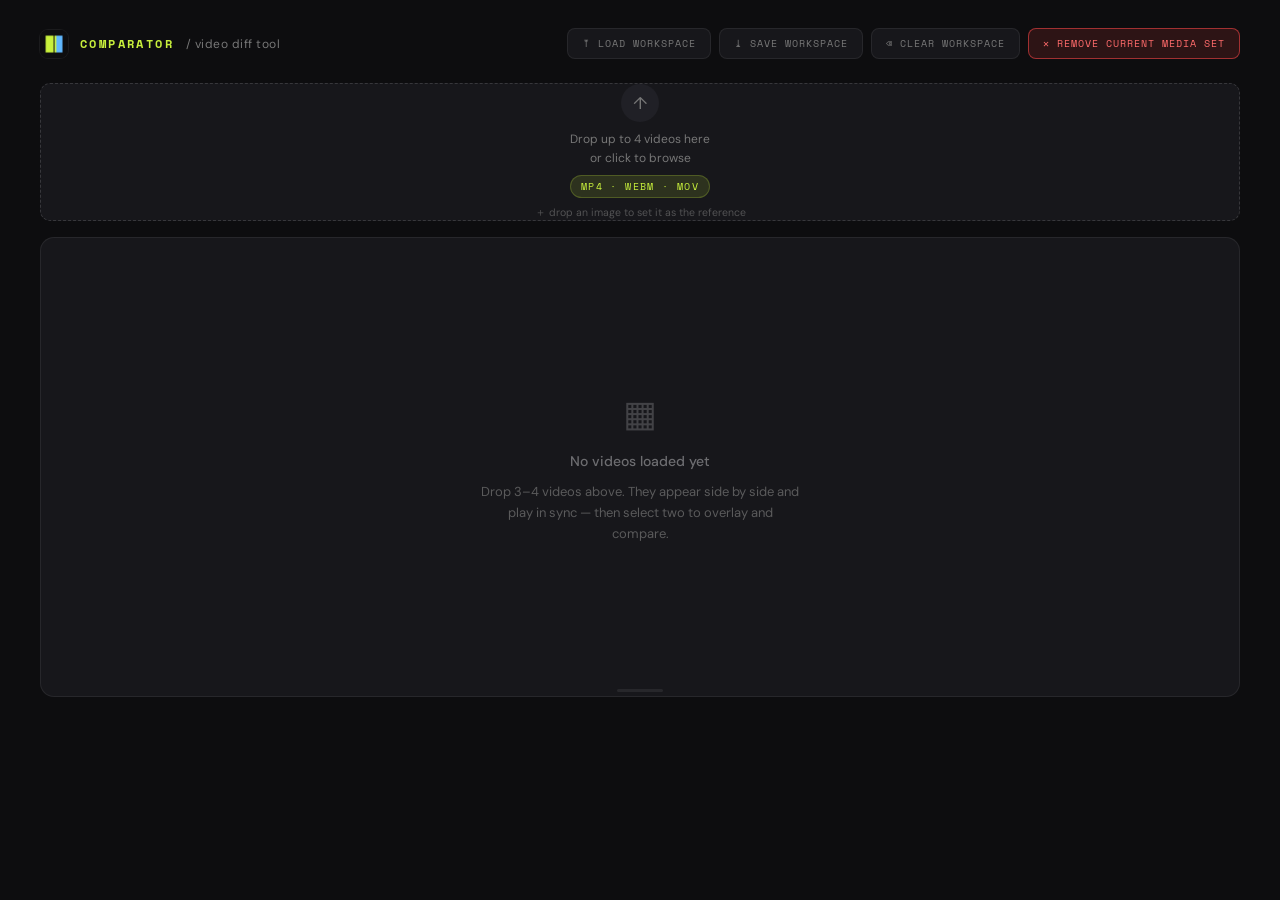
==== video-compare.html @ 1deda13f "UX polish: green Save when unsaved, exclusive pin/reference, workspace name in tagline - Save button" ====
<!-- AUTO-GENERATED from src/ by tools/build-standalone.py. Self-contained: open by double-clicking (works over file://). Edit src/, then re-run the build. -->
<!DOCTYPE html>
<html lang="en">
<head>
<meta charset="UTF-8">
<meta name="viewport" content="width=device-width, initial-scale=1.0">
<title>Video Comparator</title>
<link rel="preconnect" href="https://fonts.googleapis.com">
<link href="https://fonts.googleapis.com/css2?family=Space+Mono:wght@400;700&family=DM+Sans:wght@300;400;500&display=swap" rel="stylesheet">
<link rel="icon" type="image/png" sizes="32x32" href="[data-uri]">
<link rel="apple-touch-icon" sizes="180x180" href="[data-uri]">
<link rel="icon" type="image/png" sizes="512x512" href="[data-uri]">
<style>
*, *::before, *::after { box-sizing: border-box; margin: 0; padding: 0; }

:root {
  --bg:      #0d0d0f;
  --surf:    #17171b;
  --surf2:   #202026;
  --border:  rgba(255,255,255,0.07);
  --border2: rgba(255,255,255,0.14);
  --text:    #ededf0;
  --muted:   #777;
  --acc:     #c8f03c;
  --acc-dim: rgba(200,240,60,0.12);
  --acc2:    #60b8ff;
  --acc2-dim: rgba(96,184,255,0.14);
  --r:       10px;
}

body {
  background: var(--bg);
  color: var(--text);
  font-family: 'DM Sans', sans-serif;
  min-height: 100vh;
  display: flex;
  flex-direction: column;
  align-items: center;
}
body.is-fullscreen { background: #050506; }

[hidden] { display: none !important; }

header {
  width: 100%;
  max-width: 1280px;
  padding: 28px 40px 0;
  display: flex;
  align-items: center;
  gap: 12px;
}
.logo-mark {
  width: 28px; height: 28px;
  border-radius: 8px;
  object-fit: cover;
  box-shadow: 0 0 0 1px rgba(255,255,255,0.06);
}
.logo {
  font-family: 'Space Mono', monospace;
  font-size: 12px; font-weight: 700;
  letter-spacing: 0.2em; text-transform: uppercase;
  color: var(--acc);
}
.logo-sub { font-size: 12px; color: var(--muted); letter-spacing: 0.04em; }
.header-reset-wrap { margin-left: auto; display: flex; align-items: center; gap: 8px; }
.header-act {
  font-family: 'Space Mono', monospace;
  font-size: 10px; letter-spacing: 0.1em; text-transform: uppercase;
  padding: 7px 14px; border-radius: 8px;
  background: var(--surf); border: 1px solid var(--border);
  color: var(--muted); cursor: pointer;
  transition: border-color 0.15s, color 0.15s, background 0.15s;
  display: flex; align-items: center; gap: 7px;
}
.header-act:hover { border-color: var(--border2); color: var(--text); }
.header-act-warn:hover { border-color: rgba(239,68,68,0.6); color: #ff9b9b; }
@media (max-width: 720px) { .header-act { padding: 7px 10px; } }

/* the tagline turns into the current workspace name (accent) when a bundle is loaded */
.logo-sub.is-workspace {
  color: var(--acc);
  max-width: 320px; overflow: hidden; text-overflow: ellipsis; white-space: nowrap;
}

/* workspace confirm (save / discard / cancel) */
.ws-modal {
  position: fixed; inset: 0; z-index: 70;
  display: flex; align-items: center; justify-content: center;
  background: rgba(0,0,0,0.55); backdrop-filter: blur(2px);
}
.ws-card {
  background: var(--surf); border: 1px solid var(--border2);
  border-radius: 14px; padding: 18px 20px; width: min(92%, 480px);
  box-shadow: 0 20px 60px rgba(0,0,0,0.5);
}
.ws-msg { font-size: 13px; color: var(--text); line-height: 1.6; margin-bottom: 16px; }
.ws-actions { display: flex; gap: 8px; justify-content: flex-end; flex-wrap: wrap; }
.ws-btn {
  font-family: 'Space Mono', monospace;
  font-size: 10px; letter-spacing: 0.1em; text-transform: uppercase;
  padding: 8px 14px; border-radius: 8px; cursor: pointer;
  border: 1px solid var(--border); background: var(--surf2); color: var(--muted);
  transition: border-color 0.15s, color 0.15s, background 0.15s;
}
.ws-btn:hover { border-color: var(--border2); color: var(--text); }
.ws-btn-primary { border-color: rgba(200,240,60,0.4); background: var(--acc-dim); color: var(--acc); }
.header-reset-btn {
  font-family: 'Space Mono', monospace;
  font-size: 10px; letter-spacing: 0.1em; text-transform: uppercase;
  padding: 7px 14px; border-radius: 8px;
  background: rgba(239,68,68,0.14);
  border: 1px solid rgba(239,68,68,0.6);
  color: #ff6b6b; cursor: pointer;
  transition: border-color 0.15s, color 0.15s, background 0.15s;
  display: flex; align-items: center; gap: 7px;
}
.header-reset-btn:hover {
  background: rgba(239,68,68,0.22);
  border-color: rgba(255,107,107,0.9);
  color: #ffd4d4;
}

.main {
  width: 100%;
  max-width: 1280px;
  padding: 24px 40px 60px;
  display: flex;
  flex-direction: column;
  gap: 16px;
}
.main-content {
  display: flex;
  flex-direction: column;
  gap: 16px;
  min-width: 0;   /* allow the content column to shrink when the saved panel docks right */
}

/* Saved panel docked to the right: two columns (content | saved sidebar). */
.main.saves-dock-right { flex-direction: row; align-items: flex-start; }
.main.saves-dock-right .main-content { flex: 1 1 auto; }
.main.saves-dock-right .saves-rail { flex: 0 0 290px; width: 290px; align-self: stretch; }
.main.saves-dock-right .saves-list {
  flex-direction: column; overflow-x: hidden; overflow-y: auto;
  max-height: calc(100vh - 220px);
}
.main.saves-dock-right .save-card { width: 100%; }
.main.saves-dock-right .saves-hint { display: none; }   /* tight sidebar — drop the hint, cards are clearly clickable */

/* Collapsed: hide the cards, keep the header (so it can be re-expanded). */
body.saves-collapsed .saves-list { display: none; }

/* ===== Dropzone ===== */
.dropzone {
  position: relative;
  border: 1.5px dashed var(--border2);
  border-radius: var(--r);
  background: var(--surf);
  min-height: 120px;
  display: flex; flex-direction: column;
  align-items: center; justify-content: center;
  gap: 9px; cursor: pointer; overflow: hidden;
  transition: border-color 0.18s, background 0.18s;
}
.dropzone:hover, .dropzone.over {
  border-color: var(--acc);
  background: var(--acc-dim);
}
.dropzone input[type=file] {
  position: absolute; inset: 0;
  opacity: 0; cursor: pointer;
  width: 100%; height: 100%;
}
.dz-inner {
  display: flex; flex-direction: column;
  align-items: center; gap: 8px;
  pointer-events: none;
}
.dz-icon {
  width: 38px; height: 38px; border-radius: 50%;
  background: var(--surf2);
  display: flex; align-items: center; justify-content: center;
  font-size: 17px; color: var(--muted);
  transition: background 0.18s, color 0.18s;
}
.dropzone:hover .dz-icon { background: var(--acc); color: #111; }
.dz-label { font-size: 12px; color: var(--muted); text-align: center; line-height: 1.55; }
.dz-hint { font-size: 10.5px; color: var(--muted); opacity: 0.62; text-align: center; }
.dz-tag {
  font-family: 'Space Mono', monospace;
  font-size: 10px; letter-spacing: 0.14em; text-transform: uppercase;
  color: var(--acc); background: var(--acc-dim);
  padding: 3px 10px; border-radius: 999px;
  border: 1px solid rgba(200,240,60,0.22);
}

/* When videos loaded, shrink dropzone into a thin bar */
.dropzone.compact { min-height: 0; padding: 0; border: none; background: none; }
.dropzone.compact .dz-inner { display: none; }

/* ===== Toolbar ===== */
.toolbar { display: flex; align-items: center; gap: 12px; flex-wrap: wrap; }
.view-pills, .mode-pills {
  display: flex; background: var(--surf);
  border: 1px solid var(--border);
  border-radius: 999px; padding: 4px; gap: 3px;
}
.vpill, .mpill {
  font-family: 'Space Mono', monospace;
  font-size: 10px; letter-spacing: 0.1em; text-transform: uppercase;
  padding: 6px 15px; border-radius: 999px; border: none;
  background: transparent; color: var(--muted);
  cursor: pointer; transition: background 0.14s, color 0.14s;
  white-space: nowrap;
}
.vpill.on, .mpill.on { background: var(--acc); color: #111; font-weight: 700; }
.vpill:hover:not(.on), .mpill:hover:not(.on) { background: var(--surf2); color: var(--text); }

.d-wrap {
  display: flex; align-items: center; gap: 10px;
  font-family: 'Space Mono', monospace;
  font-size: 11px; color: var(--muted); letter-spacing: 0.05em;
  transition: opacity 0.2s;
}
.d-wrap input[type=range] {
  -webkit-appearance: none; appearance: none;
  width: 120px; height: 4px; border-radius: 2px;
  background: var(--surf2); outline: none; cursor: pointer;
}
.d-wrap input[type=range]::-webkit-slider-thumb {
  -webkit-appearance: none; appearance: none;
  width: 15px; height: 15px; border-radius: 50%;
  background: var(--acc); cursor: pointer;
  border: 2px solid var(--bg); box-shadow: 0 0 0 1.5px var(--acc);
}
.select-status {
  font-family: 'Space Mono', monospace;
  font-size: 10px; letter-spacing: 0.12em; text-transform: uppercase;
  color: var(--muted); padding: 0 2px;
}

.ab-pickers {
  display: flex;
  gap: 6px;
  flex: 1 1 640px;
  min-width: min(100%, 420px);
  flex-wrap: wrap;
}
.ab-pick {
  display: flex; align-items: center; gap: 6px;
  padding: 3px 8px 3px 9px;
  border-radius: 8px;
  background: var(--surf);
  border: 1px solid var(--border);
  flex: 1 1 300px;
  min-width: min(100%, 260px);
}
.ab-pick > span {
  font-family: 'Space Mono', monospace;
  font-size: 10px; font-weight: 700; letter-spacing: 0.1em;
}
.ab-pick-a { border-color: rgba(200,240,60,0.4); }
.ab-pick-a > span { color: var(--acc); }
.ab-pick-b { border-color: rgba(96,184,255,0.4); }
.ab-pick-b > span { color: var(--acc2); }
.ab-pick select {
  font-family: 'DM Sans', sans-serif;
  font-size: 11px;
  width: 100%;
  min-width: 0;
  max-width: none;
  padding: 4px 4px; border-radius: 6px;
  background: var(--surf2); border: 1px solid var(--border);
  color: var(--text); cursor: pointer;
}
.spacer { flex: 1; }
.tool-pills { display: flex; align-items: center; gap: 8px; flex-wrap: wrap; justify-content: flex-end; }
.tool-btn {
  font-family: 'Space Mono', monospace;
  font-size: 10px; letter-spacing: 0.1em; text-transform: uppercase;
  padding: 7px 14px; border-radius: 8px;
  background: var(--surf); border: 1px solid var(--border);
  color: var(--muted); cursor: pointer;
  transition: border-color 0.15s, color 0.15s, background 0.15s;
  display: flex; align-items: center; gap: 7px;
}
.tool-btn:hover { border-color: var(--border2); color: var(--text); }
.tool-btn.is-on {
  border-color: rgba(200,240,60,0.35);
  background: var(--acc-dim); color: var(--acc);
}
/* Save button when the current comparison hasn't been saved yet — solid green CTA */
.tool-btn.save-dirty {
  border-color: var(--acc); background: var(--acc); color: #111;
}
.tool-btn.save-dirty:hover { border-color: var(--acc); color: #111; filter: brightness(1.05); }

/* ===== Stage row (reference panel + stage) ===== */
.stage-row {
  display: flex;
  gap: 12px;
  align-items: flex-start;
  width: 100%;
}
.stage-row > .stage-wrap { flex: 1.4 1 0; min-width: 0; }

/* When the reference panel is open, cap the stage width so its aspect-ratio height never
   exceeds the viewport cap — keeps the video filling the stage (no letterbox → divider stays
   aligned). --ar (= videoW/videoH) is set by viewer.applyAspectRatio. */
body.reference-on .stage-row > .stage-wrap {
  max-width: calc(78vh * var(--ar, 1.78));
}

.reference-panel {
  position: relative;
  flex: 1 1 0;
  min-width: 0;
  align-self: stretch;
  min-height: 320px;
  background: var(--surf);
  border: 1px solid var(--border);
  border-radius: 14px;
  overflow: hidden;
  display: flex;
  align-items: center;
  justify-content: center;
  cursor: pointer;
}
.reference-panel:hover { border-color: var(--border2); }
.reference-panel input[type=file] {
  position: absolute; inset: 0;
  opacity: 0; cursor: pointer; width: 100%; height: 100%;
}
.ref-drop {
  display: flex; flex-direction: column;
  align-items: center; gap: 10px;
  pointer-events: none; padding: 24px; text-align: center;
}
.ref-img {
  max-width: 100%; max-height: 100%;
  object-fit: contain; display: block; user-select: none;
}
.ref-video-stage {
  position: absolute;
  inset: 0;
  background: #0a0a0c;
  display: flex;
  align-items: center;
  justify-content: center;
}
.ref-video-stage video {
  width: 100%;
  height: 100%;
  object-fit: contain;
  display: block;
  background: #0a0a0c;
}
.ref-video-label {
  position: absolute;
  left: 13px;
  bottom: 13px;
  max-width: calc(100% - 26px);
  overflow: hidden;
  text-overflow: ellipsis;
  white-space: nowrap;
  font-family: 'Space Mono', monospace;
  font-size: 10px;
  letter-spacing: 0.12em;
  text-transform: uppercase;
  padding: 4px 11px;
  border-radius: 999px;
  background: rgba(0,0,0,0.7);
  color: #ffcf5a;
  border: 1px solid rgba(255,207,90,0.28);
  pointer-events: none;
  z-index: 2;
}
.ref-tag {
  position: absolute; top: 13px; left: 13px;
  font-family: 'Space Mono', monospace;
  font-size: 10px; letter-spacing: 0.12em; text-transform: uppercase;
  padding: 4px 11px; border-radius: 999px;
  background: rgba(96,184,255,0.9); color: #0a0a0c;
  pointer-events: none;
}
.ref-clear {
  position: absolute; top: 10px; right: 10px;
  width: 26px; height: 26px; border-radius: 999px;
  border: 1px solid rgba(255,255,255,0.18);
  background: rgba(0,0,0,0.5); color: #fff;
  cursor: pointer; line-height: 1; font-size: 15px;
}
.ref-clear:hover { background: rgba(239,68,68,0.9); border-color: rgba(239,68,68,0.9); }

/* ===== Stage ===== */
.stage-wrap {
  background: var(--surf);
  border-radius: 14px; border: 1px solid var(--border);
  overflow: hidden; position: relative;
  height: var(--stage-h, 460px);
  min-height: 240px;
  display: flex; align-items: center; justify-content: center;
}
/* draggable bottom edge to resize the viewer */
.stage-resize {
  position: absolute; left: 0; right: 0; bottom: 0; height: 12px;
  cursor: ns-resize; z-index: 5;
  display: flex; align-items: center; justify-content: center;
}
.stage-resize::after {
  content: ''; width: 46px; height: 3px; border-radius: 2px;
  background: var(--border2); opacity: 0.5; transition: opacity 0.15s, background 0.15s;
}
.stage-resize:hover::after { opacity: 1; background: var(--acc); }
body.resizing-stage { cursor: ns-resize; user-select: none; }
body.resizing-stage iframe, body.resizing-stage video { pointer-events: none; }
body.is-fullscreen .stage-resize { display: none; }
.empty-state {
  display: flex; flex-direction: column;
  align-items: center; gap: 11px;
  padding: 60px; text-align: center;
}
.es-icon { font-size: 36px; opacity: 0.2; margin-bottom: 4px; }
.es-title { font-size: 14px; font-weight: 500; opacity: 0.4; }
.es-sub { font-size: 13px; color: var(--muted); max-width: 320px; line-height: 1.65; opacity: 0.7; }

/* ===== Grid view ===== */
.video-grid {
  display: none;
  position: absolute; inset: 0;
  width: 100%; height: 100%;
  gap: 8px; padding: 8px;
  grid-auto-rows: 1fr;
}
.video-grid.on { display: grid; }
.video-grid.count-1 { grid-template-columns: 1fr; }
.video-grid.count-2 { grid-template-columns: 1fr 1fr; }
.video-grid.count-3 { grid-template-columns: 1fr 1fr 1fr; }
.video-grid.count-4 { grid-template-columns: 1fr 1fr; grid-template-rows: 1fr 1fr; }

.tile {
  position: relative;
  background: #0a0a0c;
  border: 1px solid var(--border);
  border-radius: 10px;
  overflow: hidden;
  min-height: 0; min-width: 0;
}
.tile.sel-a { border-color: var(--acc); box-shadow: 0 0 0 1px var(--acc); }
.tile.sel-b { border-color: var(--acc2); box-shadow: 0 0 0 1px var(--acc2); }
.tile video {
  width: 100%; height: 100%;
  object-fit: contain;
  display: block; background: #0a0a0c;
}
.tile-bar {
  position: absolute; left: 0; right: 0; top: 0;
  display: flex; align-items: center; gap: 6px;
  padding: 8px 10px;
  background: linear-gradient(to bottom, rgba(0,0,0,0.72), rgba(0,0,0,0));
  pointer-events: none;
}
.tile-name {
  font-size: 11px; color: #fff;
  white-space: nowrap; overflow: hidden; text-overflow: ellipsis;
  flex: 1;
  text-shadow: 0 1px 3px rgba(0,0,0,0.8);
}
.tile-spec {
  font-family: 'Space Mono', monospace;
  font-size: 9px; letter-spacing: 0.06em;
  color: rgba(255,255,255,0.7);
  white-space: nowrap;
}
.tile-sel {
  position: absolute; bottom: 10px; left: 10px;
  display: flex; gap: 6px;
}
.sel-btn {
  font-family: 'Space Mono', monospace;
  font-size: 11px; font-weight: 700; letter-spacing: 0.08em;
  width: 30px; height: 30px; border-radius: 8px;
  border: 1px solid rgba(255,255,255,0.25);
  background: rgba(0,0,0,0.55); color: #fff;
  cursor: pointer; backdrop-filter: blur(4px);
  transition: background 0.14s, color 0.14s, border-color 0.14s;
}
.sel-btn:hover { border-color: #fff; }
.sel-btn.on-a { background: var(--acc); color: #111; border-color: var(--acc); }
.sel-btn.on-b { background: var(--acc2); color: #111; border-color: var(--acc2); }
.tile-remove {
  position: absolute; top: 8px; right: 8px;
  width: 24px; height: 24px; border-radius: 999px;
  border: 1px solid rgba(255,255,255,0.18);
  background: rgba(0,0,0,0.5); color: #fff;
  cursor: pointer; line-height: 1; font-size: 14px;
}
.tile-remove:hover { background: rgba(239,68,68,0.9); border-color: rgba(239,68,68,0.9); }

/* ===== Overlay / compare view ===== */
#comp {
  display: none;
  position: absolute; inset: 0;
  width: 100%; height: 100%;
}
#comp.ready { display: block; }
#comp video {
  position: absolute; inset: 0;
  width: 100%; height: 100%;
  object-fit: contain; object-position: center;
  display: block; will-change: transform; user-select: none;
}

/* A zero-size anchor point positioned (and rotated) by JS at the slice-edge midpoint;
   the line + knob are centred on it, so they ride zoom/pan/flip/rotation exactly. */
#divider {
  position: absolute; top: 0; left: 0;
  width: 0; height: 0; z-index: 20; pointer-events: none;
}
#div-line {
  position: absolute; top: 50%; left: 0;
  width: 2px; height: 6000px; background: var(--acc);
  transform: translate(-50%, -50%);
}
#div-knob {
  position: absolute; top: 50%; left: 0;
  transform: translate(-50%, -50%);
  width: 44px; height: 44px; border-radius: 50%;
  background: var(--acc);
  display: flex; align-items: center; justify-content: center;
  color: #111; font-size: 13px; font-weight: 700;
  box-shadow: 0 0 0 4px rgba(200,240,60,0.2);
}

.img-lbl {
  position: absolute; top: 13px;
  font-family: 'Space Mono', monospace;
  font-size: 10px; letter-spacing: 0.12em; text-transform: uppercase;
  padding: 4px 11px; border-radius: 999px;
  z-index: 15; pointer-events: none;
  max-width: 240px; overflow: hidden; text-overflow: ellipsis; white-space: nowrap;
}
#lbl-a { left: 13px; background: rgba(0,0,0,0.65); border: 1px solid rgba(255,255,255,0.12); color: #fff; }
#lbl-b { right: 13px; background: rgba(200,240,60,0.9); color: #111; }

#toggle-hint {
  position: absolute; bottom: 14px; left: 50%;
  transform: translateX(-50%);
  font-family: 'Space Mono', monospace;
  font-size: 10px; letter-spacing: 0.13em; text-transform: uppercase;
  background: rgba(0,0,0,0.72); color: var(--acc);
  padding: 5px 15px; border-radius: 999px;
  z-index: 20; pointer-events: none;
  border: 1px solid rgba(200,240,60,0.18);
  white-space: nowrap;
}

/* ===== Transport bar ===== */
.transport-bar {
  display: flex; align-items: center; gap: 8px;
  padding: 5px 12px;
  background: var(--surf);
  border: 1px solid var(--border);
  border-radius: 10px;
  flex-wrap: wrap;
}
.t-ctl {
  font-size: 13px;
  width: 28px; height: 28px; border-radius: 7px;
  background: var(--surf2); border: 1px solid var(--border);
  color: var(--text); cursor: pointer;
  display: flex; align-items: center; justify-content: center;
  transition: background 0.14s, border-color 0.14s;
}
.t-ctl:hover { border-color: var(--border2); background: #2a2a31; }
.t-play { background: var(--acc); color: #111; border-color: var(--acc); font-size: 13px; }
.t-play:hover { background: #d4ff4c; border-color: #d4ff4c; }
.t-time {
  font-family: 'Space Mono', monospace;
  font-size: 11px; color: var(--muted);
  min-width: 62px; text-align: center;
}
.t-scrub {
  -webkit-appearance: none; appearance: none;
  flex: 1; min-width: 140px; height: 5px; border-radius: 3px;
  background: var(--surf2); outline: none; cursor: pointer;
}
.t-scrub::-webkit-slider-thumb {
  -webkit-appearance: none; appearance: none;
  width: 15px; height: 15px; border-radius: 50%;
  background: var(--acc); cursor: pointer;
  border: 2px solid var(--bg); box-shadow: 0 0 0 1.5px var(--acc);
}
.t-scrub::-moz-range-thumb {
  width: 15px; height: 15px; border-radius: 50%;
  background: var(--acc); cursor: pointer; border: 2px solid var(--bg);
}
.t-divider { width: 1px; height: 18px; background: var(--border2); margin: 0 2px; }
.t-toggle {
  font-family: 'Space Mono', monospace;
  font-size: 10px; letter-spacing: 0.08em; text-transform: uppercase;
  padding: 5px 10px; border-radius: 7px;
  background: var(--surf2); border: 1px solid var(--border);
  color: var(--muted); cursor: pointer;
  transition: background 0.14s, border-color 0.14s, color 0.14s;
  white-space: nowrap;
}
.t-toggle:hover { border-color: var(--border2); color: var(--text); }
.t-toggle.on {
  background: var(--acc-dim); border-color: rgba(200,240,60,0.4); color: var(--acc);
}
.t-rate {
  font-family: 'Space Mono', monospace;
  font-size: 10px; padding: 5px 7px; border-radius: 7px;
  background: var(--surf2); border: 1px solid var(--border);
  color: var(--text); cursor: pointer;
}
.t-fps {
  display: flex; align-items: center; gap: 5px;
  font-family: 'Space Mono', monospace;
  font-size: 10px; letter-spacing: 0.06em; text-transform: uppercase;
  color: var(--muted);
}
.t-fps input {
  width: 44px; padding: 4px 6px; border-radius: 6px;
  background: var(--surf2); border: 1px solid var(--border);
  color: var(--text); font-family: 'Space Mono', monospace; font-size: 11px;
}

/* ===== Info bar ===== */
.info-bar {
  display: none;
  align-items: center; gap: 16px; flex-wrap: wrap;
  font-family: 'Space Mono', monospace;
  font-size: 10px; letter-spacing: 0.06em;
  color: var(--muted);
  padding: 10px 14px;
  background: var(--surf);
  border: 1px solid var(--border);
  border-radius: 12px;
}
.info-bar.on { display: flex; }
.info-list { display: flex; gap: 16px; flex-wrap: wrap; }
.info-item { display: flex; align-items: center; }
.info-dot {
  width: 6px; height: 6px; border-radius: 50%;
  display: inline-block; margin-right: 7px; flex-shrink: 0;
}
.kbd-hints { display: flex; align-items: center; flex-wrap: wrap; gap: 2px; opacity: 0.6; }
.kbd {
  display: inline-block; padding: 1px 6px;
  background: var(--surf2); border: 1px solid var(--border2);
  border-radius: 4px; font-size: 9px; letter-spacing: 0.1em;
  color: var(--muted); margin: 0 4px 0 10px;
}

/* Shortcuts button + popover */
.info-btn {
  font-family: 'Space Mono', monospace;
  font-size: 10px; letter-spacing: 0.1em; text-transform: uppercase;
  padding: 5px 12px; border-radius: 7px;
  background: var(--surf2); border: 1px solid var(--border);
  color: var(--muted); cursor: pointer;
  transition: border-color 0.14s, color 0.14s;
}
.info-btn:hover { border-color: var(--border2); color: var(--text); }
.shortcuts-modal {
  position: fixed; inset: 0; z-index: 60;
  display: flex; align-items: center; justify-content: center;
  background: rgba(0,0,0,0.55); backdrop-filter: blur(2px);
}
.shortcuts-card {
  background: var(--surf); border: 1px solid var(--border2);
  border-radius: 14px; padding: 16px 18px;
  width: min(92%, 460px);
  box-shadow: 0 20px 60px rgba(0,0,0,0.5);
}
.shortcuts-head {
  display: flex; align-items: center; justify-content: space-between;
  font-family: 'Space Mono', monospace;
  font-size: 11px; letter-spacing: 0.14em; text-transform: uppercase;
  color: var(--acc); margin-bottom: 12px;
}
.shortcuts-close {
  width: 24px; height: 24px; border-radius: 999px; line-height: 1;
  background: var(--surf2); border: 1px solid var(--border); color: var(--text);
  cursor: pointer; font-size: 15px;
}
.shortcuts-close:hover { border-color: var(--border2); }
.shortcuts-grid {
  display: grid; grid-template-columns: 1fr 1fr; gap: 9px 18px;
  font-size: 12px; color: var(--text);
}
.shortcuts-grid div { display: flex; align-items: center; gap: 6px; }
.shortcuts-grid em { color: var(--muted); font-style: normal; font-size: 11px; }
.shortcuts-grid .kbd { margin: 0; flex-shrink: 0; }
@media (max-width: 520px) { .shortcuts-grid { grid-template-columns: 1fr; } }

/* ===== Saved comparisons rail ===== */
.saves-rail {
  background: var(--surf);
  border: 1px solid var(--border);
  border-radius: 12px;
  padding: 12px 14px;
  display: flex; flex-direction: column; gap: 10px;
}
.saves-head {
  display: flex; align-items: center; gap: 8px;
  font-family: 'Space Mono', monospace;
  font-size: 11px; letter-spacing: 0.14em; text-transform: uppercase;
  color: var(--acc);
}
.saves-hint { color: var(--muted); letter-spacing: 0.04em; text-transform: none; }
.saves-actions { margin-left: auto; display: flex; gap: 6px; }
.saves-act {
  width: 24px; height: 24px; border-radius: 7px; line-height: 1;
  display: flex; align-items: center; justify-content: center;
  background: var(--surf2); border: 1px solid var(--border); color: var(--muted);
  cursor: pointer; font-size: 12px;
  transition: border-color 0.15s, color 0.15s, background 0.15s;
}
.saves-act:hover { border-color: var(--border2); color: var(--text); }
.saves-act.is-on { border-color: rgba(200,240,60,0.35); background: var(--acc-dim); color: var(--acc); }

/* On narrow screens, force the bottom layout even if 'dock right' is remembered. */
@media (max-width: 720px) {
  .main.saves-dock-right { flex-direction: column; }
  .main.saves-dock-right .saves-rail { flex: none; width: auto; }
  .main.saves-dock-right .saves-list { flex-direction: row; overflow-x: auto; max-height: none; }
  .main.saves-dock-right .save-card { width: 150px; }
}
.saves-list {
  display: flex; gap: 10px; overflow-x: auto; padding-bottom: 4px;
}
.save-card {
  position: relative; flex: 0 0 auto;
  width: 150px;
  border: 1px solid var(--border);
  border-radius: 10px; background: var(--surf2);
  overflow: hidden;
  transition: border-color 0.15s, transform 0.15s;
}
.save-card:hover { border-color: var(--border2); transform: translateY(-1px); }
.save-open {
  display: block; width: 100%; padding: 0; border: 0; cursor: pointer;
  background: #0a0a0c; position: relative;
}
.save-thumb { display: block; width: 100%; aspect-ratio: 16 / 9; object-fit: cover; background: #0a0a0c; }
.save-mode {
  position: absolute; bottom: 6px; left: 6px;
  font-family: 'Space Mono', monospace;
  font-size: 9px; letter-spacing: 0.1em; text-transform: uppercase;
  background: rgba(0,0,0,0.7); color: var(--acc);
  padding: 2px 7px; border-radius: 999px;
}
.save-del {
  position: absolute; top: 6px; right: 6px;
  width: 22px; height: 22px; border-radius: 999px; line-height: 1; font-size: 13px;
  border: 1px solid rgba(255,255,255,0.14); background: rgba(0,0,0,0.55); color: #fff; cursor: pointer;
}
.save-del:hover { background: rgba(239,68,68,0.9); border-color: rgba(239,68,68,0.9); }
.save-meta { padding: 7px 9px; display: flex; flex-direction: column; gap: 2px; }
.save-label {
  font-size: 11px; color: var(--text);
  white-space: nowrap; overflow: hidden; text-overflow: ellipsis;
}
.save-time { font-size: 10px; color: var(--muted); font-family: 'Space Mono', monospace; }

body.is-fullscreen .saves-rail { display: none; }

/* ===== Fullscreen ===== */
body.is-fullscreen header,
body.is-fullscreen .dropzone,
body.is-fullscreen .info-bar { display: none; }
body.is-fullscreen .main { max-width: 100%; width: 100%; padding-top: 12px; padding-bottom: 12px; }
body.is-fullscreen .toolbar { justify-content: center; }
body.is-fullscreen .stage-wrap {
  min-height: calc(100vh - 150px);
  max-height: calc(100vh - 150px);
  border-radius: 10px;
}

@media (max-width: 760px) {
  header, .main { padding-left: 18px; padding-right: 18px; }
  .video-grid.count-3, .video-grid.count-4 { grid-template-columns: 1fr 1fr; grid-template-rows: auto; }
  .kbd-hints { display: none; }
}

</style>
</head>
<body>

<header>
  <img class="logo-mark" src="[data-uri]" alt="Video Compare logo">
  <span class="logo">Comparator</span>
  <span class="logo-sub" id="logo-sub">/ video diff tool</span>
  <div class="header-reset-wrap">
    <button class="header-act" id="load-ws-btn" type="button" title="Load a .zip workspace bundle (videos + saved comparisons)">⤒ Load workspace</button>
    <button class="header-act" id="export-ws-btn" type="button" title="Save the whole workspace — videos + saved comparisons — to a .zip">⤓ Save workspace</button>
    <button class="header-act header-act-warn" id="clear-ws-btn" type="button" title="Clear the whole workspace (videos + all saved comparisons)">⌫ Clear workspace</button>
    <button class="header-reset-btn" id="header-reset-btn" type="button">✕ Remove current media set</button>
  </div>
  <input type="file" accept=".zip,application/zip" id="ws-file-input" hidden>
</header>

<!-- ===== Workspace confirm (save / discard / cancel) ===== -->
<div class="ws-modal" id="ws-confirm-modal" hidden>
  <div class="ws-card">
    <div class="ws-msg" id="ws-confirm-msg"></div>
    <div class="ws-actions">
      <button class="ws-btn" id="ws-confirm-cancel" type="button">Cancel</button>
      <button class="ws-btn" id="ws-confirm-discard" type="button">Don't save</button>
      <button class="ws-btn ws-btn-primary" id="ws-confirm-save" type="button">⤓ Save workspace first</button>
    </div>
  </div>
</div>

<div class="main" id="main">
  <div class="main-content" id="main-content">

  <!-- ===== Upload ===== -->
  <div class="dropzone" id="dz" tabindex="0">
    <input type="file" accept="video/*,image/*" id="file-input" multiple>
    <div class="dz-inner" id="dz-inner">
      <div class="dz-icon">↑</div>
      <div class="dz-label">Drop up to 4 videos here<br>or click to browse</div>
      <span class="dz-tag">mp4 · webm · mov</span>
      <span class="dz-hint">＋ drop an image to set it as the reference</span>
    </div>
  </div>

  <!-- ===== Toolbar ===== -->
  <div class="toolbar" id="toolbar" hidden>
    <div class="view-pills">
      <button class="vpill on" data-view="grid">▦ Grid</button>
      <button class="vpill" data-view="overlay" id="view-overlay-btn">◧ Overlay</button>
    </div>

    <div class="mode-pills" id="mode-pills" hidden>
      <button class="mpill on" data-mode="slider">⇔ Slider</button>
      <button class="mpill" data-mode="dissolve">~ Dissolve</button>
      <button class="mpill" data-mode="toggle">⊙ Toggle</button>
    </div>

    <div class="ab-pickers" id="ab-pickers" hidden title="Pick which clips to compare ( [ ] cycle B · Shift+[ ] cycle A )">
      <label class="ab-pick ab-pick-a"><span>A</span><select id="pick-a"></select></label>
      <label class="ab-pick ab-pick-b"><span>B</span><select id="pick-b"></select></label>
      <label class="ab-pick ref-video-pick" id="ref-video-pick" hidden><span>R</span><select id="pick-ref"></select></label>
    </div>

    <div class="d-wrap" id="d-wrap" hidden style="opacity:0.3;pointer-events:none;">
      <span>A</span>
      <input type="range" id="d-range" min="0" max="1" step="0.01" value="0.5">
      <span>B</span>
      <span id="d-pct" style="min-width:34px;text-align:right;">50%</span>
    </div>

    <div class="select-status" id="select-status">Select 2 videos to overlay</div>
    <div class="spacer"></div>

    <div class="tool-pills">
      <button class="tool-btn" id="add-more-btn">＋ Add videos</button>
      <button class="tool-btn" id="swap-btn" hidden>⇄ Swap A / B</button>
      <button class="tool-btn" id="flip-h-btn" hidden>⇋ Flip H</button>
      <button class="tool-btn" id="flip-v-btn" hidden>⇵ Flip V</button>
      <button class="tool-btn" id="rotate-btn" hidden>↻ Rotate</button>
      <button class="tool-btn" id="reset-view-btn" hidden>Reset view</button>
      <button class="tool-btn" id="export-btn" hidden>⇩ Screenshot</button>
      <button class="tool-btn" id="ref-video-btn" hidden>📌 Pin Original Video</button>
      <button class="tool-btn" id="reference-btn" hidden>🖼 Reference</button>
      <button class="tool-btn" id="save-btn" hidden>★ Save</button>
      <button class="tool-btn" id="fullscreen-btn">⛶ Fullscreen</button>
    </div>
  </div>

  <!-- ===== Stage ===== -->
  <div class="stage-row" id="stage-row">

    <!-- Reference image panel (overlay only, toggleable) -->
    <div class="reference-panel" id="reference-panel" hidden>
      <input type="file" accept="image/*" id="reference-input">
      <div class="ref-drop" id="ref-drop">
        <div class="dz-icon">🖼</div>
        <div class="dz-label">Drop reference image<br>or click to browse</div>
      </div>
      <img class="ref-img" id="ref-img" alt="reference" draggable="false" hidden>
      <div class="ref-video-stage" id="ref-video-stage" hidden>
        <div class="ref-video-label" id="ref-video-label">Reference</div>
      </div>
      <div class="ref-tag">Reference</div>
      <button class="ref-clear" id="ref-clear" type="button" title="Remove reference" hidden>×</button>
    </div>

    <div class="stage-wrap" id="stage-wrap">
      <div class="empty-state" id="empty-state">
        <div class="es-icon">▦</div>
        <div class="es-title">No videos loaded yet</div>
        <div class="es-sub">Drop 3–4 videos above. They appear side by side and play in sync — then select two to overlay and compare.</div>
      </div>

      <!-- Grid / spread view -->
      <div class="video-grid" id="video-grid"></div>

      <!-- Overlay / compare view -->
      <div id="comp">
        <div id="divider">
          <div id="div-line"></div>
          <div id="div-knob">◀▶</div>
        </div>
        <div class="img-lbl" id="lbl-a">A</div>
        <div class="img-lbl" id="lbl-b">B</div>
        <div id="toggle-hint">click to toggle</div>
      </div>
      <div class="stage-resize" id="stage-resize" title="Drag to resize the viewer" role="separator" aria-orientation="horizontal"></div>
    </div>

  </div>

  <!-- ===== Transport ===== -->
  <div class="transport-bar" id="transport-bar" hidden>
    <button class="t-ctl" id="frame-back-btn" title="Previous frame (,)">⏮</button>
    <button class="t-ctl t-play" id="play-btn" title="Play / Pause (Space)">▶</button>
    <button class="t-ctl" id="frame-fwd-btn" title="Next frame (.)">⏭</button>

    <span class="t-time" id="t-cur">0:00.00</span>
    <input type="range" class="t-scrub" id="scrub" min="0" max="1000" step="1" value="0">
    <span class="t-time" id="t-dur">0:00.00</span>

    <div class="t-divider"></div>

    <button class="t-toggle" id="loop-btn" title="Loop (L)">🔁 Loop</button>
    <button class="t-toggle on" id="autoplay-btn" title="Autoplay">⏯ Autoplay</button>
    <button class="t-toggle" id="mute-btn" title="Mute (M)">🔇 Muted</button>

    <select class="t-rate" id="rate-select" title="Playback speed">
      <option value="0.25">0.25×</option>
      <option value="0.5">0.5×</option>
      <option value="1" selected>1×</option>
      <option value="1.5">1.5×</option>
      <option value="2">2×</option>
    </select>

    <label class="t-fps" title="Frames per second used for frame stepping">
      <span>fps</span>
      <input type="number" id="fps-input" min="1" max="120" step="1" value="30">
    </label>
  </div>

  <!-- ===== Info bar ===== -->
  <div class="info-bar" id="info-bar">
    <div class="info-list" id="info-list"></div>
    <div style="flex:1"></div>
    <button class="info-btn" id="shortcuts-btn" type="button">⌨ Shortcuts</button>
  </div>

  <!-- ===== Shortcuts popover ===== -->
  <div class="shortcuts-modal" id="shortcuts-modal" hidden>
    <div class="shortcuts-card">
      <div class="shortcuts-head">
        <span>Keyboard shortcuts</span>
        <button class="shortcuts-close" id="shortcuts-close" type="button" aria-label="Close">×</button>
      </div>
      <div class="shortcuts-grid">
        <div><span class="kbd">Space</span> play / pause</div>
        <div><span class="kbd">, .</span> frame step</div>
        <div><span class="kbd">S D T</span> slider / dissolve / toggle</div>
        <div><span class="kbd">← →</span> scrub <em>(Shift = ±5s)</em></div>
        <div><span class="kbd">[ ]</span> cycle clip B <em>(Shift = A)</em></div>
        <div><span class="kbd">wheel</span> zoom to cursor</div>
        <div><span class="kbd">shift + drag</span> pan</div>
        <div><span class="kbd">+ −</span> zoom in / out</div>
        <div><span class="kbd">M</span> mute</div>
        <div><span class="kbd">F</span> fullscreen</div>
        <div><span class="kbd">E</span> screenshot</div>
      </div>
    </div>
  </div>

  </div><!-- /.main-content -->

  <!-- ===== Saved comparisons ===== -->
  <div class="saves-rail" id="saves-rail" hidden>
    <div class="saves-head">
      <span class="saves-title">Saved comparisons</span>
      <span class="saves-hint">· click to restore</span>
      <div class="saves-actions">
        <button class="saves-act" id="saves-dock-btn" type="button" title="Dock to the right" aria-label="Dock saved panel to the right">⬓</button>
        <button class="saves-act" id="saves-collapse-btn" type="button" title="Collapse" aria-label="Collapse saved panel" aria-expanded="true">▾</button>
      </div>
    </div>
    <div class="saves-list" id="saves-list"></div>
  </div>

</div>

<script>
/*!

JSZip v3.10.1 - A JavaScript class for generating and reading zip files
<http://stuartk.com/jszip>

(c) 2009-2016 Stuart Knightley <stuart [at] stuartk.com>
Dual licenced under the MIT license or GPLv3. See https://raw.github.com/Stuk/jszip/main/LICENSE.markdown.

JSZip uses the library pako released under the MIT license :
https://github.com/nodeca/pako/blob/main/LICENSE
*/

!function(e){if("object"==typeof exports&&"undefined"!=typeof module)module.exports=e();else if("function"==typeof define&&define.amd)define([],e);else{("undefined"!=typeof window?window:"undefined"!=typeof global?global:"undefined"!=typeof self?self:this).JSZip=e()}}(function(){return function s(a,o,h){function u(r,e){if(!o[r]){if(!a[r]){var t="function"==typeof require&&require;if(!e&&t)return t(r,!0);if(l)return l(r,!0);var n=new Error("Cannot find module '"+r+"'");throw n.code="MODULE_NOT_FOUND",n}var i=o[r]={exports:{}};a[r][0].call(i.exports,function(e){var t=a[r][1][e];return u(t||e)},i,i.exports,s,a,o,h)}return o[r].exports}for(var l="function"==typeof require&&require,e=0;e<h.length;e++)u(h[e]);return u}({1:[function(e,t,r){"use strict";var d=e("./utils"),c=e("./support"),p="ABCDEFGHIJKLMNOPQRSTUVWXYZabcdefghijklmnopqrstuvwxyz0123456789+/=";r.encode=function(e){for(var t,r,n,i,s,a,o,h=[],u=0,l=e.length,f=l,c="string"!==d.getTypeOf(e);u<e.length;)f=l-u,n=c?(t=e[u++],r=u<l?e[u++]:0,u<l?e[u++]:0):(t=e.charCodeAt(u++),r=u<l?e.charCodeAt(u++):0,u<l?e.charCodeAt(u++):0),i=t>>2,s=(3&t)<<4|r>>4,a=1<f?(15&r)<<2|n>>6:64,o=2<f?63&n:64,h.push(p.charAt(i)+p.charAt(s)+p.charAt(a)+p.charAt(o));return h.join("")},r.decode=function(e){var t,r,n,i,s,a,o=0,h=0,u="data:";if(e.substr(0,u.length)===u)throw new Error("Invalid base64 input, it looks like a data url.");var l,f=3*(e=e.replace(/[^A-Za-z0-9+/=]/g,"")).length/4;if(e.charAt(e.length-1)===p.charAt(64)&&f--,e.charAt(e.length-2)===p.charAt(64)&&f--,f%1!=0)throw new Error("Invalid base64 input, bad content length.");for(l=c.uint8array?new Uint8Array(0|f):new Array(0|f);o<e.length;)t=p.indexOf(e.charAt(o++))<<2|(i=p.indexOf(e.charAt(o++)))>>4,r=(15&i)<<4|(s=p.indexOf(e.charAt(o++)))>>2,n=(3&s)<<6|(a=p.indexOf(e.charAt(o++))),l[h++]=t,64!==s&&(l[h++]=r),64!==a&&(l[h++]=n);return l}},{"./support":30,"./utils":32}],2:[function(e,t,r){"use strict";var n=e("./external"),i=e("./stream/DataWorker"),s=e("./stream/Crc32Probe"),a=e("./stream/DataLengthProbe");function o(e,t,r,n,i){this.compressedSize=e,this.uncompressedSize=t,this.crc32=r,this.compression=n,this.compressedContent=i}o.prototype={getContentWorker:function(){var e=new i(n.Promise.resolve(this.compressedContent)).pipe(this.compression.uncompressWorker()).pipe(new a("data_length")),t=this;return e.on("end",function(){if(this.streamInfo.data_length!==t.uncompressedSize)throw new Error("Bug : uncompressed data size mismatch")}),e},getCompressedWorker:function(){return new i(n.Promise.resolve(this.compressedContent)).withStreamInfo("compressedSize",this.compressedSize).withStreamInfo("uncompressedSize",this.uncompressedSize).withStreamInfo("crc32",this.crc32).withStreamInfo("compression",this.compression)}},o.createWorkerFrom=function(e,t,r){return e.pipe(new s).pipe(new a("uncompressedSize")).pipe(t.compressWorker(r)).pipe(new a("compressedSize")).withStreamInfo("compression",t)},t.exports=o},{"./external":6,"./stream/Crc32Probe":25,"./stream/DataLengthProbe":26,"./stream/DataWorker":27}],3:[function(e,t,r){"use strict";var n=e("./stream/GenericWorker");r.STORE={magic:"\0\0",compressWorker:function(){return new n("STORE compression")},uncompressWorker:function(){return new n("STORE decompression")}},r.DEFLATE=e("./flate")},{"./flate":7,"./stream/GenericWorker":28}],4:[function(e,t,r){"use strict";var n=e("./utils");var o=function(){for(var e,t=[],r=0;r<256;r++){e=r;for(var n=0;n<8;n++)e=1&e?3988292384^e>>>1:e>>>1;t[r]=e}return t}();t.exports=function(e,t){return void 0!==e&&e.length?"string"!==n.getTypeOf(e)?function(e,t,r,n){var i=o,s=n+r;e^=-1;for(var a=n;a<s;a++)e=e>>>8^i[255&(e^t[a])];return-1^e}(0|t,e,e.length,0):function(e,t,r,n){var i=o,s=n+r;e^=-1;for(var a=n;a<s;a++)e=e>>>8^i[255&(e^t.charCodeAt(a))];return-1^e}(0|t,e,e.length,0):0}},{"./utils":32}],5:[function(e,t,r){"use strict";r.base64=!1,r.binary=!1,r.dir=!1,r.createFolders=!0,r.date=null,r.compression=null,r.compressionOptions=null,r.comment=null,r.unixPermissions=null,r.dosPermissions=null},{}],6:[function(e,t,r){"use strict";var n=null;n="undefined"!=typeof Promise?Promise:e("lie"),t.exports={Promise:n}},{lie:37}],7:[function(e,t,r){"use strict";var n="undefined"!=typeof Uint8Array&&"undefined"!=typeof Uint16Array&&"undefined"!=typeof Uint32Array,i=e("pako"),s=e("./utils"),a=e("./stream/GenericWorker"),o=n?"uint8array":"array";function h(e,t){a.call(this,"FlateWorker/"+e),this._pako=null,this._pakoAction=e,this._pakoOptions=t,this.meta={}}r.magic="\b\0",s.inherits(h,a),h.prototype.processChunk=function(e){this.meta=e.meta,null===this._pako&&this._createPako(),this._pako.push(s.transformTo(o,e.data),!1)},h.prototype.flush=function(){a.prototype.flush.call(this),null===this._pako&&this._createPako(),this._pako.push([],!0)},h.prototype.cleanUp=function(){a.prototype.cleanUp.call(this),this._pako=null},h.prototype._createPako=function(){this._pako=new i[this._pakoAction]({raw:!0,level:this._pakoOptions.level||-1});var t=this;this._pako.onData=function(e){t.push({data:e,meta:t.meta})}},r.compressWorker=function(e){return new h("Deflate",e)},r.uncompressWorker=function(){return new h("Inflate",{})}},{"./stream/GenericWorker":28,"./utils":32,pako:38}],8:[function(e,t,r){"use strict";function A(e,t){var r,n="";for(r=0;r<t;r++)n+=String.fromCharCode(255&e),e>>>=8;return n}function n(e,t,r,n,i,s){var a,o,h=e.file,u=e.compression,l=s!==O.utf8encode,f=I.transformTo("string",s(h.name)),c=I.transformTo("string",O.utf8encode(h.name)),d=h.comment,p=I.transformTo("string",s(d)),m=I.transformTo("string",O.utf8encode(d)),_=c.length!==h.name.length,g=m.length!==d.length,b="",v="",y="",w=h.dir,k=h.date,x={crc32:0,compressedSize:0,uncompressedSize:0};t&&!r||(x.crc32=e.crc32,x.compressedSize=e.compressedSize,x.uncompressedSize=e.uncompressedSize);var S=0;t&&(S|=8),l||!_&&!g||(S|=2048);var z=0,C=0;w&&(z|=16),"UNIX"===i?(C=798,z|=function(e,t){var r=e;return e||(r=t?16893:33204),(65535&r)<<16}(h.unixPermissions,w)):(C=20,z|=function(e){return 63&(e||0)}(h.dosPermissions)),a=k.getUTCHours(),a<<=6,a|=k.getUTCMinutes(),a<<=5,a|=k.getUTCSeconds()/2,o=k.getUTCFullYear()-1980,o<<=4,o|=k.getUTCMonth()+1,o<<=5,o|=k.getUTCDate(),_&&(v=A(1,1)+A(B(f),4)+c,b+="up"+A(v.length,2)+v),g&&(y=A(1,1)+A(B(p),4)+m,b+="uc"+A(y.length,2)+y);var E="";return E+="\n\0",E+=A(S,2),E+=u.magic,E+=A(a,2),E+=A(o,2),E+=A(x.crc32,4),E+=A(x.compressedSize,4),E+=A(x.uncompressedSize,4),E+=A(f.length,2),E+=A(b.length,2),{fileRecord:R.LOCAL_FILE_HEADER+E+f+b,dirRecord:R.CENTRAL_FILE_HEADER+A(C,2)+E+A(p.length,2)+"\0\0\0\0"+A(z,4)+A(n,4)+f+b+p}}var I=e("../utils"),i=e("../stream/GenericWorker"),O=e("../utf8"),B=e("../crc32"),R=e("../signature");function s(e,t,r,n){i.call(this,"ZipFileWorker"),this.bytesWritten=0,this.zipComment=t,this.zipPlatform=r,this.encodeFileName=n,this.streamFiles=e,this.accumulate=!1,this.contentBuffer=[],this.dirRecords=[],this.currentSourceOffset=0,this.entriesCount=0,this.currentFile=null,this._sources=[]}I.inherits(s,i),s.prototype.push=function(e){var t=e.meta.percent||0,r=this.entriesCount,n=this._sources.length;this.accumulate?this.contentBuffer.push(e):(this.bytesWritten+=e.data.length,i.prototype.push.call(this,{data:e.data,meta:{currentFile:this.currentFile,percent:r?(t+100*(r-n-1))/r:100}}))},s.prototype.openedSource=function(e){this.currentSourceOffset=this.bytesWritten,this.currentFile=e.file.name;var t=this.streamFiles&&!e.file.dir;if(t){var r=n(e,t,!1,this.currentSourceOffset,this.zipPlatform,this.encodeFileName);this.push({data:r.fileRecord,meta:{percent:0}})}else this.accumulate=!0},s.prototype.closedSource=function(e){this.accumulate=!1;var t=this.streamFiles&&!e.file.dir,r=n(e,t,!0,this.currentSourceOffset,this.zipPlatform,this.encodeFileName);if(this.dirRecords.push(r.dirRecord),t)this.push({data:function(e){return R.DATA_DESCRIPTOR+A(e.crc32,4)+A(e.compressedSize,4)+A(e.uncompressedSize,4)}(e),meta:{percent:100}});else for(this.push({data:r.fileRecord,meta:{percent:0}});this.contentBuffer.length;)this.push(this.contentBuffer.shift());this.currentFile=null},s.prototype.flush=function(){for(var e=this.bytesWritten,t=0;t<this.dirRecords.length;t++)this.push({data:this.dirRecords[t],meta:{percent:100}});var r=this.bytesWritten-e,n=function(e,t,r,n,i){var s=I.transformTo("string",i(n));return R.CENTRAL_DIRECTORY_END+"\0\0\0\0"+A(e,2)+A(e,2)+A(t,4)+A(r,4)+A(s.length,2)+s}(this.dirRecords.length,r,e,this.zipComment,this.encodeFileName);this.push({data:n,meta:{percent:100}})},s.prototype.prepareNextSource=function(){this.previous=this._sources.shift(),this.openedSource(this.previous.streamInfo),this.isPaused?this.previous.pause():this.previous.resume()},s.prototype.registerPrevious=function(e){this._sources.push(e);var t=this;return e.on("data",function(e){t.processChunk(e)}),e.on("end",function(){t.closedSource(t.previous.streamInfo),t._sources.length?t.prepareNextSource():t.end()}),e.on("error",function(e){t.error(e)}),this},s.prototype.resume=function(){return!!i.prototype.resume.call(this)&&(!this.previous&&this._sources.length?(this.prepareNextSource(),!0):this.previous||this._sources.length||this.generatedError?void 0:(this.end(),!0))},s.prototype.error=function(e){var t=this._sources;if(!i.prototype.error.call(this,e))return!1;for(var r=0;r<t.length;r++)try{t[r].error(e)}catch(e){}return!0},s.prototype.lock=function(){i.prototype.lock.call(this);for(var e=this._sources,t=0;t<e.length;t++)e[t].lock()},t.exports=s},{"../crc32":4,"../signature":23,"../stream/GenericWorker":28,"../utf8":31,"../utils":32}],9:[function(e,t,r){"use strict";var u=e("../compressions"),n=e("./ZipFileWorker");r.generateWorker=function(e,a,t){var o=new n(a.streamFiles,t,a.platform,a.encodeFileName),h=0;try{e.forEach(function(e,t){h++;var r=function(e,t){var r=e||t,n=u[r];if(!n)throw new Error(r+" is not a valid compression method !");return n}(t.options.compression,a.compression),n=t.options.compressionOptions||a.compressionOptions||{},i=t.dir,s=t.date;t._compressWorker(r,n).withStreamInfo("file",{name:e,dir:i,date:s,comment:t.comment||"",unixPermissions:t.unixPermissions,dosPermissions:t.dosPermissions}).pipe(o)}),o.entriesCount=h}catch(e){o.error(e)}return o}},{"../compressions":3,"./ZipFileWorker":8}],10:[function(e,t,r){"use strict";function n(){if(!(this instanceof n))return new n;if(arguments.length)throw new Error("The constructor with parameters has been removed in JSZip 3.0, please check the upgrade guide.");this.files=Object.create(null),this.comment=null,this.root="",this.clone=function(){var e=new n;for(var t in this)"function"!=typeof this[t]&&(e[t]=this[t]);return e}}(n.prototype=e("./object")).loadAsync=e("./load"),n.support=e("./support"),n.defaults=e("./defaults"),n.version="3.10.1",n.loadAsync=function(e,t){return(new n).loadAsync(e,t)},n.external=e("./external"),t.exports=n},{"./defaults":5,"./external":6,"./load":11,"./object":15,"./support":30}],11:[function(e,t,r){"use strict";var u=e("./utils"),i=e("./external"),n=e("./utf8"),s=e("./zipEntries"),a=e("./stream/Crc32Probe"),l=e("./nodejsUtils");function f(n){return new i.Promise(function(e,t){var r=n.decompressed.getContentWorker().pipe(new a);r.on("error",function(e){t(e)}).on("end",function(){r.streamInfo.crc32!==n.decompressed.crc32?t(new Error("Corrupted zip : CRC32 mismatch")):e()}).resume()})}t.exports=function(e,o){var h=this;return o=u.extend(o||{},{base64:!1,checkCRC32:!1,optimizedBinaryString:!1,createFolders:!1,decodeFileName:n.utf8decode}),l.isNode&&l.isStream(e)?i.Promise.reject(new Error("JSZip can't accept a stream when loading a zip file.")):u.prepareContent("the loaded zip file",e,!0,o.optimizedBinaryString,o.base64).then(function(e){var t=new s(o);return t.load(e),t}).then(function(e){var t=[i.Promise.resolve(e)],r=e.files;if(o.checkCRC32)for(var n=0;n<r.length;n++)t.push(f(r[n]));return i.Promise.all(t)}).then(function(e){for(var t=e.shift(),r=t.files,n=0;n<r.length;n++){var i=r[n],s=i.fileNameStr,a=u.resolve(i.fileNameStr);h.file(a,i.decompressed,{binary:!0,optimizedBinaryString:!0,date:i.date,dir:i.dir,comment:i.fileCommentStr.length?i.fileCommentStr:null,unixPermissions:i.unixPermissions,dosPermissions:i.dosPermissions,createFolders:o.createFolders}),i.dir||(h.file(a).unsafeOriginalName=s)}return t.zipComment.length&&(h.comment=t.zipComment),h})}},{"./external":6,"./nodejsUtils":14,"./stream/Crc32Probe":25,"./utf8":31,"./utils":32,"./zipEntries":33}],12:[function(e,t,r){"use strict";var n=e("../utils"),i=e("../stream/GenericWorker");function s(e,t){i.call(this,"Nodejs stream input adapter for "+e),this._upstreamEnded=!1,this._bindStream(t)}n.inherits(s,i),s.prototype._bindStream=function(e){var t=this;(this._stream=e).pause(),e.on("data",function(e){t.push({data:e,meta:{percent:0}})}).on("error",function(e){t.isPaused?this.generatedError=e:t.error(e)}).on("end",function(){t.isPaused?t._upstreamEnded=!0:t.end()})},s.prototype.pause=function(){return!!i.prototype.pause.call(this)&&(this._stream.pause(),!0)},s.prototype.resume=function(){return!!i.prototype.resume.call(this)&&(this._upstreamEnded?this.end():this._stream.resume(),!0)},t.exports=s},{"../stream/GenericWorker":28,"../utils":32}],13:[function(e,t,r){"use strict";var i=e("readable-stream").Readable;function n(e,t,r){i.call(this,t),this._helper=e;var n=this;e.on("data",function(e,t){n.push(e)||n._helper.pause(),r&&r(t)}).on("error",function(e){n.emit("error",e)}).on("end",function(){n.push(null)})}e("../utils").inherits(n,i),n.prototype._read=function(){this._helper.resume()},t.exports=n},{"../utils":32,"readable-stream":16}],14:[function(e,t,r){"use strict";t.exports={isNode:"undefined"!=typeof Buffer,newBufferFrom:function(e,t){if(Buffer.from&&Buffer.from!==Uint8Array.from)return Buffer.from(e,t);if("number"==typeof e)throw new Error('The "data" argument must not be a number');return new Buffer(e,t)},allocBuffer:function(e){if(Buffer.alloc)return Buffer.alloc(e);var t=new Buffer(e);return t.fill(0),t},isBuffer:function(e){return Buffer.isBuffer(e)},isStream:function(e){return e&&"function"==typeof e.on&&"function"==typeof e.pause&&"function"==typeof e.resume}}},{}],15:[function(e,t,r){"use strict";function s(e,t,r){var n,i=u.getTypeOf(t),s=u.extend(r||{},f);s.date=s.date||new Date,null!==s.compression&&(s.compression=s.compression.toUpperCase()),"string"==typeof s.unixPermissions&&(s.unixPermissions=parseInt(s.unixPermissions,8)),s.unixPermissions&&16384&s.unixPermissions&&(s.dir=!0),s.dosPermissions&&16&s.dosPermissions&&(s.dir=!0),s.dir&&(e=g(e)),s.createFolders&&(n=_(e))&&b.call(this,n,!0);var a="string"===i&&!1===s.binary&&!1===s.base64;r&&void 0!==r.binary||(s.binary=!a),(t instanceof c&&0===t.uncompressedSize||s.dir||!t||0===t.length)&&(s.base64=!1,s.binary=!0,t="",s.compression="STORE",i="string");var o=null;o=t instanceof c||t instanceof l?t:p.isNode&&p.isStream(t)?new m(e,t):u.prepareContent(e,t,s.binary,s.optimizedBinaryString,s.base64);var h=new d(e,o,s);this.files[e]=h}var i=e("./utf8"),u=e("./utils"),l=e("./stream/GenericWorker"),a=e("./stream/StreamHelper"),f=e("./defaults"),c=e("./compressedObject"),d=e("./zipObject"),o=e("./generate"),p=e("./nodejsUtils"),m=e("./nodejs/NodejsStreamInputAdapter"),_=function(e){"/"===e.slice(-1)&&(e=e.substring(0,e.length-1));var t=e.lastIndexOf("/");return 0<t?e.substring(0,t):""},g=function(e){return"/"!==e.slice(-1)&&(e+="/"),e},b=function(e,t){return t=void 0!==t?t:f.createFolders,e=g(e),this.files[e]||s.call(this,e,null,{dir:!0,createFolders:t}),this.files[e]};function h(e){return"[object RegExp]"===Object.prototype.toString.call(e)}var n={load:function(){throw new Error("This method has been removed in JSZip 3.0, please check the upgrade guide.")},forEach:function(e){var t,r,n;for(t in this.files)n=this.files[t],(r=t.slice(this.root.length,t.length))&&t.slice(0,this.root.length)===this.root&&e(r,n)},filter:function(r){var n=[];return this.forEach(function(e,t){r(e,t)&&n.push(t)}),n},file:function(e,t,r){if(1!==arguments.length)return e=this.root+e,s.call(this,e,t,r),this;if(h(e)){var n=e;return this.filter(function(e,t){return!t.dir&&n.test(e)})}var i=this.files[this.root+e];return i&&!i.dir?i:null},folder:function(r){if(!r)return this;if(h(r))return this.filter(function(e,t){return t.dir&&r.test(e)});var e=this.root+r,t=b.call(this,e),n=this.clone();return n.root=t.name,n},remove:function(r){r=this.root+r;var e=this.files[r];if(e||("/"!==r.slice(-1)&&(r+="/"),e=this.files[r]),e&&!e.dir)delete this.files[r];else for(var t=this.filter(function(e,t){return t.name.slice(0,r.length)===r}),n=0;n<t.length;n++)delete this.files[t[n].name];return this},generate:function(){throw new Error("This method has been removed in JSZip 3.0, please check the upgrade guide.")},generateInternalStream:function(e){var t,r={};try{if((r=u.extend(e||{},{streamFiles:!1,compression:"STORE",compressionOptions:null,type:"",platform:"DOS",comment:null,mimeType:"application/zip",encodeFileName:i.utf8encode})).type=r.type.toLowerCase(),r.compression=r.compression.toUpperCase(),"binarystring"===r.type&&(r.type="string"),!r.type)throw new Error("No output type specified.");u.checkSupport(r.type),"darwin"!==r.platform&&"freebsd"!==r.platform&&"linux"!==r.platform&&"sunos"!==r.platform||(r.platform="UNIX"),"win32"===r.platform&&(r.platform="DOS");var n=r.comment||this.comment||"";t=o.generateWorker(this,r,n)}catch(e){(t=new l("error")).error(e)}return new a(t,r.type||"string",r.mimeType)},generateAsync:function(e,t){return this.generateInternalStream(e).accumulate(t)},generateNodeStream:function(e,t){return(e=e||{}).type||(e.type="nodebuffer"),this.generateInternalStream(e).toNodejsStream(t)}};t.exports=n},{"./compressedObject":2,"./defaults":5,"./generate":9,"./nodejs/NodejsStreamInputAdapter":12,"./nodejsUtils":14,"./stream/GenericWorker":28,"./stream/StreamHelper":29,"./utf8":31,"./utils":32,"./zipObject":35}],16:[function(e,t,r){"use strict";t.exports=e("stream")},{stream:void 0}],17:[function(e,t,r){"use strict";var n=e("./DataReader");function i(e){n.call(this,e);for(var t=0;t<this.data.length;t++)e[t]=255&e[t]}e("../utils").inherits(i,n),i.prototype.byteAt=function(e){return this.data[this.zero+e]},i.prototype.lastIndexOfSignature=function(e){for(var t=e.charCodeAt(0),r=e.charCodeAt(1),n=e.charCodeAt(2),i=e.charCodeAt(3),s=this.length-4;0<=s;--s)if(this.data[s]===t&&this.data[s+1]===r&&this.data[s+2]===n&&this.data[s+3]===i)return s-this.zero;return-1},i.prototype.readAndCheckSignature=function(e){var t=e.charCodeAt(0),r=e.charCodeAt(1),n=e.charCodeAt(2),i=e.charCodeAt(3),s=this.readData(4);return t===s[0]&&r===s[1]&&n===s[2]&&i===s[3]},i.prototype.readData=function(e){if(this.checkOffset(e),0===e)return[];var t=this.data.slice(this.zero+this.index,this.zero+this.index+e);return this.index+=e,t},t.exports=i},{"../utils":32,"./DataReader":18}],18:[function(e,t,r){"use strict";var n=e("../utils");function i(e){this.data=e,this.length=e.length,this.index=0,this.zero=0}i.prototype={checkOffset:function(e){this.checkIndex(this.index+e)},checkIndex:function(e){if(this.length<this.zero+e||e<0)throw new Error("End of data reached (data length = "+this.length+", asked index = "+e+"). Corrupted zip ?")},setIndex:function(e){this.checkIndex(e),this.index=e},skip:function(e){this.setIndex(this.index+e)},byteAt:function(){},readInt:function(e){var t,r=0;for(this.checkOffset(e),t=this.index+e-1;t>=this.index;t--)r=(r<<8)+this.byteAt(t);return this.index+=e,r},readString:function(e){return n.transformTo("string",this.readData(e))},readData:function(){},lastIndexOfSignature:function(){},readAndCheckSignature:function(){},readDate:function(){var e=this.readInt(4);return new Date(Date.UTC(1980+(e>>25&127),(e>>21&15)-1,e>>16&31,e>>11&31,e>>5&63,(31&e)<<1))}},t.exports=i},{"../utils":32}],19:[function(e,t,r){"use strict";var n=e("./Uint8ArrayReader");function i(e){n.call(this,e)}e("../utils").inherits(i,n),i.prototype.readData=function(e){this.checkOffset(e);var t=this.data.slice(this.zero+this.index,this.zero+this.index+e);return this.index+=e,t},t.exports=i},{"../utils":32,"./Uint8ArrayReader":21}],20:[function(e,t,r){"use strict";var n=e("./DataReader");function i(e){n.call(this,e)}e("../utils").inherits(i,n),i.prototype.byteAt=function(e){return this.data.charCodeAt(this.zero+e)},i.prototype.lastIndexOfSignature=function(e){return this.data.lastIndexOf(e)-this.zero},i.prototype.readAndCheckSignature=function(e){return e===this.readData(4)},i.prototype.readData=function(e){this.checkOffset(e);var t=this.data.slice(this.zero+this.index,this.zero+this.index+e);return this.index+=e,t},t.exports=i},{"../utils":32,"./DataReader":18}],21:[function(e,t,r){"use strict";var n=e("./ArrayReader");function i(e){n.call(this,e)}e("../utils").inherits(i,n),i.prototype.readData=function(e){if(this.checkOffset(e),0===e)return new Uint8Array(0);var t=this.data.subarray(this.zero+this.index,this.zero+this.index+e);return this.index+=e,t},t.exports=i},{"../utils":32,"./ArrayReader":17}],22:[function(e,t,r){"use strict";var n=e("../utils"),i=e("../support"),s=e("./ArrayReader"),a=e("./StringReader"),o=e("./NodeBufferReader"),h=e("./Uint8ArrayReader");t.exports=function(e){var t=n.getTypeOf(e);return n.checkSupport(t),"string"!==t||i.uint8array?"nodebuffer"===t?new o(e):i.uint8array?new h(n.transformTo("uint8array",e)):new s(n.transformTo("array",e)):new a(e)}},{"../support":30,"../utils":32,"./ArrayReader":17,"./NodeBufferReader":19,"./StringReader":20,"./Uint8ArrayReader":21}],23:[function(e,t,r){"use strict";r.LOCAL_FILE_HEADER="PK",r.CENTRAL_FILE_HEADER="PK",r.CENTRAL_DIRECTORY_END="PK",r.ZIP64_CENTRAL_DIRECTORY_LOCATOR="PK",r.ZIP64_CENTRAL_DIRECTORY_END="PK",r.DATA_DESCRIPTOR="PK\b"},{}],24:[function(e,t,r){"use strict";var n=e("./GenericWorker"),i=e("../utils");function s(e){n.call(this,"ConvertWorker to "+e),this.destType=e}i.inherits(s,n),s.prototype.processChunk=function(e){this.push({data:i.transformTo(this.destType,e.data),meta:e.meta})},t.exports=s},{"../utils":32,"./GenericWorker":28}],25:[function(e,t,r){"use strict";var n=e("./GenericWorker"),i=e("../crc32");function s(){n.call(this,"Crc32Probe"),this.withStreamInfo("crc32",0)}e("../utils").inherits(s,n),s.prototype.processChunk=function(e){this.streamInfo.crc32=i(e.data,this.streamInfo.crc32||0),this.push(e)},t.exports=s},{"../crc32":4,"../utils":32,"./GenericWorker":28}],26:[function(e,t,r){"use strict";var n=e("../utils"),i=e("./GenericWorker");function s(e){i.call(this,"DataLengthProbe for "+e),this.propName=e,this.withStreamInfo(e,0)}n.inherits(s,i),s.prototype.processChunk=function(e){if(e){var t=this.streamInfo[this.propName]||0;this.streamInfo[this.propName]=t+e.data.length}i.prototype.processChunk.call(this,e)},t.exports=s},{"../utils":32,"./GenericWorker":28}],27:[function(e,t,r){"use strict";var n=e("../utils"),i=e("./GenericWorker");function s(e){i.call(this,"DataWorker");var t=this;this.dataIsReady=!1,this.index=0,this.max=0,this.data=null,this.type="",this._tickScheduled=!1,e.then(function(e){t.dataIsReady=!0,t.data=e,t.max=e&&e.length||0,t.type=n.getTypeOf(e),t.isPaused||t._tickAndRepeat()},function(e){t.error(e)})}n.inherits(s,i),s.prototype.cleanUp=function(){i.prototype.cleanUp.call(this),this.data=null},s.prototype.resume=function(){return!!i.prototype.resume.call(this)&&(!this._tickScheduled&&this.dataIsReady&&(this._tickScheduled=!0,n.delay(this._tickAndRepeat,[],this)),!0)},s.prototype._tickAndRepeat=function(){this._tickScheduled=!1,this.isPaused||this.isFinished||(this._tick(),this.isFinished||(n.delay(this._tickAndRepeat,[],this),this._tickScheduled=!0))},s.prototype._tick=function(){if(this.isPaused||this.isFinished)return!1;var e=null,t=Math.min(this.max,this.index+16384);if(this.index>=this.max)return this.end();switch(this.type){case"string":e=this.data.substring(this.index,t);break;case"uint8array":e=this.data.subarray(this.index,t);break;case"array":case"nodebuffer":e=this.data.slice(this.index,t)}return this.index=t,this.push({data:e,meta:{percent:this.max?this.index/this.max*100:0}})},t.exports=s},{"../utils":32,"./GenericWorker":28}],28:[function(e,t,r){"use strict";function n(e){this.name=e||"default",this.streamInfo={},this.generatedError=null,this.extraStreamInfo={},this.isPaused=!0,this.isFinished=!1,this.isLocked=!1,this._listeners={data:[],end:[],error:[]},this.previous=null}n.prototype={push:function(e){this.emit("data",e)},end:function(){if(this.isFinished)return!1;this.flush();try{this.emit("end"),this.cleanUp(),this.isFinished=!0}catch(e){this.emit("error",e)}return!0},error:function(e){return!this.isFinished&&(this.isPaused?this.generatedError=e:(this.isFinished=!0,this.emit("error",e),this.previous&&this.previous.error(e),this.cleanUp()),!0)},on:function(e,t){return this._listeners[e].push(t),this},cleanUp:function(){this.streamInfo=this.generatedError=this.extraStreamInfo=null,this._listeners=[]},emit:function(e,t){if(this._listeners[e])for(var r=0;r<this._listeners[e].length;r++)this._listeners[e][r].call(this,t)},pipe:function(e){return e.registerPrevious(this)},registerPrevious:function(e){if(this.isLocked)throw new Error("The stream '"+this+"' has already been used.");this.streamInfo=e.streamInfo,this.mergeStreamInfo(),this.previous=e;var t=this;return e.on("data",function(e){t.processChunk(e)}),e.on("end",function(){t.end()}),e.on("error",function(e){t.error(e)}),this},pause:function(){return!this.isPaused&&!this.isFinished&&(this.isPaused=!0,this.previous&&this.previous.pause(),!0)},resume:function(){if(!this.isPaused||this.isFinished)return!1;var e=this.isPaused=!1;return this.generatedError&&(this.error(this.generatedError),e=!0),this.previous&&this.previous.resume(),!e},flush:function(){},processChunk:function(e){this.push(e)},withStreamInfo:function(e,t){return this.extraStreamInfo[e]=t,this.mergeStreamInfo(),this},mergeStreamInfo:function(){for(var e in this.extraStreamInfo)Object.prototype.hasOwnProperty.call(this.extraStreamInfo,e)&&(this.streamInfo[e]=this.extraStreamInfo[e])},lock:function(){if(this.isLocked)throw new Error("The stream '"+this+"' has already been used.");this.isLocked=!0,this.previous&&this.previous.lock()},toString:function(){var e="Worker "+this.name;return this.previous?this.previous+" -> "+e:e}},t.exports=n},{}],29:[function(e,t,r){"use strict";var h=e("../utils"),i=e("./ConvertWorker"),s=e("./GenericWorker"),u=e("../base64"),n=e("../support"),a=e("../external"),o=null;if(n.nodestream)try{o=e("../nodejs/NodejsStreamOutputAdapter")}catch(e){}function l(e,o){return new a.Promise(function(t,r){var n=[],i=e._internalType,s=e._outputType,a=e._mimeType;e.on("data",function(e,t){n.push(e),o&&o(t)}).on("error",function(e){n=[],r(e)}).on("end",function(){try{var e=function(e,t,r){switch(e){case"blob":return h.newBlob(h.transformTo("arraybuffer",t),r);case"base64":return u.encode(t);default:return h.transformTo(e,t)}}(s,function(e,t){var r,n=0,i=null,s=0;for(r=0;r<t.length;r++)s+=t[r].length;switch(e){case"string":return t.join("");case"array":return Array.prototype.concat.apply([],t);case"uint8array":for(i=new Uint8Array(s),r=0;r<t.length;r++)i.set(t[r],n),n+=t[r].length;return i;case"nodebuffer":return Buffer.concat(t);default:throw new Error("concat : unsupported type '"+e+"'")}}(i,n),a);t(e)}catch(e){r(e)}n=[]}).resume()})}function f(e,t,r){var n=t;switch(t){case"blob":case"arraybuffer":n="uint8array";break;case"base64":n="string"}try{this._internalType=n,this._outputType=t,this._mimeType=r,h.checkSupport(n),this._worker=e.pipe(new i(n)),e.lock()}catch(e){this._worker=new s("error"),this._worker.error(e)}}f.prototype={accumulate:function(e){return l(this,e)},on:function(e,t){var r=this;return"data"===e?this._worker.on(e,function(e){t.call(r,e.data,e.meta)}):this._worker.on(e,function(){h.delay(t,arguments,r)}),this},resume:function(){return h.delay(this._worker.resume,[],this._worker),this},pause:function(){return this._worker.pause(),this},toNodejsStream:function(e){if(h.checkSupport("nodestream"),"nodebuffer"!==this._outputType)throw new Error(this._outputType+" is not supported by this method");return new o(this,{objectMode:"nodebuffer"!==this._outputType},e)}},t.exports=f},{"../base64":1,"../external":6,"../nodejs/NodejsStreamOutputAdapter":13,"../support":30,"../utils":32,"./ConvertWorker":24,"./GenericWorker":28}],30:[function(e,t,r){"use strict";if(r.base64=!0,r.array=!0,r.string=!0,r.arraybuffer="undefined"!=typeof ArrayBuffer&&"undefined"!=typeof Uint8Array,r.nodebuffer="undefined"!=typeof Buffer,r.uint8array="undefined"!=typeof Uint8Array,"undefined"==typeof ArrayBuffer)r.blob=!1;else{var n=new ArrayBuffer(0);try{r.blob=0===new Blob([n],{type:"application/zip"}).size}catch(e){try{var i=new(self.BlobBuilder||self.WebKitBlobBuilder||self.MozBlobBuilder||self.MSBlobBuilder);i.append(n),r.blob=0===i.getBlob("application/zip").size}catch(e){r.blob=!1}}}try{r.nodestream=!!e("readable-stream").Readable}catch(e){r.nodestream=!1}},{"readable-stream":16}],31:[function(e,t,s){"use strict";for(var o=e("./utils"),h=e("./support"),r=e("./nodejsUtils"),n=e("./stream/GenericWorker"),u=new Array(256),i=0;i<256;i++)u[i]=252<=i?6:248<=i?5:240<=i?4:224<=i?3:192<=i?2:1;u[254]=u[254]=1;function a(){n.call(this,"utf-8 decode"),this.leftOver=null}function l(){n.call(this,"utf-8 encode")}s.utf8encode=function(e){return h.nodebuffer?r.newBufferFrom(e,"utf-8"):function(e){var t,r,n,i,s,a=e.length,o=0;for(i=0;i<a;i++)55296==(64512&(r=e.charCodeAt(i)))&&i+1<a&&56320==(64512&(n=e.charCodeAt(i+1)))&&(r=65536+(r-55296<<10)+(n-56320),i++),o+=r<128?1:r<2048?2:r<65536?3:4;for(t=h.uint8array?new Uint8Array(o):new Array(o),i=s=0;s<o;i++)55296==(64512&(r=e.charCodeAt(i)))&&i+1<a&&56320==(64512&(n=e.charCodeAt(i+1)))&&(r=65536+(r-55296<<10)+(n-56320),i++),r<128?t[s++]=r:(r<2048?t[s++]=192|r>>>6:(r<65536?t[s++]=224|r>>>12:(t[s++]=240|r>>>18,t[s++]=128|r>>>12&63),t[s++]=128|r>>>6&63),t[s++]=128|63&r);return t}(e)},s.utf8decode=function(e){return h.nodebuffer?o.transformTo("nodebuffer",e).toString("utf-8"):function(e){var t,r,n,i,s=e.length,a=new Array(2*s);for(t=r=0;t<s;)if((n=e[t++])<128)a[r++]=n;else if(4<(i=u[n]))a[r++]=65533,t+=i-1;else{for(n&=2===i?31:3===i?15:7;1<i&&t<s;)n=n<<6|63&e[t++],i--;1<i?a[r++]=65533:n<65536?a[r++]=n:(n-=65536,a[r++]=55296|n>>10&1023,a[r++]=56320|1023&n)}return a.length!==r&&(a.subarray?a=a.subarray(0,r):a.length=r),o.applyFromCharCode(a)}(e=o.transformTo(h.uint8array?"uint8array":"array",e))},o.inherits(a,n),a.prototype.processChunk=function(e){var t=o.transformTo(h.uint8array?"uint8array":"array",e.data);if(this.leftOver&&this.leftOver.length){if(h.uint8array){var r=t;(t=new Uint8Array(r.length+this.leftOver.length)).set(this.leftOver,0),t.set(r,this.leftOver.length)}else t=this.leftOver.concat(t);this.leftOver=null}var n=function(e,t){var r;for((t=t||e.length)>e.length&&(t=e.length),r=t-1;0<=r&&128==(192&e[r]);)r--;return r<0?t:0===r?t:r+u[e[r]]>t?r:t}(t),i=t;n!==t.length&&(h.uint8array?(i=t.subarray(0,n),this.leftOver=t.subarray(n,t.length)):(i=t.slice(0,n),this.leftOver=t.slice(n,t.length))),this.push({data:s.utf8decode(i),meta:e.meta})},a.prototype.flush=function(){this.leftOver&&this.leftOver.length&&(this.push({data:s.utf8decode(this.leftOver),meta:{}}),this.leftOver=null)},s.Utf8DecodeWorker=a,o.inherits(l,n),l.prototype.processChunk=function(e){this.push({data:s.utf8encode(e.data),meta:e.meta})},s.Utf8EncodeWorker=l},{"./nodejsUtils":14,"./stream/GenericWorker":28,"./support":30,"./utils":32}],32:[function(e,t,a){"use strict";var o=e("./support"),h=e("./base64"),r=e("./nodejsUtils"),u=e("./external");function n(e){return e}function l(e,t){for(var r=0;r<e.length;++r)t[r]=255&e.charCodeAt(r);return t}e("setimmediate"),a.newBlob=function(t,r){a.checkSupport("blob");try{return new Blob([t],{type:r})}catch(e){try{var n=new(self.BlobBuilder||self.WebKitBlobBuilder||self.MozBlobBuilder||self.MSBlobBuilder);return n.append(t),n.getBlob(r)}catch(e){throw new Error("Bug : can't construct the Blob.")}}};var i={stringifyByChunk:function(e,t,r){var n=[],i=0,s=e.length;if(s<=r)return String.fromCharCode.apply(null,e);for(;i<s;)"array"===t||"nodebuffer"===t?n.push(String.fromCharCode.apply(null,e.slice(i,Math.min(i+r,s)))):n.push(String.fromCharCode.apply(null,e.subarray(i,Math.min(i+r,s)))),i+=r;return n.join("")},stringifyByChar:function(e){for(var t="",r=0;r<e.length;r++)t+=String.fromCharCode(e[r]);return t},applyCanBeUsed:{uint8array:function(){try{return o.uint8array&&1===String.fromCharCode.apply(null,new Uint8Array(1)).length}catch(e){return!1}}(),nodebuffer:function(){try{return o.nodebuffer&&1===String.fromCharCode.apply(null,r.allocBuffer(1)).length}catch(e){return!1}}()}};function s(e){var t=65536,r=a.getTypeOf(e),n=!0;if("uint8array"===r?n=i.applyCanBeUsed.uint8array:"nodebuffer"===r&&(n=i.applyCanBeUsed.nodebuffer),n)for(;1<t;)try{return i.stringifyByChunk(e,r,t)}catch(e){t=Math.floor(t/2)}return i.stringifyByChar(e)}function f(e,t){for(var r=0;r<e.length;r++)t[r]=e[r];return t}a.applyFromCharCode=s;var c={};c.string={string:n,array:function(e){return l(e,new Array(e.length))},arraybuffer:function(e){return c.string.uint8array(e).buffer},uint8array:function(e){return l(e,new Uint8Array(e.length))},nodebuffer:function(e){return l(e,r.allocBuffer(e.length))}},c.array={string:s,array:n,arraybuffer:function(e){return new Uint8Array(e).buffer},uint8array:function(e){return new Uint8Array(e)},nodebuffer:function(e){return r.newBufferFrom(e)}},c.arraybuffer={string:function(e){return s(new Uint8Array(e))},array:function(e){return f(new Uint8Array(e),new Array(e.byteLength))},arraybuffer:n,uint8array:function(e){return new Uint8Array(e)},nodebuffer:function(e){return r.newBufferFrom(new Uint8Array(e))}},c.uint8array={string:s,array:function(e){return f(e,new Array(e.length))},arraybuffer:function(e){return e.buffer},uint8array:n,nodebuffer:function(e){return r.newBufferFrom(e)}},c.nodebuffer={string:s,array:function(e){return f(e,new Array(e.length))},arraybuffer:function(e){return c.nodebuffer.uint8array(e).buffer},uint8array:function(e){return f(e,new Uint8Array(e.length))},nodebuffer:n},a.transformTo=function(e,t){if(t=t||"",!e)return t;a.checkSupport(e);var r=a.getTypeOf(t);return c[r][e](t)},a.resolve=function(e){for(var t=e.split("/"),r=[],n=0;n<t.length;n++){var i=t[n];"."===i||""===i&&0!==n&&n!==t.length-1||(".."===i?r.pop():r.push(i))}return r.join("/")},a.getTypeOf=function(e){return"string"==typeof e?"string":"[object Array]"===Object.prototype.toString.call(e)?"array":o.nodebuffer&&r.isBuffer(e)?"nodebuffer":o.uint8array&&e instanceof Uint8Array?"uint8array":o.arraybuffer&&e instanceof ArrayBuffer?"arraybuffer":void 0},a.checkSupport=function(e){if(!o[e.toLowerCase()])throw new Error(e+" is not supported by this platform")},a.MAX_VALUE_16BITS=65535,a.MAX_VALUE_32BITS=-1,a.pretty=function(e){var t,r,n="";for(r=0;r<(e||"").length;r++)n+="\\x"+((t=e.charCodeAt(r))<16?"0":"")+t.toString(16).toUpperCase();return n},a.delay=function(e,t,r){setImmediate(function(){e.apply(r||null,t||[])})},a.inherits=function(e,t){function r(){}r.prototype=t.prototype,e.prototype=new r},a.extend=function(){var e,t,r={};for(e=0;e<arguments.length;e++)for(t in arguments[e])Object.prototype.hasOwnProperty.call(arguments[e],t)&&void 0===r[t]&&(r[t]=arguments[e][t]);return r},a.prepareContent=function(r,e,n,i,s){return u.Promise.resolve(e).then(function(n){return o.blob&&(n instanceof Blob||-1!==["[object File]","[object Blob]"].indexOf(Object.prototype.toString.call(n)))&&"undefined"!=typeof FileReader?new u.Promise(function(t,r){var e=new FileReader;e.onload=function(e){t(e.target.result)},e.onerror=function(e){r(e.target.error)},e.readAsArrayBuffer(n)}):n}).then(function(e){var t=a.getTypeOf(e);return t?("arraybuffer"===t?e=a.transformTo("uint8array",e):"string"===t&&(s?e=h.decode(e):n&&!0!==i&&(e=function(e){return l(e,o.uint8array?new Uint8Array(e.length):new Array(e.length))}(e))),e):u.Promise.reject(new Error("Can't read the data of '"+r+"'. Is it in a supported JavaScript type (String, Blob, ArrayBuffer, etc) ?"))})}},{"./base64":1,"./external":6,"./nodejsUtils":14,"./support":30,setimmediate:54}],33:[function(e,t,r){"use strict";var n=e("./reader/readerFor"),i=e("./utils"),s=e("./signature"),a=e("./zipEntry"),o=e("./support");function h(e){this.files=[],this.loadOptions=e}h.prototype={checkSignature:function(e){if(!this.reader.readAndCheckSignature(e)){this.reader.index-=4;var t=this.reader.readString(4);throw new Error("Corrupted zip or bug: unexpected signature ("+i.pretty(t)+", expected "+i.pretty(e)+")")}},isSignature:function(e,t){var r=this.reader.index;this.reader.setIndex(e);var n=this.reader.readString(4)===t;return this.reader.setIndex(r),n},readBlockEndOfCentral:function(){this.diskNumber=this.reader.readInt(2),this.diskWithCentralDirStart=this.reader.readInt(2),this.centralDirRecordsOnThisDisk=this.reader.readInt(2),this.centralDirRecords=this.reader.readInt(2),this.centralDirSize=this.reader.readInt(4),this.centralDirOffset=this.reader.readInt(4),this.zipCommentLength=this.reader.readInt(2);var e=this.reader.readData(this.zipCommentLength),t=o.uint8array?"uint8array":"array",r=i.transformTo(t,e);this.zipComment=this.loadOptions.decodeFileName(r)},readBlockZip64EndOfCentral:function(){this.zip64EndOfCentralSize=this.reader.readInt(8),this.reader.skip(4),this.diskNumber=this.reader.readInt(4),this.diskWithCentralDirStart=this.reader.readInt(4),this.centralDirRecordsOnThisDisk=this.reader.readInt(8),this.centralDirRecords=this.reader.readInt(8),this.centralDirSize=this.reader.readInt(8),this.centralDirOffset=this.reader.readInt(8),this.zip64ExtensibleData={};for(var e,t,r,n=this.zip64EndOfCentralSize-44;0<n;)e=this.reader.readInt(2),t=this.reader.readInt(4),r=this.reader.readData(t),this.zip64ExtensibleData[e]={id:e,length:t,value:r}},readBlockZip64EndOfCentralLocator:function(){if(this.diskWithZip64CentralDirStart=this.reader.readInt(4),this.relativeOffsetEndOfZip64CentralDir=this.reader.readInt(8),this.disksCount=this.reader.readInt(4),1<this.disksCount)throw new Error("Multi-volumes zip are not supported")},readLocalFiles:function(){var e,t;for(e=0;e<this.files.length;e++)t=this.files[e],this.reader.setIndex(t.localHeaderOffset),this.checkSignature(s.LOCAL_FILE_HEADER),t.readLocalPart(this.reader),t.handleUTF8(),t.processAttributes()},readCentralDir:function(){var e;for(this.reader.setIndex(this.centralDirOffset);this.reader.readAndCheckSignature(s.CENTRAL_FILE_HEADER);)(e=new a({zip64:this.zip64},this.loadOptions)).readCentralPart(this.reader),this.files.push(e);if(this.centralDirRecords!==this.files.length&&0!==this.centralDirRecords&&0===this.files.length)throw new Error("Corrupted zip or bug: expected "+this.centralDirRecords+" records in central dir, got "+this.files.length)},readEndOfCentral:function(){var e=this.reader.lastIndexOfSignature(s.CENTRAL_DIRECTORY_END);if(e<0)throw!this.isSignature(0,s.LOCAL_FILE_HEADER)?new Error("Can't find end of central directory : is this a zip file ? If it is, see https://stuk.github.io/jszip/documentation/howto/read_zip.html"):new Error("Corrupted zip: can't find end of central directory");this.reader.setIndex(e);var t=e;if(this.checkSignature(s.CENTRAL_DIRECTORY_END),this.readBlockEndOfCentral(),this.diskNumber===i.MAX_VALUE_16BITS||this.diskWithCentralDirStart===i.MAX_VALUE_16BITS||this.centralDirRecordsOnThisDisk===i.MAX_VALUE_16BITS||this.centralDirRecords===i.MAX_VALUE_16BITS||this.centralDirSize===i.MAX_VALUE_32BITS||this.centralDirOffset===i.MAX_VALUE_32BITS){if(this.zip64=!0,(e=this.reader.lastIndexOfSignature(s.ZIP64_CENTRAL_DIRECTORY_LOCATOR))<0)throw new Error("Corrupted zip: can't find the ZIP64 end of central directory locator");if(this.reader.setIndex(e),this.checkSignature(s.ZIP64_CENTRAL_DIRECTORY_LOCATOR),this.readBlockZip64EndOfCentralLocator(),!this.isSignature(this.relativeOffsetEndOfZip64CentralDir,s.ZIP64_CENTRAL_DIRECTORY_END)&&(this.relativeOffsetEndOfZip64CentralDir=this.reader.lastIndexOfSignature(s.ZIP64_CENTRAL_DIRECTORY_END),this.relativeOffsetEndOfZip64CentralDir<0))throw new Error("Corrupted zip: can't find the ZIP64 end of central directory");this.reader.setIndex(this.relativeOffsetEndOfZip64CentralDir),this.checkSignature(s.ZIP64_CENTRAL_DIRECTORY_END),this.readBlockZip64EndOfCentral()}var r=this.centralDirOffset+this.centralDirSize;this.zip64&&(r+=20,r+=12+this.zip64EndOfCentralSize);var n=t-r;if(0<n)this.isSignature(t,s.CENTRAL_FILE_HEADER)||(this.reader.zero=n);else if(n<0)throw new Error("Corrupted zip: missing "+Math.abs(n)+" bytes.")},prepareReader:function(e){this.reader=n(e)},load:function(e){this.prepareReader(e),this.readEndOfCentral(),this.readCentralDir(),this.readLocalFiles()}},t.exports=h},{"./reader/readerFor":22,"./signature":23,"./support":30,"./utils":32,"./zipEntry":34}],34:[function(e,t,r){"use strict";var n=e("./reader/readerFor"),s=e("./utils"),i=e("./compressedObject"),a=e("./crc32"),o=e("./utf8"),h=e("./compressions"),u=e("./support");function l(e,t){this.options=e,this.loadOptions=t}l.prototype={isEncrypted:function(){return 1==(1&this.bitFlag)},useUTF8:function(){return 2048==(2048&this.bitFlag)},readLocalPart:function(e){var t,r;if(e.skip(22),this.fileNameLength=e.readInt(2),r=e.readInt(2),this.fileName=e.readData(this.fileNameLength),e.skip(r),-1===this.compressedSize||-1===this.uncompressedSize)throw new Error("Bug or corrupted zip : didn't get enough information from the central directory (compressedSize === -1 || uncompressedSize === -1)");if(null===(t=function(e){for(var t in h)if(Object.prototype.hasOwnProperty.call(h,t)&&h[t].magic===e)return h[t];return null}(this.compressionMethod)))throw new Error("Corrupted zip : compression "+s.pretty(this.compressionMethod)+" unknown (inner file : "+s.transformTo("string",this.fileName)+")");this.decompressed=new i(this.compressedSize,this.uncompressedSize,this.crc32,t,e.readData(this.compressedSize))},readCentralPart:function(e){this.versionMadeBy=e.readInt(2),e.skip(2),this.bitFlag=e.readInt(2),this.compressionMethod=e.readString(2),this.date=e.readDate(),this.crc32=e.readInt(4),this.compressedSize=e.readInt(4),this.uncompressedSize=e.readInt(4);var t=e.readInt(2);if(this.extraFieldsLength=e.readInt(2),this.fileCommentLength=e.readInt(2),this.diskNumberStart=e.readInt(2),this.internalFileAttributes=e.readInt(2),this.externalFileAttributes=e.readInt(4),this.localHeaderOffset=e.readInt(4),this.isEncrypted())throw new Error("Encrypted zip are not supported");e.skip(t),this.readExtraFields(e),this.parseZIP64ExtraField(e),this.fileComment=e.readData(this.fileCommentLength)},processAttributes:function(){this.unixPermissions=null,this.dosPermissions=null;var e=this.versionMadeBy>>8;this.dir=!!(16&this.externalFileAttributes),0==e&&(this.dosPermissions=63&this.externalFileAttributes),3==e&&(this.unixPermissions=this.externalFileAttributes>>16&65535),this.dir||"/"!==this.fileNameStr.slice(-1)||(this.dir=!0)},parseZIP64ExtraField:function(){if(this.extraFields[1]){var e=n(this.extraFields[1].value);this.uncompressedSize===s.MAX_VALUE_32BITS&&(this.uncompressedSize=e.readInt(8)),this.compressedSize===s.MAX_VALUE_32BITS&&(this.compressedSize=e.readInt(8)),this.localHeaderOffset===s.MAX_VALUE_32BITS&&(this.localHeaderOffset=e.readInt(8)),this.diskNumberStart===s.MAX_VALUE_32BITS&&(this.diskNumberStart=e.readInt(4))}},readExtraFields:function(e){var t,r,n,i=e.index+this.extraFieldsLength;for(this.extraFields||(this.extraFields={});e.index+4<i;)t=e.readInt(2),r=e.readInt(2),n=e.readData(r),this.extraFields[t]={id:t,length:r,value:n};e.setIndex(i)},handleUTF8:function(){var e=u.uint8array?"uint8array":"array";if(this.useUTF8())this.fileNameStr=o.utf8decode(this.fileName),this.fileCommentStr=o.utf8decode(this.fileComment);else{var t=this.findExtraFieldUnicodePath();if(null!==t)this.fileNameStr=t;else{var r=s.transformTo(e,this.fileName);this.fileNameStr=this.loadOptions.decodeFileName(r)}var n=this.findExtraFieldUnicodeComment();if(null!==n)this.fileCommentStr=n;else{var i=s.transformTo(e,this.fileComment);this.fileCommentStr=this.loadOptions.decodeFileName(i)}}},findExtraFieldUnicodePath:function(){var e=this.extraFields[28789];if(e){var t=n(e.value);return 1!==t.readInt(1)?null:a(this.fileName)!==t.readInt(4)?null:o.utf8decode(t.readData(e.length-5))}return null},findExtraFieldUnicodeComment:function(){var e=this.extraFields[25461];if(e){var t=n(e.value);return 1!==t.readInt(1)?null:a(this.fileComment)!==t.readInt(4)?null:o.utf8decode(t.readData(e.length-5))}return null}},t.exports=l},{"./compressedObject":2,"./compressions":3,"./crc32":4,"./reader/readerFor":22,"./support":30,"./utf8":31,"./utils":32}],35:[function(e,t,r){"use strict";function n(e,t,r){this.name=e,this.dir=r.dir,this.date=r.date,this.comment=r.comment,this.unixPermissions=r.unixPermissions,this.dosPermissions=r.dosPermissions,this._data=t,this._dataBinary=r.binary,this.options={compression:r.compression,compressionOptions:r.compressionOptions}}var s=e("./stream/StreamHelper"),i=e("./stream/DataWorker"),a=e("./utf8"),o=e("./compressedObject"),h=e("./stream/GenericWorker");n.prototype={internalStream:function(e){var t=null,r="string";try{if(!e)throw new Error("No output type specified.");var n="string"===(r=e.toLowerCase())||"text"===r;"binarystring"!==r&&"text"!==r||(r="string"),t=this._decompressWorker();var i=!this._dataBinary;i&&!n&&(t=t.pipe(new a.Utf8EncodeWorker)),!i&&n&&(t=t.pipe(new a.Utf8DecodeWorker))}catch(e){(t=new h("error")).error(e)}return new s(t,r,"")},async:function(e,t){return this.internalStream(e).accumulate(t)},nodeStream:function(e,t){return this.internalStream(e||"nodebuffer").toNodejsStream(t)},_compressWorker:function(e,t){if(this._data instanceof o&&this._data.compression.magic===e.magic)return this._data.getCompressedWorker();var r=this._decompressWorker();return this._dataBinary||(r=r.pipe(new a.Utf8EncodeWorker)),o.createWorkerFrom(r,e,t)},_decompressWorker:function(){return this._data instanceof o?this._data.getContentWorker():this._data instanceof h?this._data:new i(this._data)}};for(var u=["asText","asBinary","asNodeBuffer","asUint8Array","asArrayBuffer"],l=function(){throw new Error("This method has been removed in JSZip 3.0, please check the upgrade guide.")},f=0;f<u.length;f++)n.prototype[u[f]]=l;t.exports=n},{"./compressedObject":2,"./stream/DataWorker":27,"./stream/GenericWorker":28,"./stream/StreamHelper":29,"./utf8":31}],36:[function(e,l,t){(function(t){"use strict";var r,n,e=t.MutationObserver||t.WebKitMutationObserver;if(e){var i=0,s=new e(u),a=t.document.createTextNode("");s.observe(a,{characterData:!0}),r=function(){a.data=i=++i%2}}else if(t.setImmediate||void 0===t.MessageChannel)r="document"in t&&"onreadystatechange"in t.document.createElement("script")?function(){var e=t.document.createElement("script");e.onreadystatechange=function(){u(),e.onreadystatechange=null,e.parentNode.removeChild(e),e=null},t.document.documentElement.appendChild(e)}:function(){setTimeout(u,0)};else{var o=new t.MessageChannel;o.port1.onmessage=u,r=function(){o.port2.postMessage(0)}}var h=[];function u(){var e,t;n=!0;for(var r=h.length;r;){for(t=h,h=[],e=-1;++e<r;)t[e]();r=h.length}n=!1}l.exports=function(e){1!==h.push(e)||n||r()}}).call(this,"undefined"!=typeof global?global:"undefined"!=typeof self?self:"undefined"!=typeof window?window:{})},{}],37:[function(e,t,r){"use strict";var i=e("immediate");function u(){}var l={},s=["REJECTED"],a=["FULFILLED"],n=["PENDING"];function o(e){if("function"!=typeof e)throw new TypeError("resolver must be a function");this.state=n,this.queue=[],this.outcome=void 0,e!==u&&d(this,e)}function h(e,t,r){this.promise=e,"function"==typeof t&&(this.onFulfilled=t,this.callFulfilled=this.otherCallFulfilled),"function"==typeof r&&(this.onRejected=r,this.callRejected=this.otherCallRejected)}function f(t,r,n){i(function(){var e;try{e=r(n)}catch(e){return l.reject(t,e)}e===t?l.reject(t,new TypeError("Cannot resolve promise with itself")):l.resolve(t,e)})}function c(e){var t=e&&e.then;if(e&&("object"==typeof e||"function"==typeof e)&&"function"==typeof t)return function(){t.apply(e,arguments)}}function d(t,e){var r=!1;function n(e){r||(r=!0,l.reject(t,e))}function i(e){r||(r=!0,l.resolve(t,e))}var s=p(function(){e(i,n)});"error"===s.status&&n(s.value)}function p(e,t){var r={};try{r.value=e(t),r.status="success"}catch(e){r.status="error",r.value=e}return r}(t.exports=o).prototype.finally=function(t){if("function"!=typeof t)return this;var r=this.constructor;return this.then(function(e){return r.resolve(t()).then(function(){return e})},function(e){return r.resolve(t()).then(function(){throw e})})},o.prototype.catch=function(e){return this.then(null,e)},o.prototype.then=function(e,t){if("function"!=typeof e&&this.state===a||"function"!=typeof t&&this.state===s)return this;var r=new this.constructor(u);this.state!==n?f(r,this.state===a?e:t,this.outcome):this.queue.push(new h(r,e,t));return r},h.prototype.callFulfilled=function(e){l.resolve(this.promise,e)},h.prototype.otherCallFulfilled=function(e){f(this.promise,this.onFulfilled,e)},h.prototype.callRejected=function(e){l.reject(this.promise,e)},h.prototype.otherCallRejected=function(e){f(this.promise,this.onRejected,e)},l.resolve=function(e,t){var r=p(c,t);if("error"===r.status)return l.reject(e,r.value);var n=r.value;if(n)d(e,n);else{e.state=a,e.outcome=t;for(var i=-1,s=e.queue.length;++i<s;)e.queue[i].callFulfilled(t)}return e},l.reject=function(e,t){e.state=s,e.outcome=t;for(var r=-1,n=e.queue.length;++r<n;)e.queue[r].callRejected(t);return e},o.resolve=function(e){if(e instanceof this)return e;return l.resolve(new this(u),e)},o.reject=function(e){var t=new this(u);return l.reject(t,e)},o.all=function(e){var r=this;if("[object Array]"!==Object.prototype.toString.call(e))return this.reject(new TypeError("must be an array"));var n=e.length,i=!1;if(!n)return this.resolve([]);var s=new Array(n),a=0,t=-1,o=new this(u);for(;++t<n;)h(e[t],t);return o;function h(e,t){r.resolve(e).then(function(e){s[t]=e,++a!==n||i||(i=!0,l.resolve(o,s))},function(e){i||(i=!0,l.reject(o,e))})}},o.race=function(e){var t=this;if("[object Array]"!==Object.prototype.toString.call(e))return this.reject(new TypeError("must be an array"));var r=e.length,n=!1;if(!r)return this.resolve([]);var i=-1,s=new this(u);for(;++i<r;)a=e[i],t.resolve(a).then(function(e){n||(n=!0,l.resolve(s,e))},function(e){n||(n=!0,l.reject(s,e))});var a;return s}},{immediate:36}],38:[function(e,t,r){"use strict";var n={};(0,e("./lib/utils/common").assign)(n,e("./lib/deflate"),e("./lib/inflate"),e("./lib/zlib/constants")),t.exports=n},{"./lib/deflate":39,"./lib/inflate":40,"./lib/utils/common":41,"./lib/zlib/constants":44}],39:[function(e,t,r){"use strict";var a=e("./zlib/deflate"),o=e("./utils/common"),h=e("./utils/strings"),i=e("./zlib/messages"),s=e("./zlib/zstream"),u=Object.prototype.toString,l=0,f=-1,c=0,d=8;function p(e){if(!(this instanceof p))return new p(e);this.options=o.assign({level:f,method:d,chunkSize:16384,windowBits:15,memLevel:8,strategy:c,to:""},e||{});var t=this.options;t.raw&&0<t.windowBits?t.windowBits=-t.windowBits:t.gzip&&0<t.windowBits&&t.windowBits<16&&(t.windowBits+=16),this.err=0,this.msg="",this.ended=!1,this.chunks=[],this.strm=new s,this.strm.avail_out=0;var r=a.deflateInit2(this.strm,t.level,t.method,t.windowBits,t.memLevel,t.strategy);if(r!==l)throw new Error(i[r]);if(t.header&&a.deflateSetHeader(this.strm,t.header),t.dictionary){var n;if(n="string"==typeof t.dictionary?h.string2buf(t.dictionary):"[object ArrayBuffer]"===u.call(t.dictionary)?new Uint8Array(t.dictionary):t.dictionary,(r=a.deflateSetDictionary(this.strm,n))!==l)throw new Error(i[r]);this._dict_set=!0}}function n(e,t){var r=new p(t);if(r.push(e,!0),r.err)throw r.msg||i[r.err];return r.result}p.prototype.push=function(e,t){var r,n,i=this.strm,s=this.options.chunkSize;if(this.ended)return!1;n=t===~~t?t:!0===t?4:0,"string"==typeof e?i.input=h.string2buf(e):"[object ArrayBuffer]"===u.call(e)?i.input=new Uint8Array(e):i.input=e,i.next_in=0,i.avail_in=i.input.length;do{if(0===i.avail_out&&(i.output=new o.Buf8(s),i.next_out=0,i.avail_out=s),1!==(r=a.deflate(i,n))&&r!==l)return this.onEnd(r),!(this.ended=!0);0!==i.avail_out&&(0!==i.avail_in||4!==n&&2!==n)||("string"===this.options.to?this.onData(h.buf2binstring(o.shrinkBuf(i.output,i.next_out))):this.onData(o.shrinkBuf(i.output,i.next_out)))}while((0<i.avail_in||0===i.avail_out)&&1!==r);return 4===n?(r=a.deflateEnd(this.strm),this.onEnd(r),this.ended=!0,r===l):2!==n||(this.onEnd(l),!(i.avail_out=0))},p.prototype.onData=function(e){this.chunks.push(e)},p.prototype.onEnd=function(e){e===l&&("string"===this.options.to?this.result=this.chunks.join(""):this.result=o.flattenChunks(this.chunks)),this.chunks=[],this.err=e,this.msg=this.strm.msg},r.Deflate=p,r.deflate=n,r.deflateRaw=function(e,t){return(t=t||{}).raw=!0,n(e,t)},r.gzip=function(e,t){return(t=t||{}).gzip=!0,n(e,t)}},{"./utils/common":41,"./utils/strings":42,"./zlib/deflate":46,"./zlib/messages":51,"./zlib/zstream":53}],40:[function(e,t,r){"use strict";var c=e("./zlib/inflate"),d=e("./utils/common"),p=e("./utils/strings"),m=e("./zlib/constants"),n=e("./zlib/messages"),i=e("./zlib/zstream"),s=e("./zlib/gzheader"),_=Object.prototype.toString;function a(e){if(!(this instanceof a))return new a(e);this.options=d.assign({chunkSize:16384,windowBits:0,to:""},e||{});var t=this.options;t.raw&&0<=t.windowBits&&t.windowBits<16&&(t.windowBits=-t.windowBits,0===t.windowBits&&(t.windowBits=-15)),!(0<=t.windowBits&&t.windowBits<16)||e&&e.windowBits||(t.windowBits+=32),15<t.windowBits&&t.windowBits<48&&0==(15&t.windowBits)&&(t.windowBits|=15),this.err=0,this.msg="",this.ended=!1,this.chunks=[],this.strm=new i,this.strm.avail_out=0;var r=c.inflateInit2(this.strm,t.windowBits);if(r!==m.Z_OK)throw new Error(n[r]);this.header=new s,c.inflateGetHeader(this.strm,this.header)}function o(e,t){var r=new a(t);if(r.push(e,!0),r.err)throw r.msg||n[r.err];return r.result}a.prototype.push=function(e,t){var r,n,i,s,a,o,h=this.strm,u=this.options.chunkSize,l=this.options.dictionary,f=!1;if(this.ended)return!1;n=t===~~t?t:!0===t?m.Z_FINISH:m.Z_NO_FLUSH,"string"==typeof e?h.input=p.binstring2buf(e):"[object ArrayBuffer]"===_.call(e)?h.input=new Uint8Array(e):h.input=e,h.next_in=0,h.avail_in=h.input.length;do{if(0===h.avail_out&&(h.output=new d.Buf8(u),h.next_out=0,h.avail_out=u),(r=c.inflate(h,m.Z_NO_FLUSH))===m.Z_NEED_DICT&&l&&(o="string"==typeof l?p.string2buf(l):"[object ArrayBuffer]"===_.call(l)?new Uint8Array(l):l,r=c.inflateSetDictionary(this.strm,o)),r===m.Z_BUF_ERROR&&!0===f&&(r=m.Z_OK,f=!1),r!==m.Z_STREAM_END&&r!==m.Z_OK)return this.onEnd(r),!(this.ended=!0);h.next_out&&(0!==h.avail_out&&r!==m.Z_STREAM_END&&(0!==h.avail_in||n!==m.Z_FINISH&&n!==m.Z_SYNC_FLUSH)||("string"===this.options.to?(i=p.utf8border(h.output,h.next_out),s=h.next_out-i,a=p.buf2string(h.output,i),h.next_out=s,h.avail_out=u-s,s&&d.arraySet(h.output,h.output,i,s,0),this.onData(a)):this.onData(d.shrinkBuf(h.output,h.next_out)))),0===h.avail_in&&0===h.avail_out&&(f=!0)}while((0<h.avail_in||0===h.avail_out)&&r!==m.Z_STREAM_END);return r===m.Z_STREAM_END&&(n=m.Z_FINISH),n===m.Z_FINISH?(r=c.inflateEnd(this.strm),this.onEnd(r),this.ended=!0,r===m.Z_OK):n!==m.Z_SYNC_FLUSH||(this.onEnd(m.Z_OK),!(h.avail_out=0))},a.prototype.onData=function(e){this.chunks.push(e)},a.prototype.onEnd=function(e){e===m.Z_OK&&("string"===this.options.to?this.result=this.chunks.join(""):this.result=d.flattenChunks(this.chunks)),this.chunks=[],this.err=e,this.msg=this.strm.msg},r.Inflate=a,r.inflate=o,r.inflateRaw=function(e,t){return(t=t||{}).raw=!0,o(e,t)},r.ungzip=o},{"./utils/common":41,"./utils/strings":42,"./zlib/constants":44,"./zlib/gzheader":47,"./zlib/inflate":49,"./zlib/messages":51,"./zlib/zstream":53}],41:[function(e,t,r){"use strict";var n="undefined"!=typeof Uint8Array&&"undefined"!=typeof Uint16Array&&"undefined"!=typeof Int32Array;r.assign=function(e){for(var t=Array.prototype.slice.call(arguments,1);t.length;){var r=t.shift();if(r){if("object"!=typeof r)throw new TypeError(r+"must be non-object");for(var n in r)r.hasOwnProperty(n)&&(e[n]=r[n])}}return e},r.shrinkBuf=function(e,t){return e.length===t?e:e.subarray?e.subarray(0,t):(e.length=t,e)};var i={arraySet:function(e,t,r,n,i){if(t.subarray&&e.subarray)e.set(t.subarray(r,r+n),i);else for(var s=0;s<n;s++)e[i+s]=t[r+s]},flattenChunks:function(e){var t,r,n,i,s,a;for(t=n=0,r=e.length;t<r;t++)n+=e[t].length;for(a=new Uint8Array(n),t=i=0,r=e.length;t<r;t++)s=e[t],a.set(s,i),i+=s.length;return a}},s={arraySet:function(e,t,r,n,i){for(var s=0;s<n;s++)e[i+s]=t[r+s]},flattenChunks:function(e){return[].concat.apply([],e)}};r.setTyped=function(e){e?(r.Buf8=Uint8Array,r.Buf16=Uint16Array,r.Buf32=Int32Array,r.assign(r,i)):(r.Buf8=Array,r.Buf16=Array,r.Buf32=Array,r.assign(r,s))},r.setTyped(n)},{}],42:[function(e,t,r){"use strict";var h=e("./common"),i=!0,s=!0;try{String.fromCharCode.apply(null,[0])}catch(e){i=!1}try{String.fromCharCode.apply(null,new Uint8Array(1))}catch(e){s=!1}for(var u=new h.Buf8(256),n=0;n<256;n++)u[n]=252<=n?6:248<=n?5:240<=n?4:224<=n?3:192<=n?2:1;function l(e,t){if(t<65537&&(e.subarray&&s||!e.subarray&&i))return String.fromCharCode.apply(null,h.shrinkBuf(e,t));for(var r="",n=0;n<t;n++)r+=String.fromCharCode(e[n]);return r}u[254]=u[254]=1,r.string2buf=function(e){var t,r,n,i,s,a=e.length,o=0;for(i=0;i<a;i++)55296==(64512&(r=e.charCodeAt(i)))&&i+1<a&&56320==(64512&(n=e.charCodeAt(i+1)))&&(r=65536+(r-55296<<10)+(n-56320),i++),o+=r<128?1:r<2048?2:r<65536?3:4;for(t=new h.Buf8(o),i=s=0;s<o;i++)55296==(64512&(r=e.charCodeAt(i)))&&i+1<a&&56320==(64512&(n=e.charCodeAt(i+1)))&&(r=65536+(r-55296<<10)+(n-56320),i++),r<128?t[s++]=r:(r<2048?t[s++]=192|r>>>6:(r<65536?t[s++]=224|r>>>12:(t[s++]=240|r>>>18,t[s++]=128|r>>>12&63),t[s++]=128|r>>>6&63),t[s++]=128|63&r);return t},r.buf2binstring=function(e){return l(e,e.length)},r.binstring2buf=function(e){for(var t=new h.Buf8(e.length),r=0,n=t.length;r<n;r++)t[r]=e.charCodeAt(r);return t},r.buf2string=function(e,t){var r,n,i,s,a=t||e.length,o=new Array(2*a);for(r=n=0;r<a;)if((i=e[r++])<128)o[n++]=i;else if(4<(s=u[i]))o[n++]=65533,r+=s-1;else{for(i&=2===s?31:3===s?15:7;1<s&&r<a;)i=i<<6|63&e[r++],s--;1<s?o[n++]=65533:i<65536?o[n++]=i:(i-=65536,o[n++]=55296|i>>10&1023,o[n++]=56320|1023&i)}return l(o,n)},r.utf8border=function(e,t){var r;for((t=t||e.length)>e.length&&(t=e.length),r=t-1;0<=r&&128==(192&e[r]);)r--;return r<0?t:0===r?t:r+u[e[r]]>t?r:t}},{"./common":41}],43:[function(e,t,r){"use strict";t.exports=function(e,t,r,n){for(var i=65535&e|0,s=e>>>16&65535|0,a=0;0!==r;){for(r-=a=2e3<r?2e3:r;s=s+(i=i+t[n++]|0)|0,--a;);i%=65521,s%=65521}return i|s<<16|0}},{}],44:[function(e,t,r){"use strict";t.exports={Z_NO_FLUSH:0,Z_PARTIAL_FLUSH:1,Z_SYNC_FLUSH:2,Z_FULL_FLUSH:3,Z_FINISH:4,Z_BLOCK:5,Z_TREES:6,Z_OK:0,Z_STREAM_END:1,Z_NEED_DICT:2,Z_ERRNO:-1,Z_STREAM_ERROR:-2,Z_DATA_ERROR:-3,Z_BUF_ERROR:-5,Z_NO_COMPRESSION:0,Z_BEST_SPEED:1,Z_BEST_COMPRESSION:9,Z_DEFAULT_COMPRESSION:-1,Z_FILTERED:1,Z_HUFFMAN_ONLY:2,Z_RLE:3,Z_FIXED:4,Z_DEFAULT_STRATEGY:0,Z_BINARY:0,Z_TEXT:1,Z_UNKNOWN:2,Z_DEFLATED:8}},{}],45:[function(e,t,r){"use strict";var o=function(){for(var e,t=[],r=0;r<256;r++){e=r;for(var n=0;n<8;n++)e=1&e?3988292384^e>>>1:e>>>1;t[r]=e}return t}();t.exports=function(e,t,r,n){var i=o,s=n+r;e^=-1;for(var a=n;a<s;a++)e=e>>>8^i[255&(e^t[a])];return-1^e}},{}],46:[function(e,t,r){"use strict";var h,c=e("../utils/common"),u=e("./trees"),d=e("./adler32"),p=e("./crc32"),n=e("./messages"),l=0,f=4,m=0,_=-2,g=-1,b=4,i=2,v=8,y=9,s=286,a=30,o=19,w=2*s+1,k=15,x=3,S=258,z=S+x+1,C=42,E=113,A=1,I=2,O=3,B=4;function R(e,t){return e.msg=n[t],t}function T(e){return(e<<1)-(4<e?9:0)}function D(e){for(var t=e.length;0<=--t;)e[t]=0}function F(e){var t=e.state,r=t.pending;r>e.avail_out&&(r=e.avail_out),0!==r&&(c.arraySet(e.output,t.pending_buf,t.pending_out,r,e.next_out),e.next_out+=r,t.pending_out+=r,e.total_out+=r,e.avail_out-=r,t.pending-=r,0===t.pending&&(t.pending_out=0))}function N(e,t){u._tr_flush_block(e,0<=e.block_start?e.block_start:-1,e.strstart-e.block_start,t),e.block_start=e.strstart,F(e.strm)}function U(e,t){e.pending_buf[e.pending++]=t}function P(e,t){e.pending_buf[e.pending++]=t>>>8&255,e.pending_buf[e.pending++]=255&t}function L(e,t){var r,n,i=e.max_chain_length,s=e.strstart,a=e.prev_length,o=e.nice_match,h=e.strstart>e.w_size-z?e.strstart-(e.w_size-z):0,u=e.window,l=e.w_mask,f=e.prev,c=e.strstart+S,d=u[s+a-1],p=u[s+a];e.prev_length>=e.good_match&&(i>>=2),o>e.lookahead&&(o=e.lookahead);do{if(u[(r=t)+a]===p&&u[r+a-1]===d&&u[r]===u[s]&&u[++r]===u[s+1]){s+=2,r++;do{}while(u[++s]===u[++r]&&u[++s]===u[++r]&&u[++s]===u[++r]&&u[++s]===u[++r]&&u[++s]===u[++r]&&u[++s]===u[++r]&&u[++s]===u[++r]&&u[++s]===u[++r]&&s<c);if(n=S-(c-s),s=c-S,a<n){if(e.match_start=t,o<=(a=n))break;d=u[s+a-1],p=u[s+a]}}}while((t=f[t&l])>h&&0!=--i);return a<=e.lookahead?a:e.lookahead}function j(e){var t,r,n,i,s,a,o,h,u,l,f=e.w_size;do{if(i=e.window_size-e.lookahead-e.strstart,e.strstart>=f+(f-z)){for(c.arraySet(e.window,e.window,f,f,0),e.match_start-=f,e.strstart-=f,e.block_start-=f,t=r=e.hash_size;n=e.head[--t],e.head[t]=f<=n?n-f:0,--r;);for(t=r=f;n=e.prev[--t],e.prev[t]=f<=n?n-f:0,--r;);i+=f}if(0===e.strm.avail_in)break;if(a=e.strm,o=e.window,h=e.strstart+e.lookahead,u=i,l=void 0,l=a.avail_in,u<l&&(l=u),r=0===l?0:(a.avail_in-=l,c.arraySet(o,a.input,a.next_in,l,h),1===a.state.wrap?a.adler=d(a.adler,o,l,h):2===a.state.wrap&&(a.adler=p(a.adler,o,l,h)),a.next_in+=l,a.total_in+=l,l),e.lookahead+=r,e.lookahead+e.insert>=x)for(s=e.strstart-e.insert,e.ins_h=e.window[s],e.ins_h=(e.ins_h<<e.hash_shift^e.window[s+1])&e.hash_mask;e.insert&&(e.ins_h=(e.ins_h<<e.hash_shift^e.window[s+x-1])&e.hash_mask,e.prev[s&e.w_mask]=e.head[e.ins_h],e.head[e.ins_h]=s,s++,e.insert--,!(e.lookahead+e.insert<x)););}while(e.lookahead<z&&0!==e.strm.avail_in)}function Z(e,t){for(var r,n;;){if(e.lookahead<z){if(j(e),e.lookahead<z&&t===l)return A;if(0===e.lookahead)break}if(r=0,e.lookahead>=x&&(e.ins_h=(e.ins_h<<e.hash_shift^e.window[e.strstart+x-1])&e.hash_mask,r=e.prev[e.strstart&e.w_mask]=e.head[e.ins_h],e.head[e.ins_h]=e.strstart),0!==r&&e.strstart-r<=e.w_size-z&&(e.match_length=L(e,r)),e.match_length>=x)if(n=u._tr_tally(e,e.strstart-e.match_start,e.match_length-x),e.lookahead-=e.match_length,e.match_length<=e.max_lazy_match&&e.lookahead>=x){for(e.match_length--;e.strstart++,e.ins_h=(e.ins_h<<e.hash_shift^e.window[e.strstart+x-1])&e.hash_mask,r=e.prev[e.strstart&e.w_mask]=e.head[e.ins_h],e.head[e.ins_h]=e.strstart,0!=--e.match_length;);e.strstart++}else e.strstart+=e.match_length,e.match_length=0,e.ins_h=e.window[e.strstart],e.ins_h=(e.ins_h<<e.hash_shift^e.window[e.strstart+1])&e.hash_mask;else n=u._tr_tally(e,0,e.window[e.strstart]),e.lookahead--,e.strstart++;if(n&&(N(e,!1),0===e.strm.avail_out))return A}return e.insert=e.strstart<x-1?e.strstart:x-1,t===f?(N(e,!0),0===e.strm.avail_out?O:B):e.last_lit&&(N(e,!1),0===e.strm.avail_out)?A:I}function W(e,t){for(var r,n,i;;){if(e.lookahead<z){if(j(e),e.lookahead<z&&t===l)return A;if(0===e.lookahead)break}if(r=0,e.lookahead>=x&&(e.ins_h=(e.ins_h<<e.hash_shift^e.window[e.strstart+x-1])&e.hash_mask,r=e.prev[e.strstart&e.w_mask]=e.head[e.ins_h],e.head[e.ins_h]=e.strstart),e.prev_length=e.match_length,e.prev_match=e.match_start,e.match_length=x-1,0!==r&&e.prev_length<e.max_lazy_match&&e.strstart-r<=e.w_size-z&&(e.match_length=L(e,r),e.match_length<=5&&(1===e.strategy||e.match_length===x&&4096<e.strstart-e.match_start)&&(e.match_length=x-1)),e.prev_length>=x&&e.match_length<=e.prev_length){for(i=e.strstart+e.lookahead-x,n=u._tr_tally(e,e.strstart-1-e.prev_match,e.prev_length-x),e.lookahead-=e.prev_length-1,e.prev_length-=2;++e.strstart<=i&&(e.ins_h=(e.ins_h<<e.hash_shift^e.window[e.strstart+x-1])&e.hash_mask,r=e.prev[e.strstart&e.w_mask]=e.head[e.ins_h],e.head[e.ins_h]=e.strstart),0!=--e.prev_length;);if(e.match_available=0,e.match_length=x-1,e.strstart++,n&&(N(e,!1),0===e.strm.avail_out))return A}else if(e.match_available){if((n=u._tr_tally(e,0,e.window[e.strstart-1]))&&N(e,!1),e.strstart++,e.lookahead--,0===e.strm.avail_out)return A}else e.match_available=1,e.strstart++,e.lookahead--}return e.match_available&&(n=u._tr_tally(e,0,e.window[e.strstart-1]),e.match_available=0),e.insert=e.strstart<x-1?e.strstart:x-1,t===f?(N(e,!0),0===e.strm.avail_out?O:B):e.last_lit&&(N(e,!1),0===e.strm.avail_out)?A:I}function M(e,t,r,n,i){this.good_length=e,this.max_lazy=t,this.nice_length=r,this.max_chain=n,this.func=i}function H(){this.strm=null,this.status=0,this.pending_buf=null,this.pending_buf_size=0,this.pending_out=0,this.pending=0,this.wrap=0,this.gzhead=null,this.gzindex=0,this.method=v,this.last_flush=-1,this.w_size=0,this.w_bits=0,this.w_mask=0,this.window=null,this.window_size=0,this.prev=null,this.head=null,this.ins_h=0,this.hash_size=0,this.hash_bits=0,this.hash_mask=0,this.hash_shift=0,this.block_start=0,this.match_length=0,this.prev_match=0,this.match_available=0,this.strstart=0,this.match_start=0,this.lookahead=0,this.prev_length=0,this.max_chain_length=0,this.max_lazy_match=0,this.level=0,this.strategy=0,this.good_match=0,this.nice_match=0,this.dyn_ltree=new c.Buf16(2*w),this.dyn_dtree=new c.Buf16(2*(2*a+1)),this.bl_tree=new c.Buf16(2*(2*o+1)),D(this.dyn_ltree),D(this.dyn_dtree),D(this.bl_tree),this.l_desc=null,this.d_desc=null,this.bl_desc=null,this.bl_count=new c.Buf16(k+1),this.heap=new c.Buf16(2*s+1),D(this.heap),this.heap_len=0,this.heap_max=0,this.depth=new c.Buf16(2*s+1),D(this.depth),this.l_buf=0,this.lit_bufsize=0,this.last_lit=0,this.d_buf=0,this.opt_len=0,this.static_len=0,this.matches=0,this.insert=0,this.bi_buf=0,this.bi_valid=0}function G(e){var t;return e&&e.state?(e.total_in=e.total_out=0,e.data_type=i,(t=e.state).pending=0,t.pending_out=0,t.wrap<0&&(t.wrap=-t.wrap),t.status=t.wrap?C:E,e.adler=2===t.wrap?0:1,t.last_flush=l,u._tr_init(t),m):R(e,_)}function K(e){var t=G(e);return t===m&&function(e){e.window_size=2*e.w_size,D(e.head),e.max_lazy_match=h[e.level].max_lazy,e.good_match=h[e.level].good_length,e.nice_match=h[e.level].nice_length,e.max_chain_length=h[e.level].max_chain,e.strstart=0,e.block_start=0,e.lookahead=0,e.insert=0,e.match_length=e.prev_length=x-1,e.match_available=0,e.ins_h=0}(e.state),t}function Y(e,t,r,n,i,s){if(!e)return _;var a=1;if(t===g&&(t=6),n<0?(a=0,n=-n):15<n&&(a=2,n-=16),i<1||y<i||r!==v||n<8||15<n||t<0||9<t||s<0||b<s)return R(e,_);8===n&&(n=9);var o=new H;return(e.state=o).strm=e,o.wrap=a,o.gzhead=null,o.w_bits=n,o.w_size=1<<o.w_bits,o.w_mask=o.w_size-1,o.hash_bits=i+7,o.hash_size=1<<o.hash_bits,o.hash_mask=o.hash_size-1,o.hash_shift=~~((o.hash_bits+x-1)/x),o.window=new c.Buf8(2*o.w_size),o.head=new c.Buf16(o.hash_size),o.prev=new c.Buf16(o.w_size),o.lit_bufsize=1<<i+6,o.pending_buf_size=4*o.lit_bufsize,o.pending_buf=new c.Buf8(o.pending_buf_size),o.d_buf=1*o.lit_bufsize,o.l_buf=3*o.lit_bufsize,o.level=t,o.strategy=s,o.method=r,K(e)}h=[new M(0,0,0,0,function(e,t){var r=65535;for(r>e.pending_buf_size-5&&(r=e.pending_buf_size-5);;){if(e.lookahead<=1){if(j(e),0===e.lookahead&&t===l)return A;if(0===e.lookahead)break}e.strstart+=e.lookahead,e.lookahead=0;var n=e.block_start+r;if((0===e.strstart||e.strstart>=n)&&(e.lookahead=e.strstart-n,e.strstart=n,N(e,!1),0===e.strm.avail_out))return A;if(e.strstart-e.block_start>=e.w_size-z&&(N(e,!1),0===e.strm.avail_out))return A}return e.insert=0,t===f?(N(e,!0),0===e.strm.avail_out?O:B):(e.strstart>e.block_start&&(N(e,!1),e.strm.avail_out),A)}),new M(4,4,8,4,Z),new M(4,5,16,8,Z),new M(4,6,32,32,Z),new M(4,4,16,16,W),new M(8,16,32,32,W),new M(8,16,128,128,W),new M(8,32,128,256,W),new M(32,128,258,1024,W),new M(32,258,258,4096,W)],r.deflateInit=function(e,t){return Y(e,t,v,15,8,0)},r.deflateInit2=Y,r.deflateReset=K,r.deflateResetKeep=G,r.deflateSetHeader=function(e,t){return e&&e.state?2!==e.state.wrap?_:(e.state.gzhead=t,m):_},r.deflate=function(e,t){var r,n,i,s;if(!e||!e.state||5<t||t<0)return e?R(e,_):_;if(n=e.state,!e.output||!e.input&&0!==e.avail_in||666===n.status&&t!==f)return R(e,0===e.avail_out?-5:_);if(n.strm=e,r=n.last_flush,n.last_flush=t,n.status===C)if(2===n.wrap)e.adler=0,U(n,31),U(n,139),U(n,8),n.gzhead?(U(n,(n.gzhead.text?1:0)+(n.gzhead.hcrc?2:0)+(n.gzhead.extra?4:0)+(n.gzhead.name?8:0)+(n.gzhead.comment?16:0)),U(n,255&n.gzhead.time),U(n,n.gzhead.time>>8&255),U(n,n.gzhead.time>>16&255),U(n,n.gzhead.time>>24&255),U(n,9===n.level?2:2<=n.strategy||n.level<2?4:0),U(n,255&n.gzhead.os),n.gzhead.extra&&n.gzhead.extra.length&&(U(n,255&n.gzhead.extra.length),U(n,n.gzhead.extra.length>>8&255)),n.gzhead.hcrc&&(e.adler=p(e.adler,n.pending_buf,n.pending,0)),n.gzindex=0,n.status=69):(U(n,0),U(n,0),U(n,0),U(n,0),U(n,0),U(n,9===n.level?2:2<=n.strategy||n.level<2?4:0),U(n,3),n.status=E);else{var a=v+(n.w_bits-8<<4)<<8;a|=(2<=n.strategy||n.level<2?0:n.level<6?1:6===n.level?2:3)<<6,0!==n.strstart&&(a|=32),a+=31-a%31,n.status=E,P(n,a),0!==n.strstart&&(P(n,e.adler>>>16),P(n,65535&e.adler)),e.adler=1}if(69===n.status)if(n.gzhead.extra){for(i=n.pending;n.gzindex<(65535&n.gzhead.extra.length)&&(n.pending!==n.pending_buf_size||(n.gzhead.hcrc&&n.pending>i&&(e.adler=p(e.adler,n.pending_buf,n.pending-i,i)),F(e),i=n.pending,n.pending!==n.pending_buf_size));)U(n,255&n.gzhead.extra[n.gzindex]),n.gzindex++;n.gzhead.hcrc&&n.pending>i&&(e.adler=p(e.adler,n.pending_buf,n.pending-i,i)),n.gzindex===n.gzhead.extra.length&&(n.gzindex=0,n.status=73)}else n.status=73;if(73===n.status)if(n.gzhead.name){i=n.pending;do{if(n.pending===n.pending_buf_size&&(n.gzhead.hcrc&&n.pending>i&&(e.adler=p(e.adler,n.pending_buf,n.pending-i,i)),F(e),i=n.pending,n.pending===n.pending_buf_size)){s=1;break}s=n.gzindex<n.gzhead.name.length?255&n.gzhead.name.charCodeAt(n.gzindex++):0,U(n,s)}while(0!==s);n.gzhead.hcrc&&n.pending>i&&(e.adler=p(e.adler,n.pending_buf,n.pending-i,i)),0===s&&(n.gzindex=0,n.status=91)}else n.status=91;if(91===n.status)if(n.gzhead.comment){i=n.pending;do{if(n.pending===n.pending_buf_size&&(n.gzhead.hcrc&&n.pending>i&&(e.adler=p(e.adler,n.pending_buf,n.pending-i,i)),F(e),i=n.pending,n.pending===n.pending_buf_size)){s=1;break}s=n.gzindex<n.gzhead.comment.length?255&n.gzhead.comment.charCodeAt(n.gzindex++):0,U(n,s)}while(0!==s);n.gzhead.hcrc&&n.pending>i&&(e.adler=p(e.adler,n.pending_buf,n.pending-i,i)),0===s&&(n.status=103)}else n.status=103;if(103===n.status&&(n.gzhead.hcrc?(n.pending+2>n.pending_buf_size&&F(e),n.pending+2<=n.pending_buf_size&&(U(n,255&e.adler),U(n,e.adler>>8&255),e.adler=0,n.status=E)):n.status=E),0!==n.pending){if(F(e),0===e.avail_out)return n.last_flush=-1,m}else if(0===e.avail_in&&T(t)<=T(r)&&t!==f)return R(e,-5);if(666===n.status&&0!==e.avail_in)return R(e,-5);if(0!==e.avail_in||0!==n.lookahead||t!==l&&666!==n.status){var o=2===n.strategy?function(e,t){for(var r;;){if(0===e.lookahead&&(j(e),0===e.lookahead)){if(t===l)return A;break}if(e.match_length=0,r=u._tr_tally(e,0,e.window[e.strstart]),e.lookahead--,e.strstart++,r&&(N(e,!1),0===e.strm.avail_out))return A}return e.insert=0,t===f?(N(e,!0),0===e.strm.avail_out?O:B):e.last_lit&&(N(e,!1),0===e.strm.avail_out)?A:I}(n,t):3===n.strategy?function(e,t){for(var r,n,i,s,a=e.window;;){if(e.lookahead<=S){if(j(e),e.lookahead<=S&&t===l)return A;if(0===e.lookahead)break}if(e.match_length=0,e.lookahead>=x&&0<e.strstart&&(n=a[i=e.strstart-1])===a[++i]&&n===a[++i]&&n===a[++i]){s=e.strstart+S;do{}while(n===a[++i]&&n===a[++i]&&n===a[++i]&&n===a[++i]&&n===a[++i]&&n===a[++i]&&n===a[++i]&&n===a[++i]&&i<s);e.match_length=S-(s-i),e.match_length>e.lookahead&&(e.match_length=e.lookahead)}if(e.match_length>=x?(r=u._tr_tally(e,1,e.match_length-x),e.lookahead-=e.match_length,e.strstart+=e.match_length,e.match_length=0):(r=u._tr_tally(e,0,e.window[e.strstart]),e.lookahead--,e.strstart++),r&&(N(e,!1),0===e.strm.avail_out))return A}return e.insert=0,t===f?(N(e,!0),0===e.strm.avail_out?O:B):e.last_lit&&(N(e,!1),0===e.strm.avail_out)?A:I}(n,t):h[n.level].func(n,t);if(o!==O&&o!==B||(n.status=666),o===A||o===O)return 0===e.avail_out&&(n.last_flush=-1),m;if(o===I&&(1===t?u._tr_align(n):5!==t&&(u._tr_stored_block(n,0,0,!1),3===t&&(D(n.head),0===n.lookahead&&(n.strstart=0,n.block_start=0,n.insert=0))),F(e),0===e.avail_out))return n.last_flush=-1,m}return t!==f?m:n.wrap<=0?1:(2===n.wrap?(U(n,255&e.adler),U(n,e.adler>>8&255),U(n,e.adler>>16&255),U(n,e.adler>>24&255),U(n,255&e.total_in),U(n,e.total_in>>8&255),U(n,e.total_in>>16&255),U(n,e.total_in>>24&255)):(P(n,e.adler>>>16),P(n,65535&e.adler)),F(e),0<n.wrap&&(n.wrap=-n.wrap),0!==n.pending?m:1)},r.deflateEnd=function(e){var t;return e&&e.state?(t=e.state.status)!==C&&69!==t&&73!==t&&91!==t&&103!==t&&t!==E&&666!==t?R(e,_):(e.state=null,t===E?R(e,-3):m):_},r.deflateSetDictionary=function(e,t){var r,n,i,s,a,o,h,u,l=t.length;if(!e||!e.state)return _;if(2===(s=(r=e.state).wrap)||1===s&&r.status!==C||r.lookahead)return _;for(1===s&&(e.adler=d(e.adler,t,l,0)),r.wrap=0,l>=r.w_size&&(0===s&&(D(r.head),r.strstart=0,r.block_start=0,r.insert=0),u=new c.Buf8(r.w_size),c.arraySet(u,t,l-r.w_size,r.w_size,0),t=u,l=r.w_size),a=e.avail_in,o=e.next_in,h=e.input,e.avail_in=l,e.next_in=0,e.input=t,j(r);r.lookahead>=x;){for(n=r.strstart,i=r.lookahead-(x-1);r.ins_h=(r.ins_h<<r.hash_shift^r.window[n+x-1])&r.hash_mask,r.prev[n&r.w_mask]=r.head[r.ins_h],r.head[r.ins_h]=n,n++,--i;);r.strstart=n,r.lookahead=x-1,j(r)}return r.strstart+=r.lookahead,r.block_start=r.strstart,r.insert=r.lookahead,r.lookahead=0,r.match_length=r.prev_length=x-1,r.match_available=0,e.next_in=o,e.input=h,e.avail_in=a,r.wrap=s,m},r.deflateInfo="pako deflate (from Nodeca project)"},{"../utils/common":41,"./adler32":43,"./crc32":45,"./messages":51,"./trees":52}],47:[function(e,t,r){"use strict";t.exports=function(){this.text=0,this.time=0,this.xflags=0,this.os=0,this.extra=null,this.extra_len=0,this.name="",this.comment="",this.hcrc=0,this.done=!1}},{}],48:[function(e,t,r){"use strict";t.exports=function(e,t){var r,n,i,s,a,o,h,u,l,f,c,d,p,m,_,g,b,v,y,w,k,x,S,z,C;r=e.state,n=e.next_in,z=e.input,i=n+(e.avail_in-5),s=e.next_out,C=e.output,a=s-(t-e.avail_out),o=s+(e.avail_out-257),h=r.dmax,u=r.wsize,l=r.whave,f=r.wnext,c=r.window,d=r.hold,p=r.bits,m=r.lencode,_=r.distcode,g=(1<<r.lenbits)-1,b=(1<<r.distbits)-1;e:do{p<15&&(d+=z[n++]<<p,p+=8,d+=z[n++]<<p,p+=8),v=m[d&g];t:for(;;){if(d>>>=y=v>>>24,p-=y,0===(y=v>>>16&255))C[s++]=65535&v;else{if(!(16&y)){if(0==(64&y)){v=m[(65535&v)+(d&(1<<y)-1)];continue t}if(32&y){r.mode=12;break e}e.msg="invalid literal/length code",r.mode=30;break e}w=65535&v,(y&=15)&&(p<y&&(d+=z[n++]<<p,p+=8),w+=d&(1<<y)-1,d>>>=y,p-=y),p<15&&(d+=z[n++]<<p,p+=8,d+=z[n++]<<p,p+=8),v=_[d&b];r:for(;;){if(d>>>=y=v>>>24,p-=y,!(16&(y=v>>>16&255))){if(0==(64&y)){v=_[(65535&v)+(d&(1<<y)-1)];continue r}e.msg="invalid distance code",r.mode=30;break e}if(k=65535&v,p<(y&=15)&&(d+=z[n++]<<p,(p+=8)<y&&(d+=z[n++]<<p,p+=8)),h<(k+=d&(1<<y)-1)){e.msg="invalid distance too far back",r.mode=30;break e}if(d>>>=y,p-=y,(y=s-a)<k){if(l<(y=k-y)&&r.sane){e.msg="invalid distance too far back",r.mode=30;break e}if(S=c,(x=0)===f){if(x+=u-y,y<w){for(w-=y;C[s++]=c[x++],--y;);x=s-k,S=C}}else if(f<y){if(x+=u+f-y,(y-=f)<w){for(w-=y;C[s++]=c[x++],--y;);if(x=0,f<w){for(w-=y=f;C[s++]=c[x++],--y;);x=s-k,S=C}}}else if(x+=f-y,y<w){for(w-=y;C[s++]=c[x++],--y;);x=s-k,S=C}for(;2<w;)C[s++]=S[x++],C[s++]=S[x++],C[s++]=S[x++],w-=3;w&&(C[s++]=S[x++],1<w&&(C[s++]=S[x++]))}else{for(x=s-k;C[s++]=C[x++],C[s++]=C[x++],C[s++]=C[x++],2<(w-=3););w&&(C[s++]=C[x++],1<w&&(C[s++]=C[x++]))}break}}break}}while(n<i&&s<o);n-=w=p>>3,d&=(1<<(p-=w<<3))-1,e.next_in=n,e.next_out=s,e.avail_in=n<i?i-n+5:5-(n-i),e.avail_out=s<o?o-s+257:257-(s-o),r.hold=d,r.bits=p}},{}],49:[function(e,t,r){"use strict";var I=e("../utils/common"),O=e("./adler32"),B=e("./crc32"),R=e("./inffast"),T=e("./inftrees"),D=1,F=2,N=0,U=-2,P=1,n=852,i=592;function L(e){return(e>>>24&255)+(e>>>8&65280)+((65280&e)<<8)+((255&e)<<24)}function s(){this.mode=0,this.last=!1,this.wrap=0,this.havedict=!1,this.flags=0,this.dmax=0,this.check=0,this.total=0,this.head=null,this.wbits=0,this.wsize=0,this.whave=0,this.wnext=0,this.window=null,this.hold=0,this.bits=0,this.length=0,this.offset=0,this.extra=0,this.lencode=null,this.distcode=null,this.lenbits=0,this.distbits=0,this.ncode=0,this.nlen=0,this.ndist=0,this.have=0,this.next=null,this.lens=new I.Buf16(320),this.work=new I.Buf16(288),this.lendyn=null,this.distdyn=null,this.sane=0,this.back=0,this.was=0}function a(e){var t;return e&&e.state?(t=e.state,e.total_in=e.total_out=t.total=0,e.msg="",t.wrap&&(e.adler=1&t.wrap),t.mode=P,t.last=0,t.havedict=0,t.dmax=32768,t.head=null,t.hold=0,t.bits=0,t.lencode=t.lendyn=new I.Buf32(n),t.distcode=t.distdyn=new I.Buf32(i),t.sane=1,t.back=-1,N):U}function o(e){var t;return e&&e.state?((t=e.state).wsize=0,t.whave=0,t.wnext=0,a(e)):U}function h(e,t){var r,n;return e&&e.state?(n=e.state,t<0?(r=0,t=-t):(r=1+(t>>4),t<48&&(t&=15)),t&&(t<8||15<t)?U:(null!==n.window&&n.wbits!==t&&(n.window=null),n.wrap=r,n.wbits=t,o(e))):U}function u(e,t){var r,n;return e?(n=new s,(e.state=n).window=null,(r=h(e,t))!==N&&(e.state=null),r):U}var l,f,c=!0;function j(e){if(c){var t;for(l=new I.Buf32(512),f=new I.Buf32(32),t=0;t<144;)e.lens[t++]=8;for(;t<256;)e.lens[t++]=9;for(;t<280;)e.lens[t++]=7;for(;t<288;)e.lens[t++]=8;for(T(D,e.lens,0,288,l,0,e.work,{bits:9}),t=0;t<32;)e.lens[t++]=5;T(F,e.lens,0,32,f,0,e.work,{bits:5}),c=!1}e.lencode=l,e.lenbits=9,e.distcode=f,e.distbits=5}function Z(e,t,r,n){var i,s=e.state;return null===s.window&&(s.wsize=1<<s.wbits,s.wnext=0,s.whave=0,s.window=new I.Buf8(s.wsize)),n>=s.wsize?(I.arraySet(s.window,t,r-s.wsize,s.wsize,0),s.wnext=0,s.whave=s.wsize):(n<(i=s.wsize-s.wnext)&&(i=n),I.arraySet(s.window,t,r-n,i,s.wnext),(n-=i)?(I.arraySet(s.window,t,r-n,n,0),s.wnext=n,s.whave=s.wsize):(s.wnext+=i,s.wnext===s.wsize&&(s.wnext=0),s.whave<s.wsize&&(s.whave+=i))),0}r.inflateReset=o,r.inflateReset2=h,r.inflateResetKeep=a,r.inflateInit=function(e){return u(e,15)},r.inflateInit2=u,r.inflate=function(e,t){var r,n,i,s,a,o,h,u,l,f,c,d,p,m,_,g,b,v,y,w,k,x,S,z,C=0,E=new I.Buf8(4),A=[16,17,18,0,8,7,9,6,10,5,11,4,12,3,13,2,14,1,15];if(!e||!e.state||!e.output||!e.input&&0!==e.avail_in)return U;12===(r=e.state).mode&&(r.mode=13),a=e.next_out,i=e.output,h=e.avail_out,s=e.next_in,n=e.input,o=e.avail_in,u=r.hold,l=r.bits,f=o,c=h,x=N;e:for(;;)switch(r.mode){case P:if(0===r.wrap){r.mode=13;break}for(;l<16;){if(0===o)break e;o--,u+=n[s++]<<l,l+=8}if(2&r.wrap&&35615===u){E[r.check=0]=255&u,E[1]=u>>>8&255,r.check=B(r.check,E,2,0),l=u=0,r.mode=2;break}if(r.flags=0,r.head&&(r.head.done=!1),!(1&r.wrap)||(((255&u)<<8)+(u>>8))%31){e.msg="incorrect header check",r.mode=30;break}if(8!=(15&u)){e.msg="unknown compression method",r.mode=30;break}if(l-=4,k=8+(15&(u>>>=4)),0===r.wbits)r.wbits=k;else if(k>r.wbits){e.msg="invalid window size",r.mode=30;break}r.dmax=1<<k,e.adler=r.check=1,r.mode=512&u?10:12,l=u=0;break;case 2:for(;l<16;){if(0===o)break e;o--,u+=n[s++]<<l,l+=8}if(r.flags=u,8!=(255&r.flags)){e.msg="unknown compression method",r.mode=30;break}if(57344&r.flags){e.msg="unknown header flags set",r.mode=30;break}r.head&&(r.head.text=u>>8&1),512&r.flags&&(E[0]=255&u,E[1]=u>>>8&255,r.check=B(r.check,E,2,0)),l=u=0,r.mode=3;case 3:for(;l<32;){if(0===o)break e;o--,u+=n[s++]<<l,l+=8}r.head&&(r.head.time=u),512&r.flags&&(E[0]=255&u,E[1]=u>>>8&255,E[2]=u>>>16&255,E[3]=u>>>24&255,r.check=B(r.check,E,4,0)),l=u=0,r.mode=4;case 4:for(;l<16;){if(0===o)break e;o--,u+=n[s++]<<l,l+=8}r.head&&(r.head.xflags=255&u,r.head.os=u>>8),512&r.flags&&(E[0]=255&u,E[1]=u>>>8&255,r.check=B(r.check,E,2,0)),l=u=0,r.mode=5;case 5:if(1024&r.flags){for(;l<16;){if(0===o)break e;o--,u+=n[s++]<<l,l+=8}r.length=u,r.head&&(r.head.extra_len=u),512&r.flags&&(E[0]=255&u,E[1]=u>>>8&255,r.check=B(r.check,E,2,0)),l=u=0}else r.head&&(r.head.extra=null);r.mode=6;case 6:if(1024&r.flags&&(o<(d=r.length)&&(d=o),d&&(r.head&&(k=r.head.extra_len-r.length,r.head.extra||(r.head.extra=new Array(r.head.extra_len)),I.arraySet(r.head.extra,n,s,d,k)),512&r.flags&&(r.check=B(r.check,n,d,s)),o-=d,s+=d,r.length-=d),r.length))break e;r.length=0,r.mode=7;case 7:if(2048&r.flags){if(0===o)break e;for(d=0;k=n[s+d++],r.head&&k&&r.length<65536&&(r.head.name+=String.fromCharCode(k)),k&&d<o;);if(512&r.flags&&(r.check=B(r.check,n,d,s)),o-=d,s+=d,k)break e}else r.head&&(r.head.name=null);r.length=0,r.mode=8;case 8:if(4096&r.flags){if(0===o)break e;for(d=0;k=n[s+d++],r.head&&k&&r.length<65536&&(r.head.comment+=String.fromCharCode(k)),k&&d<o;);if(512&r.flags&&(r.check=B(r.check,n,d,s)),o-=d,s+=d,k)break e}else r.head&&(r.head.comment=null);r.mode=9;case 9:if(512&r.flags){for(;l<16;){if(0===o)break e;o--,u+=n[s++]<<l,l+=8}if(u!==(65535&r.check)){e.msg="header crc mismatch",r.mode=30;break}l=u=0}r.head&&(r.head.hcrc=r.flags>>9&1,r.head.done=!0),e.adler=r.check=0,r.mode=12;break;case 10:for(;l<32;){if(0===o)break e;o--,u+=n[s++]<<l,l+=8}e.adler=r.check=L(u),l=u=0,r.mode=11;case 11:if(0===r.havedict)return e.next_out=a,e.avail_out=h,e.next_in=s,e.avail_in=o,r.hold=u,r.bits=l,2;e.adler=r.check=1,r.mode=12;case 12:if(5===t||6===t)break e;case 13:if(r.last){u>>>=7&l,l-=7&l,r.mode=27;break}for(;l<3;){if(0===o)break e;o--,u+=n[s++]<<l,l+=8}switch(r.last=1&u,l-=1,3&(u>>>=1)){case 0:r.mode=14;break;case 1:if(j(r),r.mode=20,6!==t)break;u>>>=2,l-=2;break e;case 2:r.mode=17;break;case 3:e.msg="invalid block type",r.mode=30}u>>>=2,l-=2;break;case 14:for(u>>>=7&l,l-=7&l;l<32;){if(0===o)break e;o--,u+=n[s++]<<l,l+=8}if((65535&u)!=(u>>>16^65535)){e.msg="invalid stored block lengths",r.mode=30;break}if(r.length=65535&u,l=u=0,r.mode=15,6===t)break e;case 15:r.mode=16;case 16:if(d=r.length){if(o<d&&(d=o),h<d&&(d=h),0===d)break e;I.arraySet(i,n,s,d,a),o-=d,s+=d,h-=d,a+=d,r.length-=d;break}r.mode=12;break;case 17:for(;l<14;){if(0===o)break e;o--,u+=n[s++]<<l,l+=8}if(r.nlen=257+(31&u),u>>>=5,l-=5,r.ndist=1+(31&u),u>>>=5,l-=5,r.ncode=4+(15&u),u>>>=4,l-=4,286<r.nlen||30<r.ndist){e.msg="too many length or distance symbols",r.mode=30;break}r.have=0,r.mode=18;case 18:for(;r.have<r.ncode;){for(;l<3;){if(0===o)break e;o--,u+=n[s++]<<l,l+=8}r.lens[A[r.have++]]=7&u,u>>>=3,l-=3}for(;r.have<19;)r.lens[A[r.have++]]=0;if(r.lencode=r.lendyn,r.lenbits=7,S={bits:r.lenbits},x=T(0,r.lens,0,19,r.lencode,0,r.work,S),r.lenbits=S.bits,x){e.msg="invalid code lengths set",r.mode=30;break}r.have=0,r.mode=19;case 19:for(;r.have<r.nlen+r.ndist;){for(;g=(C=r.lencode[u&(1<<r.lenbits)-1])>>>16&255,b=65535&C,!((_=C>>>24)<=l);){if(0===o)break e;o--,u+=n[s++]<<l,l+=8}if(b<16)u>>>=_,l-=_,r.lens[r.have++]=b;else{if(16===b){for(z=_+2;l<z;){if(0===o)break e;o--,u+=n[s++]<<l,l+=8}if(u>>>=_,l-=_,0===r.have){e.msg="invalid bit length repeat",r.mode=30;break}k=r.lens[r.have-1],d=3+(3&u),u>>>=2,l-=2}else if(17===b){for(z=_+3;l<z;){if(0===o)break e;o--,u+=n[s++]<<l,l+=8}l-=_,k=0,d=3+(7&(u>>>=_)),u>>>=3,l-=3}else{for(z=_+7;l<z;){if(0===o)break e;o--,u+=n[s++]<<l,l+=8}l-=_,k=0,d=11+(127&(u>>>=_)),u>>>=7,l-=7}if(r.have+d>r.nlen+r.ndist){e.msg="invalid bit length repeat",r.mode=30;break}for(;d--;)r.lens[r.have++]=k}}if(30===r.mode)break;if(0===r.lens[256]){e.msg="invalid code -- missing end-of-block",r.mode=30;break}if(r.lenbits=9,S={bits:r.lenbits},x=T(D,r.lens,0,r.nlen,r.lencode,0,r.work,S),r.lenbits=S.bits,x){e.msg="invalid literal/lengths set",r.mode=30;break}if(r.distbits=6,r.distcode=r.distdyn,S={bits:r.distbits},x=T(F,r.lens,r.nlen,r.ndist,r.distcode,0,r.work,S),r.distbits=S.bits,x){e.msg="invalid distances set",r.mode=30;break}if(r.mode=20,6===t)break e;case 20:r.mode=21;case 21:if(6<=o&&258<=h){e.next_out=a,e.avail_out=h,e.next_in=s,e.avail_in=o,r.hold=u,r.bits=l,R(e,c),a=e.next_out,i=e.output,h=e.avail_out,s=e.next_in,n=e.input,o=e.avail_in,u=r.hold,l=r.bits,12===r.mode&&(r.back=-1);break}for(r.back=0;g=(C=r.lencode[u&(1<<r.lenbits)-1])>>>16&255,b=65535&C,!((_=C>>>24)<=l);){if(0===o)break e;o--,u+=n[s++]<<l,l+=8}if(g&&0==(240&g)){for(v=_,y=g,w=b;g=(C=r.lencode[w+((u&(1<<v+y)-1)>>v)])>>>16&255,b=65535&C,!(v+(_=C>>>24)<=l);){if(0===o)break e;o--,u+=n[s++]<<l,l+=8}u>>>=v,l-=v,r.back+=v}if(u>>>=_,l-=_,r.back+=_,r.length=b,0===g){r.mode=26;break}if(32&g){r.back=-1,r.mode=12;break}if(64&g){e.msg="invalid literal/length code",r.mode=30;break}r.extra=15&g,r.mode=22;case 22:if(r.extra){for(z=r.extra;l<z;){if(0===o)break e;o--,u+=n[s++]<<l,l+=8}r.length+=u&(1<<r.extra)-1,u>>>=r.extra,l-=r.extra,r.back+=r.extra}r.was=r.length,r.mode=23;case 23:for(;g=(C=r.distcode[u&(1<<r.distbits)-1])>>>16&255,b=65535&C,!((_=C>>>24)<=l);){if(0===o)break e;o--,u+=n[s++]<<l,l+=8}if(0==(240&g)){for(v=_,y=g,w=b;g=(C=r.distcode[w+((u&(1<<v+y)-1)>>v)])>>>16&255,b=65535&C,!(v+(_=C>>>24)<=l);){if(0===o)break e;o--,u+=n[s++]<<l,l+=8}u>>>=v,l-=v,r.back+=v}if(u>>>=_,l-=_,r.back+=_,64&g){e.msg="invalid distance code",r.mode=30;break}r.offset=b,r.extra=15&g,r.mode=24;case 24:if(r.extra){for(z=r.extra;l<z;){if(0===o)break e;o--,u+=n[s++]<<l,l+=8}r.offset+=u&(1<<r.extra)-1,u>>>=r.extra,l-=r.extra,r.back+=r.extra}if(r.offset>r.dmax){e.msg="invalid distance too far back",r.mode=30;break}r.mode=25;case 25:if(0===h)break e;if(d=c-h,r.offset>d){if((d=r.offset-d)>r.whave&&r.sane){e.msg="invalid distance too far back",r.mode=30;break}p=d>r.wnext?(d-=r.wnext,r.wsize-d):r.wnext-d,d>r.length&&(d=r.length),m=r.window}else m=i,p=a-r.offset,d=r.length;for(h<d&&(d=h),h-=d,r.length-=d;i[a++]=m[p++],--d;);0===r.length&&(r.mode=21);break;case 26:if(0===h)break e;i[a++]=r.length,h--,r.mode=21;break;case 27:if(r.wrap){for(;l<32;){if(0===o)break e;o--,u|=n[s++]<<l,l+=8}if(c-=h,e.total_out+=c,r.total+=c,c&&(e.adler=r.check=r.flags?B(r.check,i,c,a-c):O(r.check,i,c,a-c)),c=h,(r.flags?u:L(u))!==r.check){e.msg="incorrect data check",r.mode=30;break}l=u=0}r.mode=28;case 28:if(r.wrap&&r.flags){for(;l<32;){if(0===o)break e;o--,u+=n[s++]<<l,l+=8}if(u!==(4294967295&r.total)){e.msg="incorrect length check",r.mode=30;break}l=u=0}r.mode=29;case 29:x=1;break e;case 30:x=-3;break e;case 31:return-4;case 32:default:return U}return e.next_out=a,e.avail_out=h,e.next_in=s,e.avail_in=o,r.hold=u,r.bits=l,(r.wsize||c!==e.avail_out&&r.mode<30&&(r.mode<27||4!==t))&&Z(e,e.output,e.next_out,c-e.avail_out)?(r.mode=31,-4):(f-=e.avail_in,c-=e.avail_out,e.total_in+=f,e.total_out+=c,r.total+=c,r.wrap&&c&&(e.adler=r.check=r.flags?B(r.check,i,c,e.next_out-c):O(r.check,i,c,e.next_out-c)),e.data_type=r.bits+(r.last?64:0)+(12===r.mode?128:0)+(20===r.mode||15===r.mode?256:0),(0==f&&0===c||4===t)&&x===N&&(x=-5),x)},r.inflateEnd=function(e){if(!e||!e.state)return U;var t=e.state;return t.window&&(t.window=null),e.state=null,N},r.inflateGetHeader=function(e,t){var r;return e&&e.state?0==(2&(r=e.state).wrap)?U:((r.head=t).done=!1,N):U},r.inflateSetDictionary=function(e,t){var r,n=t.length;return e&&e.state?0!==(r=e.state).wrap&&11!==r.mode?U:11===r.mode&&O(1,t,n,0)!==r.check?-3:Z(e,t,n,n)?(r.mode=31,-4):(r.havedict=1,N):U},r.inflateInfo="pako inflate (from Nodeca project)"},{"../utils/common":41,"./adler32":43,"./crc32":45,"./inffast":48,"./inftrees":50}],50:[function(e,t,r){"use strict";var D=e("../utils/common"),F=[3,4,5,6,7,8,9,10,11,13,15,17,19,23,27,31,35,43,51,59,67,83,99,115,131,163,195,227,258,0,0],N=[16,16,16,16,16,16,16,16,17,17,17,17,18,18,18,18,19,19,19,19,20,20,20,20,21,21,21,21,16,72,78],U=[1,2,3,4,5,7,9,13,17,25,33,49,65,97,129,193,257,385,513,769,1025,1537,2049,3073,4097,6145,8193,12289,16385,24577,0,0],P=[16,16,16,16,17,17,18,18,19,19,20,20,21,21,22,22,23,23,24,24,25,25,26,26,27,27,28,28,29,29,64,64];t.exports=function(e,t,r,n,i,s,a,o){var h,u,l,f,c,d,p,m,_,g=o.bits,b=0,v=0,y=0,w=0,k=0,x=0,S=0,z=0,C=0,E=0,A=null,I=0,O=new D.Buf16(16),B=new D.Buf16(16),R=null,T=0;for(b=0;b<=15;b++)O[b]=0;for(v=0;v<n;v++)O[t[r+v]]++;for(k=g,w=15;1<=w&&0===O[w];w--);if(w<k&&(k=w),0===w)return i[s++]=20971520,i[s++]=20971520,o.bits=1,0;for(y=1;y<w&&0===O[y];y++);for(k<y&&(k=y),b=z=1;b<=15;b++)if(z<<=1,(z-=O[b])<0)return-1;if(0<z&&(0===e||1!==w))return-1;for(B[1]=0,b=1;b<15;b++)B[b+1]=B[b]+O[b];for(v=0;v<n;v++)0!==t[r+v]&&(a[B[t[r+v]]++]=v);if(d=0===e?(A=R=a,19):1===e?(A=F,I-=257,R=N,T-=257,256):(A=U,R=P,-1),b=y,c=s,S=v=E=0,l=-1,f=(C=1<<(x=k))-1,1===e&&852<C||2===e&&592<C)return 1;for(;;){for(p=b-S,_=a[v]<d?(m=0,a[v]):a[v]>d?(m=R[T+a[v]],A[I+a[v]]):(m=96,0),h=1<<b-S,y=u=1<<x;i[c+(E>>S)+(u-=h)]=p<<24|m<<16|_|0,0!==u;);for(h=1<<b-1;E&h;)h>>=1;if(0!==h?(E&=h-1,E+=h):E=0,v++,0==--O[b]){if(b===w)break;b=t[r+a[v]]}if(k<b&&(E&f)!==l){for(0===S&&(S=k),c+=y,z=1<<(x=b-S);x+S<w&&!((z-=O[x+S])<=0);)x++,z<<=1;if(C+=1<<x,1===e&&852<C||2===e&&592<C)return 1;i[l=E&f]=k<<24|x<<16|c-s|0}}return 0!==E&&(i[c+E]=b-S<<24|64<<16|0),o.bits=k,0}},{"../utils/common":41}],51:[function(e,t,r){"use strict";t.exports={2:"need dictionary",1:"stream end",0:"","-1":"file error","-2":"stream error","-3":"data error","-4":"insufficient memory","-5":"buffer error","-6":"incompatible version"}},{}],52:[function(e,t,r){"use strict";var i=e("../utils/common"),o=0,h=1;function n(e){for(var t=e.length;0<=--t;)e[t]=0}var s=0,a=29,u=256,l=u+1+a,f=30,c=19,_=2*l+1,g=15,d=16,p=7,m=256,b=16,v=17,y=18,w=[0,0,0,0,0,0,0,0,1,1,1,1,2,2,2,2,3,3,3,3,4,4,4,4,5,5,5,5,0],k=[0,0,0,0,1,1,2,2,3,3,4,4,5,5,6,6,7,7,8,8,9,9,10,10,11,11,12,12,13,13],x=[0,0,0,0,0,0,0,0,0,0,0,0,0,0,0,0,2,3,7],S=[16,17,18,0,8,7,9,6,10,5,11,4,12,3,13,2,14,1,15],z=new Array(2*(l+2));n(z);var C=new Array(2*f);n(C);var E=new Array(512);n(E);var A=new Array(256);n(A);var I=new Array(a);n(I);var O,B,R,T=new Array(f);function D(e,t,r,n,i){this.static_tree=e,this.extra_bits=t,this.extra_base=r,this.elems=n,this.max_length=i,this.has_stree=e&&e.length}function F(e,t){this.dyn_tree=e,this.max_code=0,this.stat_desc=t}function N(e){return e<256?E[e]:E[256+(e>>>7)]}function U(e,t){e.pending_buf[e.pending++]=255&t,e.pending_buf[e.pending++]=t>>>8&255}function P(e,t,r){e.bi_valid>d-r?(e.bi_buf|=t<<e.bi_valid&65535,U(e,e.bi_buf),e.bi_buf=t>>d-e.bi_valid,e.bi_valid+=r-d):(e.bi_buf|=t<<e.bi_valid&65535,e.bi_valid+=r)}function L(e,t,r){P(e,r[2*t],r[2*t+1])}function j(e,t){for(var r=0;r|=1&e,e>>>=1,r<<=1,0<--t;);return r>>>1}function Z(e,t,r){var n,i,s=new Array(g+1),a=0;for(n=1;n<=g;n++)s[n]=a=a+r[n-1]<<1;for(i=0;i<=t;i++){var o=e[2*i+1];0!==o&&(e[2*i]=j(s[o]++,o))}}function W(e){var t;for(t=0;t<l;t++)e.dyn_ltree[2*t]=0;for(t=0;t<f;t++)e.dyn_dtree[2*t]=0;for(t=0;t<c;t++)e.bl_tree[2*t]=0;e.dyn_ltree[2*m]=1,e.opt_len=e.static_len=0,e.last_lit=e.matches=0}function M(e){8<e.bi_valid?U(e,e.bi_buf):0<e.bi_valid&&(e.pending_buf[e.pending++]=e.bi_buf),e.bi_buf=0,e.bi_valid=0}function H(e,t,r,n){var i=2*t,s=2*r;return e[i]<e[s]||e[i]===e[s]&&n[t]<=n[r]}function G(e,t,r){for(var n=e.heap[r],i=r<<1;i<=e.heap_len&&(i<e.heap_len&&H(t,e.heap[i+1],e.heap[i],e.depth)&&i++,!H(t,n,e.heap[i],e.depth));)e.heap[r]=e.heap[i],r=i,i<<=1;e.heap[r]=n}function K(e,t,r){var n,i,s,a,o=0;if(0!==e.last_lit)for(;n=e.pending_buf[e.d_buf+2*o]<<8|e.pending_buf[e.d_buf+2*o+1],i=e.pending_buf[e.l_buf+o],o++,0===n?L(e,i,t):(L(e,(s=A[i])+u+1,t),0!==(a=w[s])&&P(e,i-=I[s],a),L(e,s=N(--n),r),0!==(a=k[s])&&P(e,n-=T[s],a)),o<e.last_lit;);L(e,m,t)}function Y(e,t){var r,n,i,s=t.dyn_tree,a=t.stat_desc.static_tree,o=t.stat_desc.has_stree,h=t.stat_desc.elems,u=-1;for(e.heap_len=0,e.heap_max=_,r=0;r<h;r++)0!==s[2*r]?(e.heap[++e.heap_len]=u=r,e.depth[r]=0):s[2*r+1]=0;for(;e.heap_len<2;)s[2*(i=e.heap[++e.heap_len]=u<2?++u:0)]=1,e.depth[i]=0,e.opt_len--,o&&(e.static_len-=a[2*i+1]);for(t.max_code=u,r=e.heap_len>>1;1<=r;r--)G(e,s,r);for(i=h;r=e.heap[1],e.heap[1]=e.heap[e.heap_len--],G(e,s,1),n=e.heap[1],e.heap[--e.heap_max]=r,e.heap[--e.heap_max]=n,s[2*i]=s[2*r]+s[2*n],e.depth[i]=(e.depth[r]>=e.depth[n]?e.depth[r]:e.depth[n])+1,s[2*r+1]=s[2*n+1]=i,e.heap[1]=i++,G(e,s,1),2<=e.heap_len;);e.heap[--e.heap_max]=e.heap[1],function(e,t){var r,n,i,s,a,o,h=t.dyn_tree,u=t.max_code,l=t.stat_desc.static_tree,f=t.stat_desc.has_stree,c=t.stat_desc.extra_bits,d=t.stat_desc.extra_base,p=t.stat_desc.max_length,m=0;for(s=0;s<=g;s++)e.bl_count[s]=0;for(h[2*e.heap[e.heap_max]+1]=0,r=e.heap_max+1;r<_;r++)p<(s=h[2*h[2*(n=e.heap[r])+1]+1]+1)&&(s=p,m++),h[2*n+1]=s,u<n||(e.bl_count[s]++,a=0,d<=n&&(a=c[n-d]),o=h[2*n],e.opt_len+=o*(s+a),f&&(e.static_len+=o*(l[2*n+1]+a)));if(0!==m){do{for(s=p-1;0===e.bl_count[s];)s--;e.bl_count[s]--,e.bl_count[s+1]+=2,e.bl_count[p]--,m-=2}while(0<m);for(s=p;0!==s;s--)for(n=e.bl_count[s];0!==n;)u<(i=e.heap[--r])||(h[2*i+1]!==s&&(e.opt_len+=(s-h[2*i+1])*h[2*i],h[2*i+1]=s),n--)}}(e,t),Z(s,u,e.bl_count)}function X(e,t,r){var n,i,s=-1,a=t[1],o=0,h=7,u=4;for(0===a&&(h=138,u=3),t[2*(r+1)+1]=65535,n=0;n<=r;n++)i=a,a=t[2*(n+1)+1],++o<h&&i===a||(o<u?e.bl_tree[2*i]+=o:0!==i?(i!==s&&e.bl_tree[2*i]++,e.bl_tree[2*b]++):o<=10?e.bl_tree[2*v]++:e.bl_tree[2*y]++,s=i,u=(o=0)===a?(h=138,3):i===a?(h=6,3):(h=7,4))}function V(e,t,r){var n,i,s=-1,a=t[1],o=0,h=7,u=4;for(0===a&&(h=138,u=3),n=0;n<=r;n++)if(i=a,a=t[2*(n+1)+1],!(++o<h&&i===a)){if(o<u)for(;L(e,i,e.bl_tree),0!=--o;);else 0!==i?(i!==s&&(L(e,i,e.bl_tree),o--),L(e,b,e.bl_tree),P(e,o-3,2)):o<=10?(L(e,v,e.bl_tree),P(e,o-3,3)):(L(e,y,e.bl_tree),P(e,o-11,7));s=i,u=(o=0)===a?(h=138,3):i===a?(h=6,3):(h=7,4)}}n(T);var q=!1;function J(e,t,r,n){P(e,(s<<1)+(n?1:0),3),function(e,t,r,n){M(e),n&&(U(e,r),U(e,~r)),i.arraySet(e.pending_buf,e.window,t,r,e.pending),e.pending+=r}(e,t,r,!0)}r._tr_init=function(e){q||(function(){var e,t,r,n,i,s=new Array(g+1);for(n=r=0;n<a-1;n++)for(I[n]=r,e=0;e<1<<w[n];e++)A[r++]=n;for(A[r-1]=n,n=i=0;n<16;n++)for(T[n]=i,e=0;e<1<<k[n];e++)E[i++]=n;for(i>>=7;n<f;n++)for(T[n]=i<<7,e=0;e<1<<k[n]-7;e++)E[256+i++]=n;for(t=0;t<=g;t++)s[t]=0;for(e=0;e<=143;)z[2*e+1]=8,e++,s[8]++;for(;e<=255;)z[2*e+1]=9,e++,s[9]++;for(;e<=279;)z[2*e+1]=7,e++,s[7]++;for(;e<=287;)z[2*e+1]=8,e++,s[8]++;for(Z(z,l+1,s),e=0;e<f;e++)C[2*e+1]=5,C[2*e]=j(e,5);O=new D(z,w,u+1,l,g),B=new D(C,k,0,f,g),R=new D(new Array(0),x,0,c,p)}(),q=!0),e.l_desc=new F(e.dyn_ltree,O),e.d_desc=new F(e.dyn_dtree,B),e.bl_desc=new F(e.bl_tree,R),e.bi_buf=0,e.bi_valid=0,W(e)},r._tr_stored_block=J,r._tr_flush_block=function(e,t,r,n){var i,s,a=0;0<e.level?(2===e.strm.data_type&&(e.strm.data_type=function(e){var t,r=4093624447;for(t=0;t<=31;t++,r>>>=1)if(1&r&&0!==e.dyn_ltree[2*t])return o;if(0!==e.dyn_ltree[18]||0!==e.dyn_ltree[20]||0!==e.dyn_ltree[26])return h;for(t=32;t<u;t++)if(0!==e.dyn_ltree[2*t])return h;return o}(e)),Y(e,e.l_desc),Y(e,e.d_desc),a=function(e){var t;for(X(e,e.dyn_ltree,e.l_desc.max_code),X(e,e.dyn_dtree,e.d_desc.max_code),Y(e,e.bl_desc),t=c-1;3<=t&&0===e.bl_tree[2*S[t]+1];t--);return e.opt_len+=3*(t+1)+5+5+4,t}(e),i=e.opt_len+3+7>>>3,(s=e.static_len+3+7>>>3)<=i&&(i=s)):i=s=r+5,r+4<=i&&-1!==t?J(e,t,r,n):4===e.strategy||s===i?(P(e,2+(n?1:0),3),K(e,z,C)):(P(e,4+(n?1:0),3),function(e,t,r,n){var i;for(P(e,t-257,5),P(e,r-1,5),P(e,n-4,4),i=0;i<n;i++)P(e,e.bl_tree[2*S[i]+1],3);V(e,e.dyn_ltree,t-1),V(e,e.dyn_dtree,r-1)}(e,e.l_desc.max_code+1,e.d_desc.max_code+1,a+1),K(e,e.dyn_ltree,e.dyn_dtree)),W(e),n&&M(e)},r._tr_tally=function(e,t,r){return e.pending_buf[e.d_buf+2*e.last_lit]=t>>>8&255,e.pending_buf[e.d_buf+2*e.last_lit+1]=255&t,e.pending_buf[e.l_buf+e.last_lit]=255&r,e.last_lit++,0===t?e.dyn_ltree[2*r]++:(e.matches++,t--,e.dyn_ltree[2*(A[r]+u+1)]++,e.dyn_dtree[2*N(t)]++),e.last_lit===e.lit_bufsize-1},r._tr_align=function(e){P(e,2,3),L(e,m,z),function(e){16===e.bi_valid?(U(e,e.bi_buf),e.bi_buf=0,e.bi_valid=0):8<=e.bi_valid&&(e.pending_buf[e.pending++]=255&e.bi_buf,e.bi_buf>>=8,e.bi_valid-=8)}(e)}},{"../utils/common":41}],53:[function(e,t,r){"use strict";t.exports=function(){this.input=null,this.next_in=0,this.avail_in=0,this.total_in=0,this.output=null,this.next_out=0,this.avail_out=0,this.total_out=0,this.msg="",this.state=null,this.data_type=2,this.adler=0}},{}],54:[function(e,t,r){(function(e){!function(r,n){"use strict";if(!r.setImmediate){var i,s,t,a,o=1,h={},u=!1,l=r.document,e=Object.getPrototypeOf&&Object.getPrototypeOf(r);e=e&&e.setTimeout?e:r,i="[object process]"==={}.toString.call(r.process)?function(e){process.nextTick(function(){c(e)})}:function(){if(r.postMessage&&!r.importScripts){var e=!0,t=r.onmessage;return r.onmessage=function(){e=!1},r.postMessage("","*"),r.onmessage=t,e}}()?(a="setImmediate$"+Math.random()+"$",r.addEventListener?r.addEventListener("message",d,!1):r.attachEvent("onmessage",d),function(e){r.postMessage(a+e,"*")}):r.MessageChannel?((t=new MessageChannel).port1.onmessage=function(e){c(e.data)},function(e){t.port2.postMessage(e)}):l&&"onreadystatechange"in l.createElement("script")?(s=l.documentElement,function(e){var t=l.createElement("script");t.onreadystatechange=function(){c(e),t.onreadystatechange=null,s.removeChild(t),t=null},s.appendChild(t)}):function(e){setTimeout(c,0,e)},e.setImmediate=function(e){"function"!=typeof e&&(e=new Function(""+e));for(var t=new Array(arguments.length-1),r=0;r<t.length;r++)t[r]=arguments[r+1];var n={callback:e,args:t};return h[o]=n,i(o),o++},e.clearImmediate=f}function f(e){delete h[e]}function c(e){if(u)setTimeout(c,0,e);else{var t=h[e];if(t){u=!0;try{!function(e){var t=e.callback,r=e.args;switch(r.length){case 0:t();break;case 1:t(r[0]);break;case 2:t(r[0],r[1]);break;case 3:t(r[0],r[1],r[2]);break;default:t.apply(n,r)}}(t)}finally{f(e),u=!1}}}}function d(e){e.source===r&&"string"==typeof e.data&&0===e.data.indexOf(a)&&c(+e.data.slice(a.length))}}("undefined"==typeof self?void 0===e?this:e:self)}).call(this,"undefined"!=typeof global?global:"undefined"!=typeof self?self:"undefined"!=typeof window?window:{})},{}]},{},[10])(10)});
</script>
<script>
const __m_helpers = (function () {

function stripExt(name) {
  return (name || '').replace(/\.[^.]+$/, '');
}

function esc(str) {
  return String(str ?? '').replace(/[&<>"']/g, (c) => ({
    '&': '&amp;', '<': '&lt;', '>': '&gt;', '"': '&quot;', "'": '&#39;',
  }[c]));
}

// 75.3 -> "1:15.30"
function fmtTime(sec) {
  if (!isFinite(sec) || sec < 0) sec = 0;
  const m = Math.floor(sec / 60);
  const s = Math.floor(sec % 60);
  const cs = Math.floor((sec % 1) * 100);
  return `${m}:${String(s).padStart(2, '0')}.${String(cs).padStart(2, '0')}`;
}

function fmtDur(sec) {
  if (!isFinite(sec) || sec <= 0) return '0:00';
  const m = Math.floor(sec / 60);
  const s = Math.round(sec % 60);
  return `${m}:${String(s).padStart(2, '0')}`;
}

let idCounter = 0;
function nextId() {
  idCounter += 1;
  return `v${idCounter}`;
}

  return { stripExt, esc, fmtTime, fmtDur, nextId };
})();

const __m_state = (function () {

// Global app state. A "slot" is an uploaded video:
//   { id, file, url, name, w, h, duration, videoEl, ready }
const S = {
  slots: [],

  view: 'grid',        // 'grid' | 'overlay'
  workspaceName: '',   // label of the current workspace (set when a bundle is loaded)
  selA: null,          // slot id assigned to A
  selB: null,          // slot id assigned to B
  refVideoId: null,    // slot id pinned in the left reference panel
  refVideoOn: false,

  // overlay comparison
  mode: 'slider',      // 'slider' | 'dissolve' | 'toggle'
  pos: 0.5,            // slider divider position (0..1)
  dissolve: 0.5,       // dissolve blend (0..1)
  toggleFrame: 'a',    // 'a' | 'b'

  // view transforms (shared by both overlay videos)
  flipH: false,
  flipV: false,
  rotation: 0,
  zoom: 1,
  panX: 0,
  panY: 0,
  dragging: false,
  panning: false,

  // playback (synced master transport)
  playing: false,
  loop: true,
  autoplay: true,
  muted: true,
  rate: 1,
  fps: 30,
  duration: 0,         // master timeline length = max duration of active videos
  curTime: 0,          // last known master time
  scrubbing: false,

  isFullscreen: false,

  // reference image (overlay only) — shown in a panel beside the comparison.
  // Ephemeral for now; fields kept together so persistence can be added later.
  reference: {
    on: false,
    url: null,     // object URL for display
    name: null,
    file: null,    // the File/blob, persisted to IndexedDB
    blobId: null,  // stable content id (kept across re-saves / restores)
  },
};

const MAX_SLOTS = 4;

function getSlot(id) {
  return S.slots.find((s) => s.id === id) || null;
}

  return { S, MAX_SLOTS, getSlot };
})();

const __m_dom = (function () {

const $ = (id) => document.getElementById(id);

const dom = {
  body: document.body,

  // upload
  dz: $('dz'),
  dzInner: $('dz-inner'),
  fileInput: $('file-input'),

  // toolbar
  toolbar: $('toolbar'),
  modePills: $('mode-pills'),
  abPickers: $('ab-pickers'),
  pickA: $('pick-a'),
  pickB: $('pick-b'),
  refVideoPick: $('ref-video-pick'),
  pickRef: $('pick-ref'),
  dWrap: $('d-wrap'),
  dRange: $('d-range'),
  dPct: $('d-pct'),
  selectStatus: $('select-status'),
  viewOverlayBtn: $('view-overlay-btn'),
  addMoreBtn: $('add-more-btn'),
  swapBtn: $('swap-btn'),
  flipHBtn: $('flip-h-btn'),
  flipVBtn: $('flip-v-btn'),
  rotateBtn: $('rotate-btn'),
  resetViewBtn: $('reset-view-btn'),
  exportBtn: $('export-btn'),
  refVideoBtn: $('ref-video-btn'),
  referenceBtn: $('reference-btn'),
  saveBtn: $('save-btn'),
  fullscreenBtn: $('fullscreen-btn'),

  // layout
  mainEl: $('main'),

  // saved comparisons
  savesRail: $('saves-rail'),
  savesList: $('saves-list'),
  savesCollapseBtn: $('saves-collapse-btn'),
  savesDockBtn: $('saves-dock-btn'),

  // reference panel
  stageRow: $('stage-row'),
  referencePanel: $('reference-panel'),
  referenceInput: $('reference-input'),
  refDrop: $('ref-drop'),
  refImg: $('ref-img'),
  refVideoStage: $('ref-video-stage'),
  refVideoLabel: $('ref-video-label'),
  refClear: $('ref-clear'),

  // stage
  stageWrap: $('stage-wrap'),
  emptyState: $('empty-state'),
  videoGrid: $('video-grid'),
  comp: $('comp'),
  divider: $('divider'),
  lblA: $('lbl-a'),
  lblB: $('lbl-b'),
  tHint: $('toggle-hint'),

  // transport
  transportBar: $('transport-bar'),
  frameBackBtn: $('frame-back-btn'),
  playBtn: $('play-btn'),
  frameFwdBtn: $('frame-fwd-btn'),
  tCur: $('t-cur'),
  scrub: $('scrub'),
  tDur: $('t-dur'),
  loopBtn: $('loop-btn'),
  autoplayBtn: $('autoplay-btn'),
  muteBtn: $('mute-btn'),
  rateSelect: $('rate-select'),
  fpsInput: $('fps-input'),

  // info
  infoBar: $('info-bar'),
  infoList: $('info-list'),
  shortcutsBtn: $('shortcuts-btn'),
  shortcutsModal: $('shortcuts-modal'),
  shortcutsClose: $('shortcuts-close'),

  headerResetBtn: $('header-reset-btn'),
  exportWsBtn: $('export-ws-btn'),
  loadWsBtn: $('load-ws-btn'),
  clearWsBtn: $('clear-ws-btn'),
  wsFileInput: $('ws-file-input'),
  logoSub: $('logo-sub'),

  // workspace confirm modal
  wsConfirmModal: $('ws-confirm-modal'),
  wsConfirmMsg: $('ws-confirm-msg'),
  wsConfirmSave: $('ws-confirm-save'),
  wsConfirmDiscard: $('ws-confirm-discard'),
  wsConfirmCancel: $('ws-confirm-cancel'),

  // stage resize handle
  stageResize: $('stage-resize'),
};

  return { dom };
})();

const __m_storage = (function () {

// Tiny IndexedDB wrapper: a `blobs` store (video bytes, keyed by a content id) and a
// `kv` store (saved-comparisons array + session record). All calls reject on failure;
// callers wrap in try/catch so the app still works when storage is unavailable
// (private mode, some file:// contexts, quota errors).
const DB_NAME = 'video-compare-db';
const DB_VERSION = 1;
let dbPromise = null;

function openDB() {
  if (dbPromise) return dbPromise;
  dbPromise = new Promise((resolve, reject) => {
    if (typeof indexedDB === 'undefined') { reject(new Error('no indexedDB')); return; }
    const req = indexedDB.open(DB_NAME, DB_VERSION);
    req.onupgradeneeded = () => {
      const db = req.result;
      if (!db.objectStoreNames.contains('blobs')) db.createObjectStore('blobs');
      if (!db.objectStoreNames.contains('kv')) db.createObjectStore('kv');
    };
    req.onsuccess = () => resolve(req.result);
    req.onerror = () => reject(req.error);
  });
  return dbPromise;
}

function run(store, mode, fn) {
  return openDB().then((db) => new Promise((resolve, reject) => {
    const t = db.transaction(store, mode);
    const req = fn(t.objectStore(store));
    t.oncomplete = () => resolve(req ? req.result : undefined);
    t.onerror = () => reject(t.error);
    t.onabort = () => reject(t.error);
  }));
}

const putBlob = (id, blob, name) => run('blobs', 'readwrite', (s) => s.put({ blob, name }, id));
const getBlob = (id) => run('blobs', 'readonly', (s) => s.get(id));
const deleteBlob = (id) => run('blobs', 'readwrite', (s) => s.delete(id));
const listBlobIds = () => run('blobs', 'readonly', (s) => s.getAllKeys());
const hasBlob = (id) => getBlob(id).then((v) => !!v);

const kvGet = (key) => run('kv', 'readonly', (s) => s.get(key));
const kvSet = (key, val) => run('kv', 'readwrite', (s) => s.put(val, key));
const kvDel = (key) => run('kv', 'readwrite', (s) => s.delete(key));

  return { putBlob, getBlob, deleteBlob, listBlobIds, hasBlob, kvGet, kvSet, kvDel };
})();

const __m_loaders = (function () {
  const { S, MAX_SLOTS } = __m_state;
  const { dom } = __m_dom;
  const { nextId } = __m_helpers;




let onChange = () => {};
let onMeta = () => {};
let onReferenceImage = () => {};
let onBundle = () => {};

function initLoaders(handlers = {}) {
  onChange = handlers.onChange || onChange;
  onMeta = handlers.onMeta || onMeta;
  onReferenceImage = handlers.onReferenceImage || onReferenceImage;
  onBundle = handlers.onBundle || onBundle;

  // file picker
  dom.fileInput.addEventListener('change', (e) => {
    addFiles(e.target.files);
    dom.fileInput.value = ''; // allow re-selecting same file
  });

  // drag/drop on dropzone + stage
  [dom.dz, dom.stageWrap].forEach((zone) => {
    zone.addEventListener('dragover', (e) => {
      e.preventDefault();
      dom.dz.classList.add('over');
    });
    zone.addEventListener('dragleave', () => dom.dz.classList.remove('over'));
    zone.addEventListener('drop', (e) => {
      e.preventDefault();
      dom.dz.classList.remove('over');
      if (e.dataTransfer?.files?.length) addFiles(e.dataTransfer.files);
    });
  });
}

function openPicker() {
  dom.fileInput.click();
}

function createVideoEl(slot) {
  const v = document.createElement('video');
  v.src = slot.url;
  v.muted = S.muted;
  v.loop = false;            // looping handled by the synced controller
  v.playsInline = true;
  v.preload = 'auto';
  v.controls = false;
  v.crossOrigin = 'anonymous';
  v.draggable = false;
  v.dataset.slotId = slot.id;

  v.addEventListener('loadedmetadata', () => {
    slot.w = v.videoWidth;
    slot.h = v.videoHeight;
    slot.duration = v.duration;
    slot.ready = true;
    onMeta(slot);
  });
  return v;
}

// Stable id for dedup/persistence (same file → same id across saves/sessions).
function blobIdFor(file, name) {
  return `${name || file.name || 'clip'}__${file.size || 0}__${file.lastModified || 0}`;
}

function makeSlot(blob, name, blobId) {
  const slot = {
    id: nextId(),
    file: blob,
    blobId: blobId || blobIdFor(blob, name),
    url: URL.createObjectURL(blob),
    name,
    w: 0,
    h: 0,
    duration: 0,
    ready: false,
    videoEl: null,
  };
  slot.videoEl = createVideoEl(slot);
  return slot;
}

function addFiles(fileList) {
  const all = Array.from(fileList || []);

  // A .zip is a workspace bundle, not media — hand it off to the importer and stop.
  const bundle = all.find((f) => /\.zip$/i.test(f.name) || f.type === 'application/zip');
  if (bundle) { onBundle(bundle); return; }

  const videos = all.filter((f) => f.type.startsWith('video/') || /\.(mp4|webm|mov|m4v|ogv|mkv)$/i.test(f.name));
  const images = all.filter((f) => f.type.startsWith('image/') || /\.(png|jpe?g|gif|webp|bmp|avif)$/i.test(f.name));
  if (!videos.length && !images.length) return;

  let added = 0;
  for (const file of videos) {
    if (S.slots.length >= MAX_SLOTS) {
      // eslint-disable-next-line no-alert
      window.alert(`Up to ${MAX_SLOTS} videos at a time. Remove one to add more.`);
      break;
    }
    S.slots.push(makeSlot(file, file.name));
    added += 1;
  }

  if (added) onChange();

  // A dropped/picked image is intake for the reference panel, not a comparison slot.
  // Use the first one; extra images in the same drop are ignored.
  if (images.length) onReferenceImage(images[0]);
}

// Restore a clip from a stored blob (used by saved-comparison / session restore).
// Reuses an already-loaded slot with the same blobId if present. Pass triggerChange=false
// to batch several restores and fire onChange once.
function addBlobSlot(blob, name, blobId, triggerChange = true) {
  const existing = S.slots.find((s) => (s.blobId || blobIdFor(s.file, s.name)) === blobId);
  if (existing) return existing;
  if (S.slots.length >= MAX_SLOTS) return null;
  const slot = makeSlot(blob, name, blobId);
  S.slots.push(slot);
  if (triggerChange) onChange();
  return slot;
}

function removeSlot(id) {
  const idx = S.slots.findIndex((s) => s.id === id);
  if (idx === -1) return;
  const [slot] = S.slots.splice(idx, 1);
  try {
    slot.videoEl?.pause();
    slot.videoEl?.removeAttribute('src');
    slot.videoEl?.load();
    URL.revokeObjectURL(slot.url);
  } catch (e) { /* noop */ }

  if (S.selA === id) S.selA = null;
  if (S.selB === id) S.selB = null;
  onChange();
}

  return { initLoaders, openPicker, blobIdFor, addFiles, addBlobSlot, removeSlot };
})();

const __m_playback = (function () {
  const { S, getSlot } = __m_state;
  const { dom } = __m_dom;
  const { fmtTime } = __m_helpers;




const DRIFT_TOLERANCE = 0.08;   // seconds before we snap a lagging video
const DRIFT_INTERVAL = 250;     // ms between drift corrections
let rafId = null;
let lastDrift = 0;

// ---- active set ---------------------------------------------------------
function getActiveSlots() {
  if (S.view === 'overlay') {
    const slots = [getSlot(S.selA), getSlot(S.selB)];
    if (S.refVideoOn) slots.unshift(getSlot(S.refVideoId));
    return slots.filter(Boolean).filter((slot, index, arr) => arr.findIndex((s) => s.id === slot.id) === index);
  }
  return S.slots;
}

function activeVideos() {
  return getActiveSlots().map((s) => s.videoEl).filter(Boolean);
}

function timelineSlots() {
  if (S.view === 'overlay' && S.refVideoOn) {
    return [getSlot(S.selA), getSlot(S.selB)].filter(Boolean);
  }
  return getActiveSlots();
}

function timelineVideos() {
  return timelineSlots().map((s) => s.videoEl).filter(Boolean);
}

function primaryVideo() {
  // master clock = the active video with the longest known duration
  const vids = timelineVideos().filter((v) => isFinite(v.duration) && v.duration > 0);
  if (!vids.length) return timelineVideos()[0] || activeVideos()[0] || null;
  return vids.reduce((a, b) => (b.duration > a.duration ? b : a));
}

function computeDuration() {
  S.duration = timelineVideos().reduce((m, v) => Math.max(m, v.duration || 0), 0);
  return S.duration;
}

// ---- transport ----------------------------------------------------------
function play() {
  if (!activeVideos().length) return;
  S.playing = true;
  applyMuteRate();
  // re-sync everyone to the master time before playing
  syncTimes(S.curTime);
  activeVideos().forEach((v) => { v.play().catch(() => {}); });
  startClock();
  updatePlayButton();
}

function pause() {
  S.playing = false;
  const prim = primaryVideo();
  if (prim) S.curTime = prim.currentTime;   // resync so frame-step/scrub start from the real position
  activeVideos().forEach((v) => v.pause());
  stopClock();
  updatePlayButton();
  updateScrub(S.curTime);
}

function togglePlay() {
  if (S.playing) pause(); else play();
}

function seek(t) {
  const dur = S.duration || computeDuration();
  const clamped = Math.max(0, Math.min(dur || t, t));
  S.curTime = clamped;
  syncTimes(clamped);
  updateScrub(clamped);
}

function seekFraction(frac) {
  seek(frac * (S.duration || computeDuration()));
}

function syncTimes(t) {
  activeVideos().forEach((v) => {
    const target = Math.min(t, v.duration || t);
    if (Math.abs(v.currentTime - target) > 0.001) {
      try { v.currentTime = target; } catch (e) { /* noop */ }
    }
  });
}

function frameStep(dir) {
  if (S.playing) pause();
  const prim = primaryVideo();
  const base = prim ? prim.currentTime : S.curTime;   // step from the live position, not a stale clock value
  const step = 1 / (S.fps || 30);
  seek(base + dir * step);
}

// ---- options ------------------------------------------------------------
function applyMuteRate() {
  activeVideos().forEach((v) => {
    v.muted = S.muted;
    v.playbackRate = S.rate;
  });
}

function setMuted(m) {
  S.muted = m;
  applyMuteRate();
  updateOptionButtons();
}

function setLoop(l) {
  S.loop = l;
  updateOptionButtons();
}

function setAutoplay(a) {
  S.autoplay = a;
  updateOptionButtons();
}

function setRate(r) {
  S.rate = r;
  applyMuteRate();
}

// Called when the active set (view / selection / slots) changes.
function syncActive() {
  computeDuration();
  const active = new Set(activeVideos());
  // pause anything no longer active
  S.slots.forEach((s) => {
    if (s.videoEl && !active.has(s.videoEl)) s.videoEl.pause();
  });
  applyMuteRate();
  syncTimes(Math.min(S.curTime, S.duration));
  if (S.playing && active.size) {
    activeVideos().forEach((v) => v.play().catch(() => {}));
    startClock();
  }
  updateDurationDisplay();
  updateScrub(S.curTime);
  updatePlayButton();
}

// ---- master clock -------------------------------------------------------
function startClock() {
  if (rafId != null) return;
  lastDrift = performance.now();
  const tick = () => {
    if (!S.playing) { rafId = null; return; }
    const prim = primaryVideo();
    if (prim) {
      S.curTime = prim.currentTime;
      const dur = S.duration || computeDuration();

      // loop / stop at the end of the master timeline
      if (dur > 0 && S.curTime >= dur - 0.04 && allEndedOrAtEnd(dur)) {
        if (S.loop) {
          seek(0);
          activeVideos().forEach((v) => v.play().catch(() => {}));
        } else {
          seek(dur);
          pause();
          return;
        }
      }

      // periodic drift correction
      const now = performance.now();
      if (now - lastDrift > DRIFT_INTERVAL) {
        lastDrift = now;
        activeVideos().forEach((v) => {
          if (v === prim) return;
          const target = Math.min(S.curTime, v.duration || S.curTime);
          if (Math.abs(v.currentTime - target) > DRIFT_TOLERANCE && !v.seeking) {
            try { v.currentTime = target; } catch (e) { /* noop */ }
          }
        });
      }
      if (!S.scrubbing) updateScrub(S.curTime);
    }
    rafId = requestAnimationFrame(tick);
  };
  rafId = requestAnimationFrame(tick);
}

function allEndedOrAtEnd(dur) {
  return timelineVideos().every((v) => v.ended || (v.currentTime >= Math.min(v.duration || dur, dur) - 0.06));
}

function stopClock() {
  if (rafId != null) cancelAnimationFrame(rafId);
  rafId = null;
}

// ---- UI sync ------------------------------------------------------------
function updatePlayButton() {
  dom.playBtn.textContent = S.playing ? '⏸' : '▶';
}

function updateScrub(t) {
  const dur = S.duration || 0;
  if (!S.scrubbing) {
    dom.scrub.value = String(dur > 0 ? Math.round((t / dur) * 1000) : 0);
  }
  dom.tCur.textContent = fmtTime(t);
}

function updateDurationDisplay() {
  dom.tDur.textContent = fmtTime(S.duration || 0);
}

function updateOptionButtons() {
  dom.loopBtn.classList.toggle('on', S.loop);
  dom.autoplayBtn.classList.toggle('on', S.autoplay);
  dom.muteBtn.classList.toggle('on', !S.muted);
  dom.muteBtn.textContent = S.muted ? '🔇 Muted' : '🔊 Sound';
}

  return { getActiveSlots, computeDuration, play, pause, togglePlay, seek, seekFraction, frameStep, applyMuteRate, setMuted, setLoop, setAutoplay, setRate, syncActive, updatePlayButton, updateScrub, updateDurationDisplay, updateOptionButtons };
})();

const __m_viewer = (function () {
  const { S, getSlot } = __m_state;
  const { dom } = __m_dom;
  const { stripExt } = __m_helpers;




function applyAspectRatio() {
  const a = getSlot(S.selA);
  if (a && a.w && a.h) {
    dom.stageWrap.style.aspectRatio = `${a.w} / ${a.h}`;
    dom.stageWrap.style.setProperty('--ar', a.w / a.h);   // used by the reference-on max-width cap
    dom.stageWrap.style.maxHeight = '78vh';
    dom.stageWrap.style.minHeight = '';
  }
}

function clearAspectRatio() {
  dom.stageWrap.style.aspectRatio = '';
  dom.stageWrap.style.maxHeight = '';
  dom.stageWrap.style.minHeight = '';
}

// Move the two selected videos into the overlay stage (A under, B over).
function mountOverlay() {
  const a = getSlot(S.selA);
  const b = getSlot(S.selB);
  if (!a || !b) return;
  // prepend B then A so DOM order is [A, B, divider, labels…] → B paints over A,
  // divider/labels (with z-index) stay on top.
  dom.comp.prepend(b.videoEl);
  dom.comp.prepend(a.videoEl);
}

function mountReferenceVideo() {
  const ref = S.refVideoOn ? getSlot(S.refVideoId) : null;
  dom.refVideoStage.querySelectorAll('video').forEach((v) => v.remove());
  if (!ref) return;

  ref.videoEl.style.clipPath = 'none';
  ref.videoEl.style.opacity = '1';
  ref.videoEl.style.transform = 'none';
  ref.videoEl.style.transformOrigin = 'center center';
  dom.refVideoStage.appendChild(ref.videoEl);
  dom.refVideoLabel.textContent = stripExt(ref.name);
}

function applyTransforms(els) {
  const sx = S.flipH ? -1 : 1;
  const sy = S.flipV ? -1 : 1;
  const tf = `translate(${S.panX}px, ${S.panY}px) rotate(${S.rotation}deg) scale(${S.zoom * sx}, ${S.zoom * sy})`;
  els.forEach((el) => {
    el.style.transform = tf;
    el.style.transformOrigin = 'center center';
  });

  dom.flipHBtn.classList.toggle('is-on', S.flipH);
  dom.flipVBtn.classList.toggle('is-on', S.flipV);
  dom.rotateBtn.classList.toggle('is-on', S.rotation % 360 !== 0);
  dom.resetViewBtn.classList.toggle('is-on', S.zoom > 1 || S.panX !== 0 || S.panY !== 0);
}

// Weld the wipe divider to B's real slice edge under ANY view transform.
// The clip edge is the local vertical line x = pos·W of the (shared) element box.
// Map its midpoint through the same transform = translate(pan) · rotate(θ) · scale(zoom·flip)
// about the box centre, and rotate the line by θ. clipPath insets the element box, so the
// horizontal scale (incl. flipH) is all that moves the edge along local x; flipV / the y-scale
// leave a vertical edge unchanged. At zoom 1 / θ 0 this reduces to left = pos·W as before.
function positionDivider() {
  const cr = dom.comp.getBoundingClientRect();
  const CW = cr.width;
  const CH = cr.height;
  const th = (S.rotation * Math.PI) / 180;
  const ax = S.zoom * (S.flipH ? -1 : 1);
  const off = ax * CW * (S.pos - 0.5);          // signed distance of the edge from centre, along local x
  const midX = CW / 2 + S.panX + Math.cos(th) * off;
  const midY = CH / 2 + S.panY + Math.sin(th) * off;
  dom.divider.style.left = midX + 'px';
  dom.divider.style.top = midY + 'px';
  dom.divider.style.transform = `rotate(${S.rotation}deg)`;
}

function renderOverlay() {
  if (S.view !== 'overlay') return;
  const a = getSlot(S.selA);
  const b = getSlot(S.selB);
  if (!a || !b) return;
  const va = a.videoEl;
  const vb = b.videoEl;

  const pct = (S.pos * 100).toFixed(3) + '%';

  va.style.opacity = '1';
  va.style.clipPath = 'none';
  applyTransforms([va, vb]);

  if (S.mode === 'slider') {
    vb.style.opacity = '1';
    vb.style.clipPath = `inset(0 0 0 ${pct})`;

    dom.divider.style.display = 'block';
    positionDivider();

    dom.lblA.style.display = 'block';
    dom.lblB.style.display = 'block';
    dom.lblA.textContent = stripExt(a.name);
    dom.lblB.textContent = stripExt(b.name);
    dom.tHint.style.display = 'none';

    dom.stageWrap.style.cursor = S.panning ? 'grabbing' : (S.zoom > 1 ? 'grab' : 'col-resize');
  } else if (S.mode === 'dissolve') {
    vb.style.opacity = String(S.dissolve);
    vb.style.clipPath = 'none';

    dom.divider.style.display = 'none';
    dom.lblA.style.display = 'none';
    dom.lblB.style.display = 'none';
    dom.tHint.style.display = 'none';

    dom.stageWrap.style.cursor = S.panning ? 'grabbing' : (S.zoom > 1 ? 'grab' : 'default');
  } else {
    vb.style.clipPath = 'none';
    dom.divider.style.display = 'none';
    dom.lblB.style.display = 'none';
    dom.tHint.style.display = 'block';
    dom.stageWrap.style.cursor = S.panning ? 'grabbing' : (S.zoom > 1 ? 'grab' : 'pointer');

    if (S.toggleFrame === 'a') {
      vb.style.opacity = '0';
      dom.lblA.style.display = 'block';
      dom.lblA.textContent = stripExt(a.name) + ' (A)';
    } else {
      vb.style.opacity = '1';
      dom.lblA.style.display = 'block';
      dom.lblA.textContent = stripExt(b.name) + ' (B)';
    }
  }

  const isDissolve = S.mode === 'dissolve';
  dom.dWrap.style.opacity = isDissolve ? '1' : '0.3';
  dom.dWrap.style.pointerEvents = isDissolve ? 'auto' : 'none';
}

function renderInfoBar() {
  const a = getSlot(S.selA);
  const b = getSlot(S.selB);
  const r = S.refVideoOn ? getSlot(S.refVideoId) : null;
  const parts = [];
  if (r) parts.push({ color: '#ffcf5a', text: `R: ${stripExt(r.name)}  ${r.w}×${r.h}` });
  if (a) parts.push({ color: 'var(--acc)', text: `A: ${stripExt(a.name)}  ${a.w}×${a.h}` });
  if (b) parts.push({ color: 'var(--acc2)', text: `B: ${stripExt(b.name)}  ${b.w}×${b.h}` });
  dom.infoList.innerHTML = parts
    .map((p) => `<div class="info-item"><span class="info-dot" style="background:${p.color}"></span><span>${p.text}</span></div>`)
    .join('');
}

  return { applyAspectRatio, clearAspectRatio, mountOverlay, mountReferenceVideo, renderOverlay, renderInfoBar };
})();

const __m_grid = (function () {
  const { S } = __m_state;
  const { dom } = __m_dom;
  const { esc, stripExt, fmtDur } = __m_helpers;




let handlers = {};

function initGrid(h = {}) {
  handlers = h; // { onSelect(role, id), onRemove(id) }
}

// Grid videos show the FULL frame: rotate/flip are honored (orientation), but zoom/pan
// and the slider/dissolve clip+opacity (overlay-only comparison effects) are not.
function gridTransform() {
  return `rotate(${S.rotation}deg) scale(${S.flipH ? -1 : 1}, ${S.flipV ? -1 : 1})`;
}

function applyGridTransforms() {
  const tf = gridTransform();
  S.slots.forEach((slot) => {
    const v = slot.videoEl;
    if (!v) return;
    v.style.transform = tf;
    v.style.transformOrigin = 'center center';
    v.style.clipPath = 'none';
    v.style.opacity = '1';
  });
}

function renderGrid() {
  const grid = dom.videoGrid;
  grid.innerHTML = '';
  grid.className = 'video-grid on count-' + Math.min(Math.max(S.slots.length, 1), 4);

  S.slots.forEach((slot) => {
    const tile = document.createElement('div');
    tile.className = 'tile';
    if (S.selA === slot.id) tile.classList.add('sel-a');
    if (S.selB === slot.id) tile.classList.add('sel-b');

    // the (re-parented) video element — drop the overlay's clip/opacity (comparison effects)
    // but keep rotate/flip so the grid reflects the current orientation.
    const v = slot.videoEl;
    v.style.clipPath = 'none';
    v.style.opacity = '1';
    v.style.transform = gridTransform();
    v.style.transformOrigin = 'center center';
    tile.appendChild(v);

    // caption bar
    const bar = document.createElement('div');
    bar.className = 'tile-bar';
    const spec = slot.ready ? `${slot.w}×${slot.h} · ${fmtDur(slot.duration)}` : 'loading…';
    bar.innerHTML = `<span class="tile-name" title="${esc(slot.name)}">${esc(stripExt(slot.name))}</span><span class="tile-spec">${spec}</span>`;
    tile.appendChild(bar);

    // remove button
    const rm = document.createElement('button');
    rm.className = 'tile-remove';
    rm.type = 'button';
    rm.textContent = '×';
    rm.title = 'Remove video';
    rm.addEventListener('click', (e) => { e.stopPropagation(); handlers.onRemove?.(slot.id); });
    tile.appendChild(rm);

    // A / B selection
    const sel = document.createElement('div');
    sel.className = 'tile-sel';
    const aBtn = document.createElement('button');
    aBtn.type = 'button';
    aBtn.className = 'sel-btn' + (S.selA === slot.id ? ' on-a' : '');
    aBtn.textContent = 'A';
    aBtn.title = 'Assign to A';
    aBtn.addEventListener('click', (e) => { e.stopPropagation(); handlers.onSelect?.('a', slot.id); });
    const bBtn = document.createElement('button');
    bBtn.type = 'button';
    bBtn.className = 'sel-btn' + (S.selB === slot.id ? ' on-b' : '');
    bBtn.textContent = 'B';
    bBtn.title = 'Assign to B';
    bBtn.addEventListener('click', (e) => { e.stopPropagation(); handlers.onSelect?.('b', slot.id); });
    sel.append(aBtn, bBtn);
    tile.appendChild(sel);

    grid.appendChild(tile);
  });
}

  return { initGrid, applyGridTransforms, renderGrid };
})();

const __m_export = (function () {
  const { S, getSlot } = __m_state;
  const { dom } = __m_dom;
  const { stripExt } = __m_helpers;




// Draw a video's current frame with the active view transforms applied. The output canvas
// represents the comp box (A's aspect, A fills it), so on-screen pan (CSS px relative to the
// stage) is scaled to canvas px via `panScale`. When `clipFromPos` is set, B is clipped in the
// SAME local space the DOM clipPath uses (x ≥ (pos-0.5)·W of the element box, post-transform),
// so the exported wipe lines up with the live preview at any zoom.
function drawTransformed(ctx, video, W, H, panScale, opacity, clipFromPos) {
  const iw = video.videoWidth;
  const ih = video.videoHeight;
  if (!iw || !ih) return;
  const fit = Math.min(W / iw, H / ih);
  const drawW = iw * fit;
  const drawH = ih * fit;

  ctx.save();
  ctx.translate(W / 2 + S.panX * panScale, H / 2 + S.panY * panScale);
  ctx.rotate((S.rotation * Math.PI) / 180);
  ctx.scale((S.flipH ? -1 : 1) * S.zoom, (S.flipV ? -1 : 1) * S.zoom);
  if (clipFromPos !== null) {
    ctx.beginPath();
    ctx.rect((clipFromPos - 0.5) * W, -H * 8, W * 16, H * 16);
    ctx.clip();
  }
  ctx.globalAlpha = opacity;
  ctx.drawImage(video, -drawW / 2, -drawH / 2, drawW, drawH);
  ctx.restore();
}

function exportCurrentFrame() {
  const a = getSlot(S.selA);
  const b = getSlot(S.selB);
  if (!a || !b) return;

  // Output at A's native resolution (cap the long edge to keep files sane).
  let w = a.w || 1280;
  let h = a.h || 720;
  const cap = 2560;
  if (Math.max(w, h) > cap) {
    const k = cap / Math.max(w, h);
    w = Math.round(w * k);
    h = Math.round(h * k);
  }

  const compW = dom.comp.getBoundingClientRect().width || w;
  const panScale = w / compW;   // on-screen CSS px → output canvas px

  const canvas = document.createElement('canvas');
  canvas.width = w;
  canvas.height = h;
  const ctx = canvas.getContext('2d');
  ctx.fillStyle = '#0d0d0f';
  ctx.fillRect(0, 0, w, h);

  drawTransformed(ctx, a.videoEl, w, h, panScale, 1, null);

  if (S.mode === 'slider') {
    drawTransformed(ctx, b.videoEl, w, h, panScale, 1, S.pos);
    // divider line, drawn in the same local space so it stays on the slice edge
    ctx.save();
    ctx.translate(w / 2 + S.panX * panScale, h / 2 + S.panY * panScale);
    ctx.rotate((S.rotation * Math.PI) / 180);
    ctx.scale((S.flipH ? -1 : 1) * S.zoom, (S.flipV ? -1 : 1) * S.zoom);
    ctx.beginPath();
    const x0 = (S.pos - 0.5) * w;
    ctx.moveTo(x0, -h * 8);
    ctx.lineTo(x0, h * 8);
    ctx.strokeStyle = '#c8f03c';
    ctx.lineWidth = 2 / S.zoom;   // → ~2px after the zoom scale
    ctx.stroke();
    ctx.restore();
  } else if (S.mode === 'dissolve') {
    drawTransformed(ctx, b.videoEl, w, h, panScale, S.dissolve, null);
  } else {
    drawTransformed(ctx, b.videoEl, w, h, panScale, S.toggleFrame === 'b' ? 1 : 0, null);
  }

  downloadCanvas(canvas, `${stripExt(a.name)}__vs__${stripExt(b.name)}_${S.mode}.png`);
}

function downloadCanvas(canvas, name) {
  canvas.toBlob((blob) => {
    if (!blob) return;
    const url = URL.createObjectURL(blob);
    const link = document.createElement('a');
    link.href = url;
    link.download = name;
    document.body.appendChild(link);
    link.click();
    link.remove();
    setTimeout(() => URL.revokeObjectURL(url), 1000);
  }, 'image/png');
}

// Screenshot the spread/grid view: every loaded clip's current frame in the same adaptive
// layout as the grid (1×N, or 2×2 for four), with rotate/flip honored, clipped per cell.
function exportGridFrame() {
  const slots = S.slots.filter((s) => s.videoEl && s.videoEl.videoWidth);
  if (!slots.length) return;
  const n = slots.length;
  let cols;
  let rows;
  if (n === 1) { cols = 1; rows = 1; } else if (n === 2) { cols = 2; rows = 1; } else if (n === 3) { cols = 3; rows = 1; } else { cols = 2; rows = 2; }

  const cellW = 640;
  const cellH = 360;
  const gap = 8;
  const pad = 8;
  const W = pad * 2 + cols * cellW + (cols - 1) * gap;
  const H = pad * 2 + rows * cellH + (rows - 1) * gap;

  const canvas = document.createElement('canvas');
  canvas.width = W;
  canvas.height = H;
  const ctx = canvas.getContext('2d');
  ctx.fillStyle = '#0d0d0f';
  ctx.fillRect(0, 0, W, H);

  const rot = (((S.rotation % 360) + 360) % 360) * Math.PI / 180;
  slots.forEach((s, i) => {
    const c = i % cols;
    const r = Math.floor(i / cols);
    const x = pad + c * (cellW + gap);
    const y = pad + r * (cellH + gap);
    ctx.fillStyle = '#0a0a0c';
    ctx.fillRect(x, y, cellW, cellH);

    const v = s.videoEl;
    const fit = Math.min(cellW / v.videoWidth, cellH / v.videoHeight);   // object-fit: contain to the cell
    const dw = v.videoWidth * fit;
    const dh = v.videoHeight * fit;
    ctx.save();
    ctx.beginPath();
    ctx.rect(x, y, cellW, cellH);   // clip rotated overflow like the tile's overflow:hidden
    ctx.clip();
    ctx.translate(x + cellW / 2, y + cellH / 2);
    ctx.rotate(rot);
    ctx.scale(S.flipH ? -1 : 1, S.flipV ? -1 : 1);
    ctx.drawImage(v, -dw / 2, -dh / 2, dw, dh);
    ctx.restore();
  });

  downloadCanvas(canvas, `video-grid_${n}-up.png`);
}

  return { exportCurrentFrame, exportGridFrame };
})();

const __m_saves = (function () {
  const { S, getSlot } = __m_state;
  const { dom } = __m_dom;
  const { stripExt, esc } = __m_helpers;
  const { putBlob, getBlob, deleteBlob, listBlobIds, hasBlob, kvGet, kvSet, kvDel } = __m_storage;
  const { addBlobSlot, blobIdFor, removeSlot } = __m_loaders;






const MAX_SAVES = 12;
let onApply = null;          // app: applies a restored comparison (sets A/B + state, shows overlay)
let onApplySession = null;   // app: applies a restored session (slots + view + playback)
let sessionTimer = null;
let wipeGen = 0;             // bumped by clearAllSaved; saveSessionNow bails if it changed mid-flight
let savesChain = Promise.resolve();   // serializes read-modify-write on kv['saves']

// Serialize kv['saves'] mutations so rapid save/delete clicks can't lost-update each other.
function lockSaves(fn) {
  const run = savesChain.then(fn, fn);
  savesChain = run.then(() => {}, () => {});
  return run;
}

function initSaves(handlers = {}) {
  onApply = handlers.onApply || null;
  onApplySession = handlers.onApplySession || null;
}

const slotBlobId = (slot) => slot.blobId || blobIdFor(slot.file, slot.name);

async function safe(promise, fallback) {
  try { return await promise; } catch (e) { return fallback; }
}

// Store a blob under `id` if not already present. Returns the id, or null on failure
// (quota / no storage), so callers never persist a record pointing at a missing blob.
async function ensureBlobId(id, blob, name) {
  if (!id || !blob) return null;
  try {
    if (!(await hasBlob(id))) await putBlob(id, blob, name);
    return id;
  } catch (e) {
    return null;
  }
}

const ensureBlob = (slot) => ensureBlobId(slotBlobId(slot), slot.file, slot.name);

// Persist the current reference image (if any). Returns { blobId, name } or null.
async function ensureReference() {
  const ref = S.reference;
  if (!ref || !ref.file) return null;
  const id = ref.blobId || blobIdFor(ref.file, ref.name);
  const stored = await ensureBlobId(id, ref.file, ref.name);
  return stored ? { blobId: stored, name: ref.name } : null;
}

// Small gallery thumbnail of the current overlay (ignores zoom/pan/rotate for a clean frame).
function capturePreview(size = 320) {
  const a = getSlot(S.selA);
  const b = getSlot(S.selB);
  if (!a || !b) return '';
  const W = size;
  const H = Math.round(size * (a.w && a.h ? a.h / a.w : 9 / 16));
  const canvas = document.createElement('canvas');
  canvas.width = W;
  canvas.height = H;
  const ctx = canvas.getContext('2d');
  ctx.fillStyle = '#0d0d0f';
  ctx.fillRect(0, 0, W, H);
  const draw = (v, opacity, clipFrom) => {
    const iw = v.videoWidth;
    const ih = v.videoHeight;
    if (!iw || !ih) return;
    const fit = Math.min(W / iw, H / ih);
    const dw = iw * fit;
    const dh = ih * fit;
    ctx.save();
    if (clipFrom !== null) { ctx.beginPath(); ctx.rect(W * clipFrom, 0, W * (1 - clipFrom), H); ctx.clip(); }
    ctx.globalAlpha = opacity;
    ctx.drawImage(v, (W - dw) / 2, (H - dh) / 2, dw, dh);
    ctx.restore();
  };
  draw(a.videoEl, 1, null);
  if (S.mode === 'slider') {
    draw(b.videoEl, 1, S.pos);
    ctx.fillStyle = '#c8f03c';
    ctx.fillRect(W * S.pos - 1, 0, 2, H);
  } else if (S.mode === 'dissolve') {
    draw(b.videoEl, S.dissolve, null);
  } else {
    draw(b.videoEl, S.toggleFrame === 'b' ? 1 : 0, null);
  }
  try { return canvas.toDataURL('image/jpeg', 0.6); } catch (e) { return ''; }
}

function fmtWhen(ts) {
  try { return new Date(ts).toLocaleString([], { month: 'short', day: 'numeric', hour: 'numeric', minute: '2-digit' }); }
  catch (e) { return ''; }
}

// ---- saved comparisons gallery -----------------------------------------
// Returns true if a comparison was saved. Works from grid or overlay (needs A and B set).
async function saveCurrentComparison(options = {}) {
  const silent = !!options.silent;
  const a = getSlot(S.selA);
  const b = getSlot(S.selB);
  if (!a || !b || S.selA === S.selB) {
    if (!silent) window.alert('Pick two clips (assign A and B) to save a comparison.');
    return false;
  }

  const preview = capturePreview();
  const aId = await ensureBlob(a);
  const bId = await ensureBlob(b);
  if (!aId || !bId) {
    if (!silent) window.alert('Couldn’t save — browser storage is unavailable or full.');
    return false;
  }
  const reference = await ensureReference();   // {blobId,name} or null

  // Persist the pinned reference video (the 3rd clip) so restoring the comparison brings it back.
  const refSlot = (S.refVideoOn && getSlot(S.refVideoId)) ? getSlot(S.refVideoId) : null;
  const refVideoId = refSlot ? await ensureBlob(refSlot) : null;

  const rec = {
    id: `cmp-${Date.now()}-${Math.floor(Math.random() * 1e5)}`,
    savedAt: Date.now(),
    label: `${stripExt(a.name)}  vs  ${stripExt(b.name)}`,
    preview,
    a: { blobId: aId, name: a.name },
    b: { blobId: bId, name: b.name },
    reference,
    refVideo: refVideoId ? { blobId: refVideoId, name: refSlot.name } : null,
    mode: S.mode, pos: S.pos, dissolve: S.dissolve, toggleFrame: S.toggleFrame,
    zoom: S.zoom, panX: S.panX, panY: S.panY, rotation: S.rotation, flipH: S.flipH, flipV: S.flipV,
  };

  await lockSaves(async () => {
    let saves = (await safe(kvGet('saves'), [])) || [];
    saves.unshift(rec);
    saves = saves.slice(0, MAX_SAVES);
    await safe(kvSet('saves', saves));
    renderSaves(saves);
  });
  gcBlobs();
  return true;
}

function saveCurrentComparisonQuietly() {
  return saveCurrentComparison({ silent: true });
}

async function renderSavesFromStore() {
  const saves = (await safe(kvGet('saves'), [])) || [];
  renderSaves(saves);
}

function renderSaves(saves) {
  const list = dom.savesList;
  if (!list) return;
  if (!saves || !saves.length) {
    dom.savesRail.hidden = true;
    list.innerHTML = '';
    return;
  }
  dom.savesRail.hidden = false;
  list.innerHTML = saves.map((r) => `
    <div class="save-card" data-id="${r.id}" title="${esc(r.label)}">
      <button class="save-open" data-open="${r.id}" type="button">
        ${r.preview ? `<img class="save-thumb" src="${r.preview}" alt="">` : '<div class="save-thumb"></div>'}
        <span class="save-mode">${r.mode}</span>
      </button>
      <button class="save-del" data-del="${r.id}" type="button" aria-label="Delete">×</button>
      <div class="save-meta">
        <div class="save-label">${esc(r.label)}</div>
        <div class="save-time">${fmtWhen(r.savedAt)}</div>
      </div>
    </div>`).join('');

  list.querySelectorAll('[data-open]').forEach((n) => n.addEventListener('click', () => restoreSave(n.dataset.open)));
  list.querySelectorAll('[data-del]').forEach((n) => n.addEventListener('click', (e) => { e.stopPropagation(); deleteSave(n.dataset.del); }));
}

// Returns { slot, created } so a failed restore can roll back slots it just made.
async function loadClipSlot(ref) {
  const existing = S.slots.find((s) => slotBlobId(s) === ref.blobId);
  if (existing) return { slot: existing, created: false };
  const rec = await safe(getBlob(ref.blobId), null);
  if (!rec) return { slot: null, created: false };
  const made = addBlobSlot(rec.blob, ref.name || rec.name, ref.blobId, false);  // don't fire onChange; onApply renders
  return { slot: made, created: !!made };
}

async function restoreSave(id) {
  const saves = (await safe(kvGet('saves'), [])) || [];
  const rec = saves.find((r) => r.id === id);
  if (!rec || !onApply) return;

  // Verify the saved clips' bytes are in storage BEFORE touching the workspace, so a genuinely
  // missing save doesn't tear down what's currently loaded.
  const present = new Set((await safe(listBlobIds(), [])) || []);
  if (!present.has(rec.a && rec.a.blobId) || !present.has(rec.b && rec.b.blobId)) {
    window.alert('Could not restore — the saved video data is missing.');
    return;
  }

  // Restoring opens the comparison FRESH, so clear the current workspace first. Otherwise the
  // saved clips load on top of whatever's already loaded and hit the MAX_SLOTS (4) cap —
  // addBlobSlot then returns null for the overflow clip, which we'd misreport as "data missing".
  // A normal save auto-clears the workspace; an imported session leaves it populated, which is
  // what exposed this (older saves whose clips weren't already loaded failed to restore).
  S.slots.slice().forEach((s) => removeSlot(s.id));

  const a = await loadClipSlot(rec.a);
  const b = await loadClipSlot(rec.b);
  if (!a.slot || !b.slot) {
    // roll back any slot we freshly created (avoid orphan slot + leaked object URL)
    [a, b].forEach((r) => { if (r.created && r.slot) removeSlot(r.slot.id); });
    window.alert('Could not restore — the saved video data is missing.');
    return;
  }
  // bring back the pinned reference video too (if the save had one and its bytes are present)
  let refVideoSlotId = null;
  if (rec.refVideo && rec.refVideo.blobId && present.has(rec.refVideo.blobId)) {
    const rv = await loadClipSlot(rec.refVideo);
    if (rv.slot) refVideoSlotId = rv.slot.id;
  }
  onApply(rec, a.slot.id, b.slot.id, await loadReference(rec.reference), refVideoSlotId);
}

// Load a saved reference image blob; returns { blob, name, blobId } or null.
async function loadReference(ref) {
  if (!ref || !ref.blobId) return null;
  const rec = await safe(getBlob(ref.blobId), null);
  if (!rec) return null;
  return { blob: rec.blob, name: ref.name || rec.name, blobId: ref.blobId };
}

async function deleteSave(id) {
  await lockSaves(async () => {
    let saves = (await safe(kvGet('saves'), [])) || [];
    saves = saves.filter((r) => r.id !== id);
    await safe(kvSet('saves', saves));
    renderSaves(saves);
  });
  gcBlobs();
}

// ---- session auto-save / restore ---------------------------------------
function scheduleSessionSave() {
  if (sessionTimer) clearTimeout(sessionTimer);
  sessionTimer = setTimeout(() => { saveSessionNow(); }, 700);
}

function cancelSessionSave() {
  if (sessionTimer) clearTimeout(sessionTimer);
  sessionTimer = null;
}

async function saveSessionNow() {
  const gen = wipeGen;
  try {
    if (!S.slots.length) { await safe(kvDel('session')); return; }
    const aSlot = getSlot(S.selA);
    const bSlot = getSlot(S.selB);
    const refVideoSlot = getSlot(S.refVideoId);
    const slots = [];
    for (const s of S.slots) {
      if (gen !== wipeGen) return;          // a reset happened mid-flight — don't resurrect
      const id = await ensureBlob(s);
      if (id) slots.push({ blobId: id, name: s.name });
    }
    const refDesc = await ensureReference();
    const rec = {
      slots,
      selA: aSlot ? slotBlobId(aSlot) : null,   // by content id, robust to skipped/deduped slots on restore
      selB: bSlot ? slotBlobId(bSlot) : null,
      refVideoId: refVideoSlot ? slotBlobId(refVideoSlot) : null,
      refVideoOn: !!S.refVideoOn,
      reference: refDesc ? { ...refDesc, on: S.reference.on } : null,
      view: S.view, mode: S.mode, pos: S.pos, dissolve: S.dissolve, toggleFrame: S.toggleFrame,
      zoom: S.zoom, panX: S.panX, panY: S.panY, rotation: S.rotation, flipH: S.flipH, flipV: S.flipV,
      loop: S.loop, autoplay: S.autoplay, muted: S.muted, rate: S.rate, fps: S.fps, curTime: S.curTime,
      workspaceName: S.workspaceName || '',
    };
    if (gen !== wipeGen) return;
    await safe(kvSet('session', rec));
    gcBlobs();
  } catch (e) { /* ignore */ }
}

async function restoreSession() {
  const rec = await safe(kvGet('session'), null);
  if (!rec || !Array.isArray(rec.slots) || !rec.slots.length || !onApplySession) return false;
  const created = [];
  for (const sm of rec.slots) {
    const b = await safe(getBlob(sm.blobId), null);
    if (!b) continue;
    const slot = addBlobSlot(b.blob, sm.name || b.name, sm.blobId, false);
    if (slot) created.push(slot);
  }
  if (!created.length) return false;
  const refData = await loadReference(rec.reference);
  if (refData && rec.reference) refData.on = rec.reference.on !== false;
  onApplySession(rec, created, refData);
  return true;
}

// Invalidate any pending/in-flight session save so a wipe/clear can't be resurrected.
function invalidateSession() {
  wipeGen += 1;
  cancelSessionSave();
}

// Wipe all persisted data (saves, session, stored video blobs).
async function clearAllSaved() {
  invalidateSession();
  await safe(kvDel('saves'));
  await safe(kvDel('session'));
  try { const ids = (await safe(listBlobIds(), [])) || []; for (const id of ids) await safe(deleteBlob(id)); } catch (e) { /* ignore */ }
  renderSaves([]);
}

// Delete any stored blob not referenced by a save, the session, or a loaded slot.
async function gcBlobs() {
  try {
    const keep = new Set();
    const saves = (await safe(kvGet('saves'), [])) || [];
    saves.forEach((r) => { keep.add(r.a.blobId); keep.add(r.b.blobId); if (r.reference) keep.add(r.reference.blobId); if (r.refVideo) keep.add(r.refVideo.blobId); });
    const sess = await safe(kvGet('session'), null);
    if (sess && Array.isArray(sess.slots)) sess.slots.forEach((s) => keep.add(s.blobId));
    if (sess && sess.reference) keep.add(sess.reference.blobId);
    S.slots.forEach((s) => keep.add(slotBlobId(s)));
    if (S.reference && S.reference.blobId) keep.add(S.reference.blobId);   // currently-loaded reference
    const ids = (await safe(listBlobIds(), [])) || [];
    for (const id of ids) if (!keep.has(id)) await safe(deleteBlob(id));
  } catch (e) { /* ignore */ }
}

  return { initSaves, saveCurrentComparison, saveCurrentComparisonQuietly, renderSavesFromStore, scheduleSessionSave, cancelSessionSave, saveSessionNow, restoreSession, invalidateSession, clearAllSaved };
})();

const __m_share = (function () {
  const { kvGet, kvSet, kvDel, putBlob, getBlob, deleteBlob, listBlobIds } = __m_storage;
  const { saveSessionNow } = __m_saves;
// Portable workspace bundles: export the entire persistent state (current workspace +
// all saved comparisons + every video/reference blob) to a single .zip, and import one
// back. Serverless — the file is downloaded and shared manually. JSZip is loaded as a
// global (vendored, non-module) so this works on the live site AND the standalone build.



const MAGIC = 'video-comparator';
const SUFFIX = '_video_comparator';

// Keep only filename-safe characters; the suffix below is always appended.
function sanitizeName(raw) {
  const base = (raw || '').trim().replace(/[^A-Za-z0-9 _.-]+/g, '').replace(/\s+/g, ' ').trim();
  return base || 'workspace';
}

function downloadBlob(blob, filename) {
  const url = URL.createObjectURL(blob);
  const a = document.createElement('a');
  a.href = url;
  a.download = filename;
  document.body.appendChild(a);
  a.click();
  a.remove();
  setTimeout(() => URL.revokeObjectURL(url), 4000);
}

function looksLikeBundle(file) {
  return !!file && (/\.zip$/i.test(file.name || '') || file.type === 'application/zip');
}

// Write the whole workspace to a .zip and trigger a download.
// Returns the filename, or null if there's nothing to export.
async function exportWorkspace(rawName) {
  if (!window.JSZip) throw new Error('JSZip not loaded');
  await saveSessionNow();   // flush the live workspace so the export matches exactly what's on screen

  const session = await kvGet('session').catch(() => null);
  const saves = (await kvGet('saves').catch(() => null)) || [];
  if (!session && !saves.length) return null;

  const ids = (await listBlobIds().catch(() => null)) || [];
  const zip = new window.JSZip();
  const mediaIndex = [];
  let i = 0;
  for (const id of ids) {
    const rec = await getBlob(id).catch(() => null);
    if (!rec || !rec.blob) continue;
    const path = `media/${i}`;
    zip.file(path, rec.blob);                 // mp4/webm are already compressed → STORE below
    mediaIndex.push({ blobId: id, name: rec.name || '', file: path });
    i += 1;
  }

  const manifest = { app: MAGIC, version: 1, session: session || null, saves, media: mediaIndex };
  zip.file('manifest.json', JSON.stringify(manifest, null, 2));

  const blob = await zip.generateAsync({ type: 'blob', compression: 'STORE' });
  const filename = sanitizeName(rawName) + SUFFIX + '.zip';
  downloadBlob(blob, filename);
  return filename;
}

// Parse a bundle and FULLY REPLACE storage with it — no carryover. The recipient's existing
// media, saved comparisons, and session are wiped, then the bundle's are written. Does NOT
// touch the live in-memory app — the caller reloads to restore from storage.
// Throws a friendly Error if the file isn't a valid bundle.
async function importWorkspaceToStorage(file, { workspaceName = '' } = {}) {
  if (!window.JSZip) throw new Error('JSZip not loaded');

  let zip;
  try { zip = await window.JSZip.loadAsync(file); }
  catch (e) { throw new Error('not a readable .zip file'); }

  const manifestFile = zip.file('manifest.json');
  if (!manifestFile) throw new Error('not a Video Comparator bundle');
  let manifest;
  try { manifest = JSON.parse(await manifestFile.async('string')); }
  catch (e) { throw new Error('bundle manifest is corrupt'); }
  if (manifest.app !== MAGIC) throw new Error('not a Video Comparator bundle');

  // Wipe existing media so nothing of the recipient's old workspace carries over.
  const oldIds = (await listBlobIds().catch(() => null)) || [];
  for (const id of oldIds) await deleteBlob(id).catch(() => {});

  // Write every media blob from the bundle.
  for (const m of (manifest.media || [])) {
    const f = m.file && zip.file(m.file);
    if (!f) continue;
    const blob = await f.async('blob');
    await putBlob(m.blobId, blob, m.name || '').catch(() => {});
  }

  // Adopt the bundle's saved comparisons + current workspace wholesale (replace, not merge).
  await kvSet('saves', Array.isArray(manifest.saves) ? manifest.saves : []).catch(() => {});
  const session = manifest.session || null;
  if (session) {
    if (workspaceName) session.workspaceName = workspaceName;
    await kvSet('session', session).catch(() => {});
  } else {
    await kvDel('session').catch(() => {});
  }

  return { savesTotal: Array.isArray(manifest.saves) ? manifest.saves.length : 0, hasSession: !!session };
}

  return { looksLikeBundle, exportWorkspace, importWorkspaceToStorage };
})();

const __m_extImport = (function () {
  const { S } = __m_state;
  const { addFiles, removeSlot } = __m_loaders;
  const { saveCurrentComparisonQuietly } = __m_saves;
// Video Compare extension import helper.
//
// External scripts can post:
//   { type: 'LOAD_VIDEOS', mode: 'replace' | 'append', videos: [...] }
// and this module loads the videos through the same path as drag/drop uploads.





function dataUrlToBlob(dataUrl) {
  const match = /^data:([^;,]+)?(;base64)?,(.*)$/s.exec(dataUrl || '');
  if (!match) return null;

  const mime = match[1] || 'video/mp4';
  const isBase64 = Boolean(match[2]);
  const payload = match[3] || '';
  const binary = isBase64 ? atob(payload) : decodeURIComponent(payload);
  const bytes = new Uint8Array(binary.length);

  for (let i = 0; i < binary.length; i += 1) {
    bytes[i] = binary.charCodeAt(i);
  }

  return new Blob([bytes], { type: mime });
}

function descriptorToFile(video, index) {
  if (!video) return null;

  const blob = video.blob instanceof Blob
    ? video.blob
    : dataUrlToBlob(video.dataUrl)
      || (video.buffer ? new Blob([video.buffer], { type: video.type || 'video/mp4' }) : null);

  if (!blob) return null;

  const extension = blob.type === 'video/webm' ? 'webm' : 'mp4';
  const name = video.name || `clip-${index + 1}.${extension}`;
  const type = video.type || blob.type || 'video/mp4';

  return blob instanceof File && blob.name === name
    ? blob
    : new File([blob], name, { type });
}

function clearCurrentVideos() {
  S.slots.slice().forEach((slot) => removeSlot(slot.id));
  S.selA = null;
  S.selB = null;
  S.refVideoId = null;
  S.refVideoOn = false;
  S.view = 'grid';
  S.zoom = 1;
  S.panX = 0;
  S.panY = 0;
  S.rotation = 0;
  S.flipH = false;
  S.flipV = false;
  S.curTime = 0;
}

async function loadVideoFiles(videos, options = {}) {
  const files = Array.from(videos || [])
    .map(descriptorToFile)
    .filter(Boolean);

  if (files.length && options.mode === 'replace') {
    await saveCurrentComparisonQuietly();
    clearCurrentVideos();
  }
  if (files.length) addFiles(files);
}

function loadReferenceImage(referenceImage) {
  const file = descriptorToFile(referenceImage, 0);
  if (!file || !(file.type || '').startsWith('image/')) return;
  window.dispatchEvent(new CustomEvent('LOAD_REFERENCE_IMAGE', { detail: { file } }));
}

window.addEventListener('message', (event) => {
  if (event.source !== window) return;

  const { data } = event;
  if (!data || typeof data !== 'object') return;
  if (data.type === 'LOAD_VIDEOS') {
    loadVideoFiles(data.videos, { mode: data.mode || 'append' })
      .then(() => loadReferenceImage(data.referenceImage));
  }
});

window.importVideosFromExtension = loadVideoFiles;

  return { loadVideoFiles };
})();

const __m_app = (function () {
  const { S, getSlot, MAX_SLOTS } = __m_state;
  const { dom } = __m_dom;
  const { initLoaders, openPicker, removeSlot, addFiles, blobIdFor } = __m_loaders;
  const { initGrid, renderGrid, applyGridTransforms } = __m_grid;
  const { play, pause, togglePlay, seek, seekFraction, frameStep, setMuted, setLoop, setAutoplay, setRate, syncActive, computeDuration, updateScrub, updateDurationDisplay, updateOptionButtons, updatePlayButton } = __m_playback;
  const { renderOverlay, mountOverlay, mountReferenceVideo, applyAspectRatio, clearAspectRatio, renderInfoBar } = __m_viewer;
  const { exportCurrentFrame, exportGridFrame } = __m_export;
  const { stripExt } = __m_helpers;
  const { initSaves, saveCurrentComparison, scheduleSessionSave, saveSessionNow, restoreSession, renderSavesFromStore, invalidateSession, cancelSessionSave, clearAllSaved } = __m_saves;
  const { exportWorkspace, importWorkspaceToStorage } = __m_share;











let restoreSeekTime = null;   // one-shot: seek to a restored session's saved time once metadata loads
let unsaved = false;          // true when the current A/B tuple isn't a saved comparison (→ green Save button)

const hasVideos = () => S.slots.length > 0;
const canOverlay = () => S.selA && S.selB && S.selA !== S.selB;
const canPinRefVideo = () => S.slots.length >= 3;   // need a distinct 3rd clip for the reference role

// ---------- view / chrome ------------------------------------------------
function updateChrome() {
  const loaded = hasVideos();
  // workspace name replaces the "/ video diff tool" tagline when a bundle is loaded
  dom.logoSub.textContent = S.workspaceName ? `/ ${S.workspaceName}` : '/ video diff tool';
  dom.logoSub.classList.toggle('is-workspace', !!S.workspaceName);
  dom.dz.hidden = loaded;
  dom.toolbar.hidden = !loaded;
  dom.transportBar.hidden = !loaded;
  dom.infoBar.classList.toggle('on', loaded);
  dom.emptyState.style.display = loaded ? 'none' : '';

  const overlay = S.view === 'overlay';
  dom.modePills.hidden = !overlay;
  dom.abPickers.hidden = !overlay;
  dom.dWrap.hidden = !overlay;
  // overlay-only tools
  [dom.swapBtn, dom.resetViewBtn].forEach((b) => { b.hidden = !overlay; });
  dom.refVideoBtn.hidden = !overlay || !canPinRefVideo();
  dom.refVideoPick.hidden = !overlay || !canPinRefVideo();
  // available in BOTH grid and overlay (whenever videos are loaded) — the reference
  // *upload* must always be reachable (grid uploads, overlay shows the panel).
  [dom.flipHBtn, dom.flipVBtn, dom.rotateBtn, dom.exportBtn, dom.referenceBtn, dom.saveBtn].forEach((b) => { b.hidden = !loaded; });

  // reference panel: overlay-only + only when toggled on
  const refVideoVisible = overlay && S.refVideoOn && getSlot(S.refVideoId);
  const refImageVisible = overlay && S.reference.on;
  const refVisible = refVideoVisible || refImageVisible;
  dom.refVideoBtn.classList.toggle('is-on', refVideoVisible);
  dom.refVideoBtn.textContent = refVideoVisible ? '📌 Unpin Original' : '📌 Pin Original Video';
  // pin video and reference image are mutually exclusive in the panel → only one button lit
  dom.referenceBtn.classList.toggle('is-on', S.reference.on && !S.refVideoOn);
  dom.saveBtn.classList.toggle('save-dirty', unsaved && canOverlay());   // green when the tuple isn't saved
  dom.referencePanel.hidden = !refVisible;
  dom.body.classList.toggle('reference-on', refVisible);
  dom.refVideoStage.hidden = !refVideoVisible;
  dom.refDrop.hidden = refVideoVisible || !!S.reference.url;
  dom.refImg.hidden = refVideoVisible || !S.reference.url;
  dom.refClear.hidden = !refVisible;

  // overlay pill availability
  dom.viewOverlayBtn.style.opacity = canOverlay() ? '1' : '0.4';
  dom.viewOverlayBtn.style.pointerEvents = canOverlay() ? 'auto' : 'none';

  document.querySelectorAll('.vpill').forEach((b) => b.classList.toggle('on', b.dataset.view === S.view));

  // select status
  if (overlay) {
    dom.selectStatus.textContent = 'Comparing A vs B';
  } else if (canOverlay()) {
    dom.selectStatus.textContent = 'A + B set — hit Overlay';
  } else {
    const have = [S.selA && 'A', S.selB && 'B'].filter(Boolean).join(' + ') || 'none';
    dom.selectStatus.textContent = `Select 2 to overlay (${have})`;
  }
  dom.addMoreBtn.hidden = S.slots.length >= MAX_SLOTS;
}

function showGrid() {
  S.view = 'grid';
  dom.comp.classList.remove('ready');
  dom.videoGrid.classList.add('on');
  clearAspectRatio();
  dom.stageWrap.style.minHeight = '460px';
  renderGrid();          // re-parents all videos back into tiles
  syncActive();
  updateChrome();
  renderInfoBar();
  scheduleSessionSave();
}

function showOverlay() {
  if (!canOverlay()) return;
  S.view = 'overlay';
  dom.videoGrid.classList.remove('on');
  dom.videoGrid.innerHTML = '';   // release tiles; videos move into #comp
  dom.comp.querySelectorAll('video').forEach((v) => v.remove());  // drop any stale overlay videos (e.g. restoring while already in overlay)
  dom.refVideoStage.querySelectorAll('video').forEach((v) => v.remove());
  mountOverlay();
  mountReferenceVideo();
  dom.comp.classList.add('ready');
  applyAspectRatio();
  syncActive();
  updateChrome();
  renderPickers();
  renderInfoBar();
  renderOverlay();
  scheduleSessionSave();
}

function setView(view) {
  if (view === 'overlay') showOverlay();
  else showGrid();
}

// ---------- selection ----------------------------------------------------
// Re-render after the A/B selection changed (from grid pills, dropdowns, or cycling).
function applyOverlayChange() {
  unsaved = true;   // the A/B/R tuple just changed → not the saved comparison anymore
  if (S.view === 'overlay') {
    if (!canOverlay()) { showGrid(); return; }
    dom.comp.querySelectorAll('video').forEach((v) => v.remove());
    dom.refVideoStage.querySelectorAll('video').forEach((v) => v.remove());
    mountOverlay();
    mountReferenceVideo();
    syncActive();
    renderOverlay();
  } else {
    renderGrid();
  }
  updateChrome();
  renderInfoBar();
  renderPickers();
  scheduleSessionSave();
}

// Grid tile A/B buttons: clicking the active role toggles it off.
function onSelect(role, id) {
  if (role === 'a') {
    if (S.selB === id) S.selB = S.selA;   // swap if picking B's video as A
    S.selA = (S.selA === id) ? null : id;
  } else {
    if (S.selA === id) S.selA = S.selB;
    S.selB = (S.selB === id) ? null : id;
  }
  applyOverlayChange();
}

// A, B and the reference video (R) are three distinct roles. Assigning a clip that's already
// held by another role SWAPS them — so the three stay distinct AND the pinned reference is
// never silently dropped. Any clip can be moved into any role.
const roleClip = (role) => (role === 'a' ? S.selA : role === 'b' ? S.selB : S.refVideoId);
function placeClip(role, id) {
  if (role === 'a') S.selA = id;
  else if (role === 'b') S.selB = id;
  else { S.refVideoId = id; S.refVideoOn = !!id; }
}
function currentRoleOf(id) {
  if (id === S.selA) return 'a';
  if (id === S.selB) return 'b';
  if (S.refVideoOn && id === S.refVideoId) return 'r';
  return null;
}
function assignRole(role, id) {
  if (!id || !getSlot(id)) return;
  if (roleClip(role) === id && (role !== 'r' || S.refVideoOn)) return;   // already there
  const src = currentRoleOf(id);
  if (src && src !== role) placeClip(src, roleClip(role));   // the clip `role` held moves into id's old role
  placeClip(role, id);
  if (role === 'r') S.reference.on = false;   // pinning a video hides the reference image (mutually exclusive)
  applyOverlayChange();
}

// Cycle a side to the next/prev loaded clip, skipping the other side and wrapping.
function cycleSide(role, dir) {
  if (S.view !== 'overlay') return;
  const other = role === 'a' ? S.selB : S.selA;
  const cur = role === 'a' ? S.selA : S.selB;
  const cand = S.slots.map((s) => s.id).filter((id) => id !== other);
  if (cand.length < 2) return;   // nothing else to cycle to
  let i = cand.indexOf(cur);
  if (i === -1) i = 0;
  assignRole(role, cand[(i + dir + cand.length) % cand.length]);
}

// Populate the A/B dropdowns with the loaded clips (overlay only).
function renderPickers() {
  if (S.view !== 'overlay') return;
  const fill = (sel, selectedId) => {
    sel.innerHTML = '';
    S.slots.forEach((s) => {
      const o = document.createElement('option');
      o.value = s.id;
      o.textContent = stripExt(s.name);
      sel.appendChild(o);
    });
    if (selectedId) sel.value = selectedId;
  };
  fill(dom.pickA, S.selA);
  fill(dom.pickB, S.selB);

  fill(dom.pickRef, (S.refVideoId && getSlot(S.refVideoId)) ? S.refVideoId : null);
}

function toggleRefVideo() {
  if (S.refVideoOn) {
    S.refVideoOn = false;
    dom.refVideoStage.querySelectorAll('video').forEach((v) => v.remove());
    syncActive();
    updateChrome();
    renderInfoBar();
    renderPickers();
    scheduleSessionSave();
    return;
  }

  const next = S.slots.find((s) => s.id !== S.selA && s.id !== S.selB);
  if (next) assignRole('r', next.id);
}

// Apply the overlay state (mode / positions / transforms) from a record onto S + UI.
function applyViewState(rec) {
  S.mode = rec.mode || 'slider';
  S.pos = Number.isFinite(rec.pos) ? rec.pos : 0.5;
  S.dissolve = Number.isFinite(rec.dissolve) ? rec.dissolve : 0.5;
  S.toggleFrame = rec.toggleFrame || 'a';
  S.zoom = Number.isFinite(rec.zoom) ? rec.zoom : 1;
  S.panX = rec.panX || 0;
  S.panY = rec.panY || 0;
  S.rotation = rec.rotation || 0;
  S.flipH = !!rec.flipH;
  S.flipV = !!rec.flipV;
  document.querySelectorAll('.mpill').forEach((b) => b.classList.toggle('on', b.dataset.mode === S.mode));
  dom.dRange.value = String(S.dissolve);
  dom.dPct.textContent = Math.round(S.dissolve * 100) + '%';
}

// Reset the overlay view to defaults (used by saved-card restore — a fresh comparison).
function resetViewState() {
  S.mode = 'slider';
  S.pos = 0.5;
  S.dissolve = 0.5;
  S.toggleFrame = 'a';
  S.zoom = 1; S.panX = 0; S.panY = 0; S.rotation = 0; S.flipH = false; S.flipV = false;
  document.querySelectorAll('.mpill').forEach((b) => b.classList.toggle('on', b.dataset.mode === 'slider'));
  dom.dRange.value = '0.5';
  dom.dPct.textContent = '50%';
}

// Restore a saved comparison: load just the two clips into a FRESH comparison
// (default mode/positions/transforms, from the start) — but bring back its reference image.
function applyRestoredComparison(rec, aId, bId, refData, refVideoSlotId) {
  S.selA = aId;
  S.selB = bId;
  S.refVideoId = refVideoSlotId || null;
  S.refVideoOn = !!refVideoSlotId;
  resetViewState();
  S.curTime = 0;
  restoreSeekTime = null;
  // pinned video and reference image are mutually exclusive: if the save pinned a video, load
  // the image (if any) but leave it inactive so the user can still toggle to it.
  if (refData) restoreReference(refData.blob, refData.name, refData.blobId, !refVideoSlotId);
  else { clearReferenceImage(); S.reference.on = false; }
  unsaved = false;   // a restored saved comparison IS the saved one
  showOverlay();
  if (S.autoplay) play();
}

// Restore a whole session (created = freshly-made slots, in order).
function applyRestoredSession(rec, created, refData) {
  S.workspaceName = rec.workspaceName || '';
  unsaved = true;   // a restored workspace's current tuple isn't itself a saved comparison
  S.loop = rec.loop !== false;
  S.autoplay = rec.autoplay !== false;
  S.muted = rec.muted !== false;
  S.rate = Number.isFinite(rec.rate) ? rec.rate : 1;
  S.fps = Number.isFinite(rec.fps) ? rec.fps : 30;
  S.curTime = Number.isFinite(rec.curTime) ? rec.curTime : 0;
  dom.rateSelect.value = String(S.rate);
  dom.fpsInput.value = String(S.fps);
  updateOptionButtons();

  // Resolve A/B by content id (robust to skipped/deduped slots); tolerate legacy index records.
  const resolveSel = (ref) => {
    if (ref == null || ref === -1) return null;
    if (typeof ref === 'number') return S.slots[ref] ? S.slots[ref].id : null;
    const slot = S.slots.find((s) => s.blobId === ref);
    return slot ? slot.id : null;
  };
  S.selA = resolveSel(rec.selA);
  S.selB = resolveSel(rec.selB);
  S.refVideoId = resolveSel(rec.refVideoId);
  S.refVideoOn = !!rec.refVideoOn && !!S.refVideoId && S.refVideoId !== S.selA && S.refVideoId !== S.selB;
  applyViewState(rec);
  if (refData) restoreReference(refData.blob, refData.name, refData.blobId, refData.on);

  if (rec.view === 'overlay' && canOverlay()) showOverlay();
  else showGrid();

  restoreSeekTime = (Number.isFinite(rec.curTime) && rec.curTime > 0.05) ? rec.curTime : null;
  if (S.autoplay) play();
}

function autoAssign() {
  if (!S.selA && S.slots[0]) S.selA = S.slots[0].id;
  if (!S.selB && S.slots[1] && S.slots[1].id !== S.selA) S.selB = S.slots[1].id;
  if (S.refVideoId && (S.refVideoId === S.selA || S.refVideoId === S.selB || !getSlot(S.refVideoId))) {
    S.refVideoId = null;
    S.refVideoOn = false;
  }
}

// ---------- slot lifecycle ----------------------------------------------
function onSlotsChanged() {
  autoAssign();
  if (hasVideos()) unsaved = true;   // loading/removing clips makes the current set unsaved
  if (S.view === 'overlay' && !canOverlay()) S.view = 'grid';
  if (S.view === 'grid') renderGrid();
  computeDuration();
  updateDurationDisplay();
  syncActive();
  updateChrome();
  renderInfoBar();
  renderPickers();

  if (hasVideos() && S.autoplay && !S.playing) play();
  if (!hasVideos()) { pause(); S.curTime = 0; updateScrub(0); }
  scheduleSessionSave();
}

function onMeta() {
  if (S.view === 'grid') renderGrid();
  computeDuration();
  updateDurationDisplay();
  renderInfoBar();
  renderPickers();
  if (S.view === 'overlay') mountReferenceVideo();
  // re-apply a restored session's playback position once we actually know durations
  if (restoreSeekTime != null && S.duration > 0) {
    const t = restoreSeekTime;
    restoreSeekTime = null;
    seek(t);
  }
  if (S.autoplay && !S.playing && hasVideos()) play();
}

// ---------- overlay interaction (ported from image tool) -----------------
function getRelX(event) {
  // Inverse of the shared view transform: map the pointer back to the slice fraction
  // (local x of the element box) so the wipe tracks the cursor — and stays welded to the
  // divider — under any zoom / pan / flip / rotation. Mirrors positionDivider() in viewer.js.
  const cr = dom.comp.getBoundingClientRect();
  const CW = cr.width || 1;
  const clientX = event.touches ? event.touches[0].clientX : event.clientX;
  const clientY = event.touches ? event.touches[0].clientY : event.clientY;
  const qx = clientX - cr.left - CW / 2 - S.panX;
  const qy = clientY - cr.top - cr.height / 2 - S.panY;
  const th = (S.rotation * Math.PI) / 180;
  const rx = Math.cos(th) * qx + Math.sin(th) * qy;   // R(-θ)·q, x component
  const ax = S.zoom * (S.flipH ? -1 : 1);
  const pos = 0.5 + (rx / ax) / CW;
  return Math.max(0.001, Math.min(0.999, pos));
}

function clampPan() {
  if (S.zoom <= 1) { S.panX = 0; S.panY = 0; return; }
  const rect = dom.stageWrap.getBoundingClientRect();
  const maxX = Math.max(0, ((rect.width * S.zoom) - rect.width) / 2);
  const maxY = Math.max(0, ((rect.height * S.zoom) - rect.height) / 2);
  S.panX = Math.max(-maxX, Math.min(maxX, S.panX));
  S.panY = Math.max(-maxY, Math.min(maxY, S.panY));
}

function zoomBy(delta, clientX, clientY) {
  if (S.view !== 'overlay') return;
  const rect = dom.stageWrap.getBoundingClientRect();
  const beforeZoom = S.zoom;
  const nextZoom = Math.max(1, Math.min(8, Number((S.zoom + delta).toFixed(3))));
  if (nextZoom === beforeZoom) return;
  const cx = clientX - rect.left - rect.width / 2;
  const cy = clientY - rect.top - rect.height / 2;
  const ratio = nextZoom / beforeZoom;
  S.panX = (S.panX - cx) * ratio + cx;
  S.panY = (S.panY - cy) * ratio + cy;
  S.zoom = nextZoom;
  if (S.zoom === 1) { S.panX = 0; S.panY = 0; }
  clampPan();
  renderOverlay();
  scheduleSessionSave();
}

// Flip/rotate are view transforms that apply in BOTH grid and overlay; render the active view.
function applyTransformButtons() {
  dom.flipHBtn.classList.toggle('is-on', S.flipH);
  dom.flipVBtn.classList.toggle('is-on', S.flipV);
  dom.rotateBtn.classList.toggle('is-on', S.rotation % 360 !== 0);
}

function afterTransformChange() {
  if (S.view === 'overlay') renderOverlay();   // applies full transform (incl. zoom/pan) + button states
  else applyGridTransforms();                   // grid: rotate/flip only (no zoom/pan, no clip/opacity)
  applyTransformButtons();
  scheduleSessionSave();
}

function exportCurrentView() {
  if (S.view === 'overlay') exportCurrentFrame();
  else exportGridFrame();
}

// ---------- reference image (overlay side panel) ----------
function syncReferenceUI() {
  const has = !!S.reference.url;
  dom.refImg.hidden = !has;
  dom.refDrop.hidden = has;
  dom.refClear.hidden = !has;
}

function toggleReference() {
  S.reference.on = !S.reference.on;
  if (S.reference.on && S.refVideoOn) {   // showing the image overrides the pinned video
    S.refVideoOn = false;
    dom.refVideoStage.querySelectorAll('video').forEach((v) => v.remove());
    syncActive();
  }
  updateChrome();
  scheduleSessionSave();
  if (S.view === 'overlay') { applyAspectRatio(); renderOverlay(); }   // stage width changed → re-fit + re-place divider
}

function loadReferenceImage(file) {
  if (!file || !(file.type || '').startsWith('image/')) return;
  if (S.reference.url) URL.revokeObjectURL(S.reference.url);
  S.reference.file = file;
  S.reference.name = file.name;
  S.reference.blobId = blobIdFor(file, file.name);
  S.reference.url = URL.createObjectURL(file);
  dom.refImg.src = S.reference.url;
  S.reference.on = true;
  if (S.refVideoOn) {   // loading a reference image overrides the pinned video
    S.refVideoOn = false;
    dom.refVideoStage.querySelectorAll('video').forEach((v) => v.remove());
    syncActive();
  }
  syncReferenceUI();
  updateChrome();
  scheduleSessionSave();
  if (S.view === 'overlay') { applyAspectRatio(); renderOverlay(); }
}

// Restore a persisted reference image (preserves its original blobId for re-save consistency).
function restoreReference(blob, name, blobId, on) {
  if (!blob) return;
  if (S.reference.url) URL.revokeObjectURL(S.reference.url);
  S.reference.file = blob instanceof File ? blob : new File([blob], name || 'reference', { type: blob.type || 'image/png' });
  S.reference.name = name || 'reference';
  S.reference.blobId = blobId || blobIdFor(S.reference.file, S.reference.name);
  S.reference.url = URL.createObjectURL(blob);
  S.reference.on = !!on;
  dom.refImg.src = S.reference.url;
  syncReferenceUI();
}

function clearReferenceImage() {
  if (S.reference.url) URL.revokeObjectURL(S.reference.url);
  S.reference.url = null;
  S.reference.name = null;
  S.reference.file = null;
  S.reference.blobId = null;
  dom.refImg.removeAttribute('src');
  syncReferenceUI();
}

function clearActiveReference() {
  if (S.refVideoOn) {
    S.refVideoOn = false;
    S.refVideoId = null;
    dom.refVideoStage.querySelectorAll('video').forEach((v) => v.remove());
    syncActive();
    updateChrome();
    renderInfoBar();
    renderPickers();
    scheduleSessionSave();
    return;
  }

  clearReferenceImage();
  S.reference.on = false;
  updateChrome();
}

function resetView() {
  S.flipH = false; S.flipV = false; S.rotation = 0;
  S.zoom = 1; S.panX = 0; S.panY = 0;
  afterTransformChange();
}

function swapAB() {
  if (!canOverlay()) return;
  [S.selA, S.selB] = [S.selB, S.selA];
  unsaved = true;
  if (S.view === 'overlay') { dom.comp.querySelectorAll('video').forEach((v) => v.remove()); mountOverlay(); }
  updateChrome();
  renderInfoBar();
  renderPickers();
  renderOverlay();
  scheduleSessionSave();
}

function bindOverlayInteraction() {
  let panStartX = 0, panStartY = 0, startPanX = 0, startPanY = 0;
  const startPan = (cx, cy) => { S.panning = true; panStartX = cx; panStartY = cy; startPanX = S.panX; startPanY = S.panY; renderOverlay(); };

  dom.stageWrap.addEventListener('contextmenu', (e) => { if (S.view === 'overlay' && S.zoom > 1) e.preventDefault(); });

  dom.stageWrap.addEventListener('mousedown', (e) => {
    if (S.view !== 'overlay') return;
    const wantsPan = (S.zoom > 1 && e.button === 2) || (S.zoom > 1 && e.shiftKey);
    if (wantsPan) { startPan(e.clientX, e.clientY); e.preventDefault(); return; }
    if (S.mode !== 'slider' || e.button !== 0) return;
    S.dragging = true;
    S.pos = getRelX(e);
    renderOverlay();
    e.preventDefault();
  });

  document.addEventListener('mousemove', (e) => {
    if (S.panning) { S.panX = startPanX + (e.clientX - panStartX); S.panY = startPanY + (e.clientY - panStartY); clampPan(); renderOverlay(); return; }
    if (!S.dragging) return;
    S.pos = getRelX(e);
    renderOverlay();
  });

  document.addEventListener('mouseup', () => {
    const was = S.dragging || S.panning;
    S.dragging = false; S.panning = false;
    if (was) scheduleSessionSave();
  });

  dom.stageWrap.addEventListener('touchstart', (e) => {
    if (S.view !== 'overlay') return;
    if (S.zoom > 1 && e.touches.length === 1) { startPan(e.touches[0].clientX, e.touches[0].clientY); return; }
    if (S.mode !== 'slider') return;
    S.dragging = true; S.pos = getRelX(e); renderOverlay();
  }, { passive: true });

  document.addEventListener('touchmove', (e) => {
    if (S.panning && e.touches.length === 1) { S.panX = startPanX + (e.touches[0].clientX - panStartX); S.panY = startPanY + (e.touches[0].clientY - panStartY); clampPan(); renderOverlay(); return; }
    if (!S.dragging) return;
    S.pos = getRelX(e); renderOverlay();
  }, { passive: true });

  document.addEventListener('touchend', () => {
    const was = S.dragging || S.panning;
    S.dragging = false; S.panning = false;
    if (was) scheduleSessionSave();
  });

  // toggle-mode click
  dom.stageWrap.addEventListener('click', () => {
    if (S.view !== 'overlay' || S.mode !== 'toggle' || S.dragging) return;
    S.toggleFrame = S.toggleFrame === 'a' ? 'b' : 'a';
    renderOverlay();
    scheduleSessionSave();
  });

  // wheel zoom
  dom.stageWrap.addEventListener('wheel', (e) => {
    if (S.view !== 'overlay') return;
    e.preventDefault();
    zoomBy(e.deltaY < 0 ? 0.12 : -0.12, e.clientX, e.clientY);
  }, { passive: false });
}

// ---------- modes --------------------------------------------------------
function setMode(mode) {
  document.querySelectorAll('.mpill').forEach((b) => b.classList.toggle('on', b.dataset.mode === mode));
  S.mode = mode;
  if (mode === 'toggle') S.toggleFrame = 'a';
  if (S.view !== 'overlay' && canOverlay()) { showOverlay(); }
  renderOverlay();
  scheduleSessionSave();
}

// ---------- fullscreen ---------------------------------------------------
async function toggleFullscreen() {
  try {
    if (!document.fullscreenElement) { await document.documentElement.requestFullscreen(); S.isFullscreen = true; }
    else { await document.exitFullscreen(); S.isFullscreen = false; }
  } catch (e) { S.isFullscreen = !!document.fullscreenElement; }
  dom.body.classList.toggle('is-fullscreen', S.isFullscreen);
}

// ---------- bindings -----------------------------------------------------
function bindToolbar() {
  document.querySelectorAll('.vpill').forEach((b) => b.addEventListener('click', () => setView(b.dataset.view)));
  document.querySelectorAll('.mpill').forEach((b) => b.addEventListener('click', () => setMode(b.dataset.mode)));

  dom.dRange.addEventListener('input', () => {
    S.dissolve = parseFloat(dom.dRange.value);
    dom.dPct.textContent = Math.round(S.dissolve * 100) + '%';
    if (S.mode === 'dissolve') renderOverlay();
    scheduleSessionSave();
  });

  dom.pickA.addEventListener('change', () => { assignRole('a', dom.pickA.value); dom.pickA.blur(); });
  dom.pickB.addEventListener('change', () => { assignRole('b', dom.pickB.value); dom.pickB.blur(); });
  dom.pickRef.addEventListener('change', () => { assignRole('r', dom.pickRef.value); dom.pickRef.blur(); });

  dom.addMoreBtn.addEventListener('click', openPicker);
  dom.swapBtn.addEventListener('click', swapAB);
  dom.flipHBtn.addEventListener('click', () => { S.flipH = !S.flipH; afterTransformChange(); });
  dom.flipVBtn.addEventListener('click', () => { S.flipV = !S.flipV; afterTransformChange(); });
  dom.rotateBtn.addEventListener('click', () => { S.rotation = (S.rotation + 90) % 360; afterTransformChange(); });
  dom.resetViewBtn.addEventListener('click', resetView);
  dom.exportBtn.addEventListener('click', exportCurrentView);
  dom.refVideoBtn.addEventListener('click', toggleRefVideo);
  dom.saveBtn.addEventListener('click', async () => { if (await saveCurrentComparison()) { unsaved = false; clearWorkspace(); } });
  dom.fullscreenBtn.addEventListener('click', toggleFullscreen);

  // reference image — overlay toggles the panel; grid (no panel) goes straight to upload
  dom.referenceBtn.addEventListener('click', () => {
    if (S.view === 'overlay') toggleReference();
    else dom.referenceInput.click();
  });
  dom.referenceInput.addEventListener('change', (e) => { loadReferenceImage(e.target.files[0]); dom.referenceInput.value = ''; });
  dom.refClear.addEventListener('click', (e) => { e.stopPropagation(); clearActiveReference(); scheduleSessionSave(); });
  window.addEventListener('LOAD_REFERENCE_IMAGE', (event) => {
    loadReferenceImage(event.detail?.file);
  });
}

function bindShortcuts() {
  const close = () => { dom.shortcutsModal.hidden = true; };
  dom.shortcutsBtn.addEventListener('click', () => { dom.shortcutsModal.hidden = false; });
  dom.shortcutsClose.addEventListener('click', close);
  dom.shortcutsModal.addEventListener('click', (e) => { if (e.target === dom.shortcutsModal) close(); });
  document.addEventListener('keydown', (e) => { if (e.key === 'Escape' && !dom.shortcutsModal.hidden) close(); });
}

// ---------- saved panel: collapse + dock (persisted per browser) ---------
const SAVES_COLLAPSED_KEY = 'vc.savesCollapsed';
const SAVES_DOCK_KEY = 'vc.savesDock';

function applySavesCollapsed(collapsed) {
  dom.body.classList.toggle('saves-collapsed', collapsed);
  dom.savesCollapseBtn.textContent = collapsed ? '▸' : '▾';
  dom.savesCollapseBtn.title = collapsed ? 'Expand saved comparisons' : 'Collapse saved comparisons';
  dom.savesCollapseBtn.setAttribute('aria-expanded', String(!collapsed));
}

function applySavesDock(right) {
  dom.mainEl.classList.toggle('saves-dock-right', right);
  dom.savesDockBtn.classList.toggle('is-on', right);
  dom.savesDockBtn.title = right ? 'Dock to the bottom' : 'Dock to the right';
}

function loadSavesPanelPrefs() {
  let collapsed = false, right = false;
  try {
    collapsed = localStorage.getItem(SAVES_COLLAPSED_KEY) === '1';
    right = localStorage.getItem(SAVES_DOCK_KEY) === 'right';
  } catch (e) { /* storage unavailable */ }
  applySavesCollapsed(collapsed);
  applySavesDock(right);
}

function bindSavesPanel() {
  dom.savesCollapseBtn.addEventListener('click', () => {
    const collapsed = !dom.body.classList.contains('saves-collapsed');
    applySavesCollapsed(collapsed);
    try { localStorage.setItem(SAVES_COLLAPSED_KEY, collapsed ? '1' : '0'); } catch (e) { /* ignore */ }
  });
  dom.savesDockBtn.addEventListener('click', () => {
    const right = !dom.mainEl.classList.contains('saves-dock-right');
    applySavesDock(right);
    try { localStorage.setItem(SAVES_DOCK_KEY, right ? 'right' : 'bottom'); } catch (e) { /* ignore */ }
    if (S.view === 'overlay') renderOverlay();   // stage width changed → re-fit the divider
  });
}

// ---------- workspace bundles (export / import a .zip) -------------------
// Modal asking whether to save the current workspace before a destructive action.
// Resolves to 'save' | 'discard' | 'cancel'.
function confirmWorkspaceAction(message) {
  return new Promise((resolve) => {
    dom.wsConfirmMsg.textContent = message;
    dom.wsConfirmModal.hidden = false;
    const finish = (val) => {
      dom.wsConfirmModal.hidden = true;
      dom.wsConfirmSave.removeEventListener('click', onSave);
      dom.wsConfirmDiscard.removeEventListener('click', onDiscard);
      dom.wsConfirmCancel.removeEventListener('click', onCancel);
      dom.wsConfirmModal.removeEventListener('click', onBackdrop);
      document.removeEventListener('keydown', onKey);
      resolve(val);
    };
    const onSave = () => finish('save');
    const onDiscard = () => finish('discard');
    const onCancel = () => finish('cancel');
    const onBackdrop = (e) => { if (e.target === dom.wsConfirmModal) finish('cancel'); };
    const onKey = (e) => { if (e.key === 'Escape') finish('cancel'); };
    dom.wsConfirmSave.addEventListener('click', onSave);
    dom.wsConfirmDiscard.addEventListener('click', onDiscard);
    dom.wsConfirmCancel.addEventListener('click', onCancel);
    dom.wsConfirmModal.addEventListener('click', onBackdrop);
    document.addEventListener('keydown', onKey);
  });
}

// Returns true if a bundle was actually downloaded, false if cancelled / nothing to export.
async function exportWorkspaceBundle() {
  const a = getSlot(S.selA), b = getSlot(S.selB);
  let def = S.workspaceName || 'workspace';
  if (!S.workspaceName && a && b) def = `${stripExt(a.name)}_vs_${stripExt(b.name)}`;
  else if (!S.workspaceName && S.slots[0]) def = stripExt(S.slots[0].name);
  const name = window.prompt('Name this workspace bundle:', def);
  if (name === null) return false;   // cancelled
  try {
    const filename = await exportWorkspace(name);
    if (!filename) { window.alert('Nothing to export yet — load some videos or save a comparison first.'); return false; }
    return true;
  } catch (e) {
    window.alert('Export failed: ' + (e && e.message ? e.message : 'unknown error'));
    return false;
  }
}

const deriveWorkspaceName = (filename) =>
  (filename || '').replace(/\.zip$/i, '').replace(/_video_comparator$/i, '').trim() || 'workspace';

// Loading a workspace FULLY replaces the current one (videos + saved comparisons). Offer to save
// the current workspace first, then import + reload so init() restores cleanly from storage.
async function loadBundleFile(file) {
  if (!file) return;
  const wsName = deriveWorkspaceName(file.name);
  const choice = await confirmWorkspaceAction(`Load “${wsName}”? This replaces your current videos and all saved comparisons.`);
  if (choice === 'cancel') return;
  if (choice === 'save' && !(await exportWorkspaceBundle())) return;   // user backed out of saving
  try {
    invalidateSession();   // any pending/in-flight workspace save now bails — don't clobber the import
    cancelSessionSave();
    await importWorkspaceToStorage(file, { workspaceName: wsName });
    window.location.reload();
  } catch (e) {
    window.alert('Couldn\'t load that file: ' + (e && e.message ? e.message : 'invalid bundle'));
  }
}

// "Clear workspace" — wipe EVERYTHING (loaded videos + all saved comparisons), after offering
// to save the current workspace first.
async function clearWholeWorkspace() {
  const choice = await confirmWorkspaceAction('Clear the whole workspace? This removes the loaded videos and ALL saved comparisons. This can’t be undone.');
  if (choice === 'cancel') return;
  if (choice === 'save' && !(await exportWorkspaceBundle())) return;
  clearWorkspace();          // unload current media + reset (also clears the workspace name)
  await clearAllSaved();     // wipe persisted saves + session + every stored blob
}

function bindTransport() {
  dom.playBtn.addEventListener('click', togglePlay);
  dom.frameBackBtn.addEventListener('click', () => frameStep(-1));
  dom.frameFwdBtn.addEventListener('click', () => frameStep(1));

  dom.scrub.addEventListener('input', () => {
    S.scrubbing = true;
    seekFraction(parseInt(dom.scrub.value, 10) / 1000);
  });
  dom.scrub.addEventListener('change', () => { S.scrubbing = false; });
  ['mouseup', 'touchend'].forEach((ev) => dom.scrub.addEventListener(ev, () => { S.scrubbing = false; }));

  dom.loopBtn.addEventListener('click', () => { setLoop(!S.loop); scheduleSessionSave(); });
  dom.autoplayBtn.addEventListener('click', () => { setAutoplay(!S.autoplay); scheduleSessionSave(); });
  dom.muteBtn.addEventListener('click', () => { setMuted(!S.muted); scheduleSessionSave(); });
  dom.rateSelect.addEventListener('change', () => { setRate(parseFloat(dom.rateSelect.value)); scheduleSessionSave(); });
  dom.fpsInput.addEventListener('change', () => { S.fps = Math.max(1, Math.min(120, parseInt(dom.fpsInput.value, 10) || 30)); scheduleSessionSave(); });
}

function bindKeyboard() {
  document.addEventListener('keydown', (e) => {
    if (e.target instanceof Element && e.target.matches('input, select, textarea') && e.target.type !== 'range') return;
    if (!hasVideos()) return;
    const k = e.key.toLowerCase();

    if (e.key === ' ') { e.preventDefault(); togglePlay(); }
    else if (e.key === ',') { e.preventDefault(); frameStep(-1); }
    else if (e.key === '.') { e.preventDefault(); frameStep(1); }
    else if (k === 's') setMode('slider');
    else if (k === 'd') setMode('dissolve');
    else if (k === 't') {
      if (S.view === 'overlay' && S.mode === 'toggle') { S.toggleFrame = S.toggleFrame === 'a' ? 'b' : 'a'; renderOverlay(); }
      else setMode('toggle');
    }
    else if (e.key === 'ArrowLeft') { e.preventDefault(); seek(S.curTime - (e.shiftKey ? 5 : 1 / (S.fps || 30))); }
    else if (e.key === 'ArrowRight') { e.preventDefault(); seek(S.curTime + (e.shiftKey ? 5 : 1 / (S.fps || 30))); }
    else if (k === '+' || e.key === '=') { e.preventDefault(); const r = dom.stageWrap.getBoundingClientRect(); zoomBy(0.2, r.left + r.width / 2, r.top + r.height / 2); }
    else if (k === '-' || e.key === '_') { e.preventDefault(); const r = dom.stageWrap.getBoundingClientRect(); zoomBy(-0.2, r.left + r.width / 2, r.top + r.height / 2); }
    else if (k === 'm') { e.preventDefault(); setMuted(!S.muted); }
    else if (k === 'f') { e.preventDefault(); toggleFullscreen(); }
    else if (k === 'e') { e.preventDefault(); exportCurrentView(); }
    else if (e.code === 'BracketRight') { e.preventDefault(); cycleSide(e.shiftKey ? 'a' : 'b', 1); }
    else if (e.code === 'BracketLeft') { e.preventDefault(); cycleSide(e.shiftKey ? 'a' : 'b', -1); }
  });
}

// Unload all videos + reset view to the empty dropzone (keeps saved comparisons).
function clearWorkspace() {
  invalidateSession();   // bump wipe-gen + cancel pending debounce so an in-flight save can't resurrect the cleared workspace
  pause();
  S.slots.slice().forEach((s) => removeSlot(s.id));
  S.selA = null; S.selB = null; S.refVideoId = null; S.refVideoOn = false; S.view = 'grid';
  S.zoom = 1; S.panX = 0; S.panY = 0; S.rotation = 0; S.flipH = false; S.flipV = false;
  S.curTime = 0;
  S.workspaceName = '';
  unsaved = false;
  clearReferenceImage();
  S.reference.on = false;
  showGrid();
  updateChrome();
}

// "Remove current media set" — unload the loaded videos; saved comparisons are kept.
function resetAll() {
  if (!S.slots.length) return;
  if (!window.confirm('Remove the current media set? Your saved comparisons are kept.')) return;
  clearWorkspace();
}

function bindFullscreenTracking() {
  document.addEventListener('fullscreenchange', () => {
    S.isFullscreen = !!document.fullscreenElement;
    dom.body.classList.toggle('is-fullscreen', S.isFullscreen);
    if (S.view === 'overlay') renderOverlay();
  });
}

// The divider is positioned in absolute px from the comp box size, so it must be
// recomputed whenever the stage resizes (window resize, fullscreen toggle, orientation,
// aspect-ratio reflow) — otherwise the line goes stale while the %-based clip seam moves.
function bindResizeTracking() {
  if (typeof ResizeObserver === 'function') {
    const ro = new ResizeObserver(() => { if (S.view === 'overlay') renderOverlay(); });
    ro.observe(dom.stageWrap);
  } else {
    window.addEventListener('resize', () => { if (S.view === 'overlay') renderOverlay(); });
  }
}

// ---------- stage resize (drag the bottom edge to grow/shrink the viewer) -------------
const STAGE_H_KEY = 'vc.stageHeight';
function applyStageHeight(px) {
  const h = Math.max(240, Math.min(1200, Math.round(px)));
  document.documentElement.style.setProperty('--stage-h', `${h}px`);
  return h;
}
function loadStageHeight() {
  try {
    const v = parseInt(localStorage.getItem(STAGE_H_KEY), 10);
    if (Number.isFinite(v)) applyStageHeight(v);
  } catch (e) { /* storage unavailable */ }
}
function bindStageResize() {
  if (!dom.stageResize) return;
  let startY = 0, startH = 0, dragging = false;
  const onMove = (e) => {
    if (!dragging) return;
    applyStageHeight(startH + (e.clientY - startY));
    if (S.view === 'overlay') renderOverlay();
  };
  const onUp = () => {
    if (!dragging) return;
    dragging = false;
    dom.body.classList.remove('resizing-stage');
    try { localStorage.setItem(STAGE_H_KEY, String(Math.round(dom.stageWrap.getBoundingClientRect().height))); } catch (e) { /* ignore */ }
    window.removeEventListener('pointermove', onMove);
    window.removeEventListener('pointerup', onUp);
  };
  dom.stageResize.addEventListener('pointerdown', (e) => {
    e.preventDefault();
    dragging = true;
    startY = e.clientY;
    startH = dom.stageWrap.getBoundingClientRect().height;
    dom.body.classList.add('resizing-stage');
    window.addEventListener('pointermove', onMove);
    window.addEventListener('pointerup', onUp);
  });
}

async function init() {
  initLoaders({ onChange: onSlotsChanged, onMeta, onReferenceImage: loadReferenceImage, onBundle: loadBundleFile });
  initGrid({ onSelect, onRemove: (id) => removeSlot(id) });
  initSaves({ onApply: applyRestoredComparison, onApplySession: applyRestoredSession });
  bindToolbar();
  bindTransport();
  bindShortcuts();
  bindSavesPanel();
  bindOverlayInteraction();
  bindKeyboard();
  bindFullscreenTracking();
  bindResizeTracking();
  dom.headerResetBtn.addEventListener('click', resetAll);
  dom.exportWsBtn.addEventListener('click', exportWorkspaceBundle);
  dom.loadWsBtn.addEventListener('click', () => dom.wsFileInput.click());
  dom.clearWsBtn.addEventListener('click', clearWholeWorkspace);
  dom.wsFileInput.addEventListener('change', (e) => { loadBundleFile(e.target.files[0]); dom.wsFileInput.value = ''; });
  bindStageResize();

  // flush the session before the tab is hidden/closed (debounce may not have fired)
  document.addEventListener('visibilitychange', () => { if (document.visibilityState === 'hidden') saveSessionNow(); });
  window.addEventListener('pagehide', () => { saveSessionNow(); });

  // initial UI state
  dom.fpsInput.value = String(S.fps);
  dom.rateSelect.value = String(S.rate);
  loadSavesPanelPrefs();
  loadStageHeight();
  updateOptionButtons();
  updatePlayButton();
  updateChrome();

  // restore the last workspace (if any), then render the saved-comparisons gallery
  try { await restoreSession(); } catch (e) { /* ignore */ }
  try { await renderSavesFromStore(); } catch (e) { /* ignore */ }
}

init();

  return {};
})();
</script>
</body>
</html>
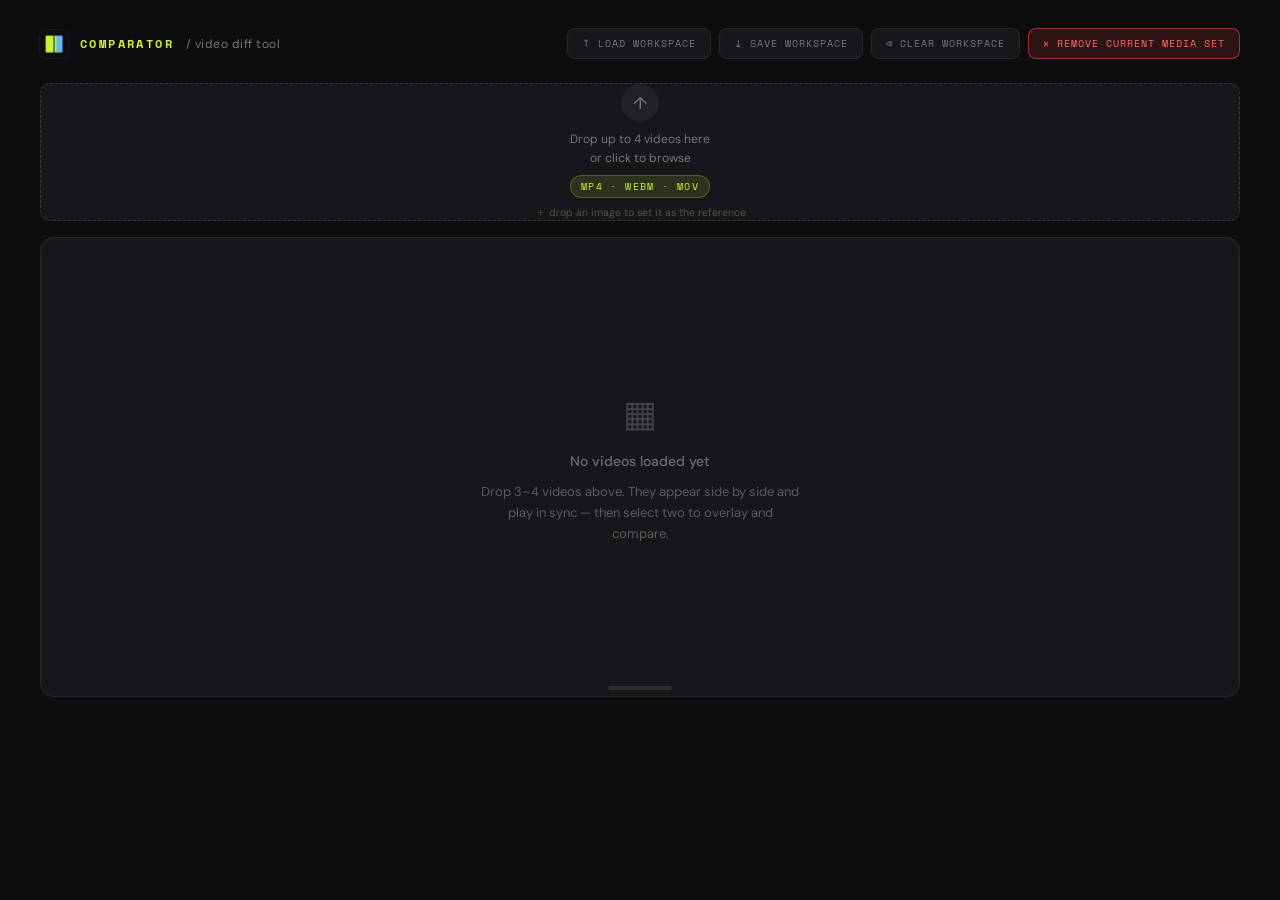
==== commit b97d1dea: "Reference: box-resizing scaler + drag divider + sizing fixes (app 1.7.0) - Scaler now resizes the re" ====
--- a/video-compare.html
+++ b/video-compare.html
@@ -238,6 +238,29 @@
   color: var(--muted); padding: 0 2px;
 }
 
+/* Reference-image size scaler — thin, sits right of the "Comparing A vs B" status. */
+.ref-scale-wrap {
+  display: flex; align-items: center; gap: 7px;
+  font-family: 'Space Mono', monospace;
+  font-size: 9px; letter-spacing: 0.12em; text-transform: uppercase;
+  color: var(--muted);
+}
+.ref-scale-wrap input[type=range] {
+  -webkit-appearance: none; appearance: none;
+  width: 76px; height: 3px; border-radius: 2px;
+  background: var(--surf2); outline: none; cursor: pointer;
+}
+.ref-scale-wrap input[type=range]::-webkit-slider-thumb {
+  -webkit-appearance: none; appearance: none;
+  width: 12px; height: 12px; border-radius: 50%;
+  background: var(--acc2); cursor: pointer;
+  border: 2px solid var(--bg); box-shadow: 0 0 0 1px var(--acc2);
+}
+.ref-scale-wrap input[type=range]::-moz-range-thumb {
+  width: 12px; height: 12px; border-radius: 50%;
+  background: var(--acc2); cursor: pointer; border: 2px solid var(--bg);
+}
+
 .ab-pickers {
   display: flex;
   gap: 6px;
@@ -301,21 +324,44 @@
   align-items: flex-start;
   width: 100%;
 }
-.stage-row > .stage-wrap { flex: 1.4 1 0; min-width: 0; }
-
-/* When the reference panel is open, cap the stage width so its aspect-ratio height never
-   exceeds the viewport cap — keeps the video filling the stage (no letterbox → divider stays
-   aligned). --ar (= videoW/videoH) is set by viewer.applyAspectRatio. */
-body.reference-on .stage-row > .stage-wrap {
-  max-width: calc(78vh * var(--ar, 1.78));
-}
+.stage-row > .stage-wrap { flex: 1 1 0; min-width: 0; }
+
+/* With the reference panel open, viewer.layoutStageRow() sizes the video box and the
+   reference box to the video aspect (JS-driven, fits the row), so the stage is no longer a
+   flex-filler — it takes the explicit size set inline. The row centers the pair. */
+body.reference-on .stage-row { justify-content: center; }
+/* JS sets the explicit size; drop the flex-fill and the 240px floor so the video box
+   matches the reference box height exactly at every scale. */
+body.reference-on .stage-row > .stage-wrap { flex: 0 0 auto; min-height: 0; }
+
+/* Vertical drag handle between the reference panel and the video — resize their split. */
+.mid-resize {
+  flex: 0 0 16px;
+  align-self: center;
+  height: var(--stage-h, 460px);
+  max-height: 78vh;
+  cursor: col-resize;
+  display: flex; align-items: center; justify-content: center;
+  position: relative; touch-action: none;
+}
+.mid-resize::after {
+  content: ''; width: 4px; height: 54px; border-radius: 3px;
+  background: var(--border2); opacity: 0.65; transition: opacity 0.15s, background 0.15s;
+}
+.mid-resize:hover::after { opacity: 1; background: var(--acc); height: 72px; }
+body.resizing-split { cursor: col-resize; user-select: none; }
+body.resizing-split iframe, body.resizing-split video { pointer-events: none; }
 
 .reference-panel {
   position: relative;
-  flex: 1 1 0;
-  min-width: 0;
-  align-self: stretch;
-  min-height: 320px;
+  /* The box is sized to the video and scaled by --ref-grow (slider / mid divider).
+     1× = the video's own width → reference never larger than the video by default. */
+  flex: 0 0 auto;
+  width: calc(var(--stage-h, 460px) * var(--ar, 1.78) * var(--ref-grow, 1));
+  min-width: 110px;
+  max-width: 78%;
+  height: var(--stage-h, 460px);
+  max-height: 78vh;
   background: var(--surf);
   border: 1px solid var(--border);
   border-radius: 14px;
@@ -402,15 +448,15 @@
 }
 /* draggable bottom edge to resize the viewer */
 .stage-resize {
-  position: absolute; left: 0; right: 0; bottom: 0; height: 12px;
+  position: absolute; left: 0; right: 0; bottom: 0; height: 16px;
   cursor: ns-resize; z-index: 5;
   display: flex; align-items: center; justify-content: center;
 }
 .stage-resize::after {
-  content: ''; width: 46px; height: 3px; border-radius: 2px;
-  background: var(--border2); opacity: 0.5; transition: opacity 0.15s, background 0.15s;
-}
-.stage-resize:hover::after { opacity: 1; background: var(--acc); }
+  content: ''; width: 64px; height: 4px; border-radius: 3px;
+  background: var(--border2); opacity: 0.7; transition: opacity 0.15s, background 0.15s, width 0.15s;
+}
+.stage-resize:hover::after { opacity: 1; background: var(--acc); width: 88px; }
 body.resizing-stage { cursor: ns-resize; user-select: none; }
 body.resizing-stage iframe, body.resizing-stage video { pointer-events: none; }
 body.is-fullscreen .stage-resize { display: none; }
@@ -855,6 +901,10 @@
     </div>
 
     <div class="select-status" id="select-status">Select 2 videos to overlay</div>
+    <div class="ref-scale-wrap" id="ref-scale-wrap" hidden title="Reference image size (0.5×–2×)">
+      <span>REF</span>
+      <input type="range" id="ref-scale" min="0.5" max="2" step="0.05" value="1" aria-label="Reference image size">
+    </div>
     <div class="spacer"></div>
 
     <div class="tool-pills">
@@ -889,6 +939,8 @@
       <div class="ref-tag">Reference</div>
       <button class="ref-clear" id="ref-clear" type="button" title="Remove reference" hidden>×</button>
     </div>
+
+    <div class="mid-resize" id="mid-resize" title="Drag to resize reference vs video" role="separator" aria-orientation="vertical" hidden></div>
 
     <div class="stage-wrap" id="stage-wrap">
       <div class="empty-state" id="empty-state">
@@ -1096,6 +1148,7 @@
     name: null,
     file: null,    // the File/blob, persisted to IndexedDB
     blobId: null,  // stable content id (kept across re-saves / restores)
+    scale: 1,      // display size multiplier (0.5–2); 1 = capped to the video size
   },
 };
 
@@ -1160,6 +1213,9 @@
   referenceInput: $('reference-input'),
   refDrop: $('ref-drop'),
   refImg: $('ref-img'),
+  refScale: $('ref-scale'),
+  refScaleWrap: $('ref-scale-wrap'),
+  midResize: $('mid-resize'),
   refVideoStage: $('ref-video-stage'),
   refVideoLabel: $('ref-video-label'),
   refClear: $('ref-clear'),
@@ -1657,7 +1713,9 @@
   const a = getSlot(S.selA);
   if (a && a.w && a.h) {
     dom.stageWrap.style.aspectRatio = `${a.w} / ${a.h}`;
-    dom.stageWrap.style.setProperty('--ar', a.w / a.h);   // used by the reference-on max-width cap
+    // --ar lives on :root so BOTH the stage (max-width cap) and the reference panel
+    // (its width is sized to the video) can read it.
+    document.documentElement.style.setProperty('--ar', a.w / a.h);
     dom.stageWrap.style.maxHeight = '78vh';
     dom.stageWrap.style.minHeight = '';
   }
@@ -1667,6 +1725,43 @@
   dom.stageWrap.style.aspectRatio = '';
   dom.stageWrap.style.maxHeight = '';
   dom.stageWrap.style.minHeight = '';
+  clearStageRowSizing();
+}
+
+// Clear the JS-driven overlay sizing so grid / no-reference layouts fall back to CSS flex.
+function clearStageRowSizing() {
+  [dom.stageWrap, dom.referencePanel].forEach((el) => { el.style.width = ''; el.style.height = ''; });
+  if (dom.midResize) dom.midResize.style.height = '';
+}
+
+function setSize(el, w, h) {
+  const wp = `${w}px`, hp = `${h}px`;
+  if (el.style.width !== wp) el.style.width = wp;
+  if (el.style.height !== hp) el.style.height = hp;
+}
+
+// In overlay WITH the reference panel, size the video box and the reference box to the
+// video's aspect ratio (so the video fills its box — no letterbox, divider stays welded),
+// scaling the reference by --ref-grow. Height is clamped so video + reference + handle fit
+// the row width (prevents landscape overflow); the result is centered in the row.
+function layoutStageRow() {
+  const refOn = S.view === 'overlay' && document.body.classList.contains('reference-on');
+  if (!refOn) { clearStageRowSizing(); return; }
+
+  const a = getSlot(S.selA);
+  const ar = (a && a.w && a.h) ? a.w / a.h : 1.78;
+  const grow = S.reference.scale || 1;
+  const rowW = dom.stageRow.clientWidth;
+  const reserve = 48;   // stage-row gap + mid handle + a little slack (avoid sub-px overflow)
+  const prefH = parseFloat(getComputedStyle(document.documentElement).getPropertyValue('--stage-h')) || 460;
+  const maxH = Math.min(prefH, window.innerHeight * 0.78);
+  const fitH = (rowW - reserve) / (ar * (1 + grow));
+  const H = Math.round(Math.max(160, Math.min(maxH, fitH)));
+  const videoW = Math.round(H * ar);
+
+  setSize(dom.stageWrap, videoW, H);
+  setSize(dom.referencePanel, Math.round(videoW * grow), H);
+  if (dom.midResize) dom.midResize.style.height = `${H}px`;
 }
 
 // Move the two selected videos into the overlay stage (A under, B over).
@@ -1733,6 +1828,7 @@
   const a = getSlot(S.selA);
   const b = getSlot(S.selB);
   if (!a || !b) return;
+  layoutStageRow();   // keep boxes sized to the video aspect before placing the divider
   const va = a.videoEl;
   const vb = b.videoEl;
 
@@ -1802,7 +1898,7 @@
     .join('');
 }
 
-  return { applyAspectRatio, clearAspectRatio, mountOverlay, mountReferenceVideo, renderOverlay, renderInfoBar };
+  return { applyAspectRatio, clearAspectRatio, clearStageRowSizing, layoutStageRow, mountOverlay, mountReferenceVideo, renderOverlay, renderInfoBar };
 })();
 
 const __m_grid = (function () {
@@ -2109,7 +2205,7 @@
   if (!ref || !ref.file) return null;
   const id = ref.blobId || blobIdFor(ref.file, ref.name);
   const stored = await ensureBlobId(id, ref.file, ref.name);
-  return stored ? { blobId: stored, name: ref.name } : null;
+  return stored ? { blobId: stored, name: ref.name, scale: ref.scale ?? 1 } : null;
 }
 
 // Small gallery thumbnail of the current overlay (ignores zoom/pan/rotate for a clean frame).
@@ -2669,8 +2765,10 @@
   const refVisible = refVideoVisible || refImageVisible;
   dom.refVideoBtn.classList.toggle('is-on', refVideoVisible);
   dom.refVideoBtn.textContent = refVideoVisible ? '📌 Unpin Original' : '📌 Pin Original Video';
-  // pin video and reference image are mutually exclusive in the panel → only one button lit
-  dom.referenceBtn.classList.toggle('is-on', S.reference.on && !S.refVideoOn);
+  // pin video and reference image are mutually exclusive in the panel → only one button lit.
+  // Only glow in overlay — in grid the panel is hidden, so a lit/"pinned" button is misleading
+  // (e.g. right after importing clips with a reference attached).
+  dom.referenceBtn.classList.toggle('is-on', overlay && S.reference.on && !S.refVideoOn);
   dom.saveBtn.classList.toggle('save-dirty', unsaved && canOverlay());   // green when the tuple isn't saved
   dom.referencePanel.hidden = !refVisible;
   dom.body.classList.toggle('reference-on', refVisible);
@@ -2678,6 +2776,14 @@
   dom.refDrop.hidden = refVideoVisible || !!S.reference.url;
   dom.refImg.hidden = refVideoVisible || !S.reference.url;
   dom.refClear.hidden = !refVisible;
+
+  // reference size: the slider + the mid divider both drive --ref-grow (the panel's
+  // width = video-width × grow). Available whenever the reference panel shows (image or
+  // pinned video), overlay-only — so it never appears in grid.
+  dom.refScaleWrap.hidden = !refVisible;
+  dom.midResize.hidden = !refVisible;
+  document.documentElement.style.setProperty('--ref-grow', S.reference.scale ?? 1);
+  dom.refScale.value = String(S.reference.scale ?? 1);
 
   // overlay pill availability
   dom.viewOverlayBtn.style.opacity = canOverlay() ? '1' : '0.4';
@@ -2880,7 +2986,7 @@
   restoreSeekTime = null;
   // pinned video and reference image are mutually exclusive: if the save pinned a video, load
   // the image (if any) but leave it inactive so the user can still toggle to it.
-  if (refData) restoreReference(refData.blob, refData.name, refData.blobId, !refVideoSlotId);
+  if (refData) restoreReference(refData.blob, refData.name, refData.blobId, !refVideoSlotId, rec.reference?.scale);
   else { clearReferenceImage(); S.reference.on = false; }
   unsaved = false;   // a restored saved comparison IS the saved one
   showOverlay();
@@ -2913,7 +3019,7 @@
   S.refVideoId = resolveSel(rec.refVideoId);
   S.refVideoOn = !!rec.refVideoOn && !!S.refVideoId && S.refVideoId !== S.selA && S.refVideoId !== S.selB;
   applyViewState(rec);
-  if (refData) restoreReference(refData.blob, refData.name, refData.blobId, refData.on);
+  if (refData) restoreReference(refData.blob, refData.name, refData.blobId, refData.on, rec.reference?.scale);
 
   if (rec.view === 'overlay' && canOverlay()) showOverlay();
   else showGrid();
@@ -2955,7 +3061,10 @@
   updateDurationDisplay();
   renderInfoBar();
   renderPickers();
-  if (S.view === 'overlay') mountReferenceVideo();
+  // Dimensions are only known once metadata loads — re-apply the aspect ratio so --ar
+  // (which sizes the reference panel and the stage cap) reflects the real video, not the
+  // landscape fallback. Otherwise a portrait clip gets a too-wide reference panel.
+  if (S.view === 'overlay') { applyAspectRatio(); mountReferenceVideo(); renderOverlay(); }
   // re-apply a restored session's playback position once we actually know durations
   if (restoreSeekTime != null && S.duration > 0) {
     const t = restoreSeekTime;
@@ -3056,6 +3165,7 @@
   S.reference.name = file.name;
   S.reference.blobId = blobIdFor(file, file.name);
   S.reference.url = URL.createObjectURL(file);
+  S.reference.scale = 1;   // a freshly loaded reference starts capped to the video
   dom.refImg.src = S.reference.url;
   S.reference.on = true;
   if (S.refVideoOn) {   // loading a reference image overrides the pinned video
@@ -3070,7 +3180,7 @@
 }
 
 // Restore a persisted reference image (preserves its original blobId for re-save consistency).
-function restoreReference(blob, name, blobId, on) {
+function restoreReference(blob, name, blobId, on, scale) {
   if (!blob) return;
   if (S.reference.url) URL.revokeObjectURL(S.reference.url);
   S.reference.file = blob instanceof File ? blob : new File([blob], name || 'reference', { type: blob.type || 'image/png' });
@@ -3078,6 +3188,7 @@
   S.reference.blobId = blobId || blobIdFor(S.reference.file, S.reference.name);
   S.reference.url = URL.createObjectURL(blob);
   S.reference.on = !!on;
+  S.reference.scale = (Number.isFinite(scale) && scale > 0) ? Math.min(2, Math.max(0.5, scale)) : 1;
   dom.refImg.src = S.reference.url;
   syncReferenceUI();
 }
@@ -3088,6 +3199,7 @@
   S.reference.name = null;
   S.reference.file = null;
   S.reference.blobId = null;
+  S.reference.scale = 1;
   dom.refImg.removeAttribute('src');
   syncReferenceUI();
 }
@@ -3246,6 +3358,13 @@
   });
   dom.referenceInput.addEventListener('change', (e) => { loadReferenceImage(e.target.files[0]); dom.referenceInput.value = ''; });
   dom.refClear.addEventListener('click', (e) => { e.stopPropagation(); clearActiveReference(); scheduleSessionSave(); });
+  dom.refScale.addEventListener('input', (e) => {
+    const v = parseFloat(e.target.value);
+    S.reference.scale = Number.isFinite(v) ? Math.min(2, Math.max(0.5, v)) : 1;
+    document.documentElement.style.setProperty('--ref-grow', S.reference.scale);
+    if (S.view === 'overlay') renderOverlay();   // panel width changed → re-fit + re-place divider
+    scheduleSessionSave();
+  });
   window.addEventListener('LOAD_REFERENCE_IMAGE', (event) => {
     loadReferenceImage(event.detail?.file);
   });
@@ -3507,6 +3626,42 @@
   });
 }
 
+// ---------- reference/video split resize (drag the divider between them) -------------
+// Panel width = video-width × grow, so naturalW (= the video's width) = panelW / grow.
+// Dragging right grows the reference panel (video shrinks); left does the opposite.
+function bindMidResize() {
+  if (!dom.midResize) return;
+  let startX = 0, naturalW = 1, dragging = false;
+  const onMove = (e) => {
+    if (!dragging) return;
+    const panelW = dom.referencePanel.getBoundingClientRect().width + (e.clientX - startX);
+    const grow = Math.max(0.5, Math.min(2, panelW / naturalW));
+    S.reference.scale = grow;
+    document.documentElement.style.setProperty('--ref-grow', grow);
+    dom.refScale.value = String(grow);
+    startX = e.clientX;   // incremental so the panel tracks the cursor 1:1
+    if (S.view === 'overlay') renderOverlay();
+  };
+  const onUp = () => {
+    if (!dragging) return;
+    dragging = false;
+    dom.body.classList.remove('resizing-split');
+    scheduleSessionSave();
+    window.removeEventListener('pointermove', onMove);
+    window.removeEventListener('pointerup', onUp);
+  };
+  dom.midResize.addEventListener('pointerdown', (e) => {
+    e.preventDefault();
+    dragging = true;
+    startX = e.clientX;
+    const grow = S.reference.scale || 1;
+    naturalW = dom.referencePanel.getBoundingClientRect().width / grow;   // = the video's width
+    dom.body.classList.add('resizing-split');
+    window.addEventListener('pointermove', onMove);
+    window.addEventListener('pointerup', onUp);
+  });
+}
+
 async function init() {
   initLoaders({ onChange: onSlotsChanged, onMeta, onReferenceImage: loadReferenceImage, onBundle: loadBundleFile });
   initGrid({ onSelect, onRemove: (id) => removeSlot(id) });
@@ -3525,6 +3680,7 @@
   dom.clearWsBtn.addEventListener('click', clearWholeWorkspace);
   dom.wsFileInput.addEventListener('change', (e) => { loadBundleFile(e.target.files[0]); dom.wsFileInput.value = ''; });
   bindStageResize();
+  bindMidResize();
 
   // flush the session before the tab is hidden/closed (debounce may not have fired)
   document.addEventListener('visibilitychange', () => { if (document.visibilityState === 'hidden') saveSessionNow(); });
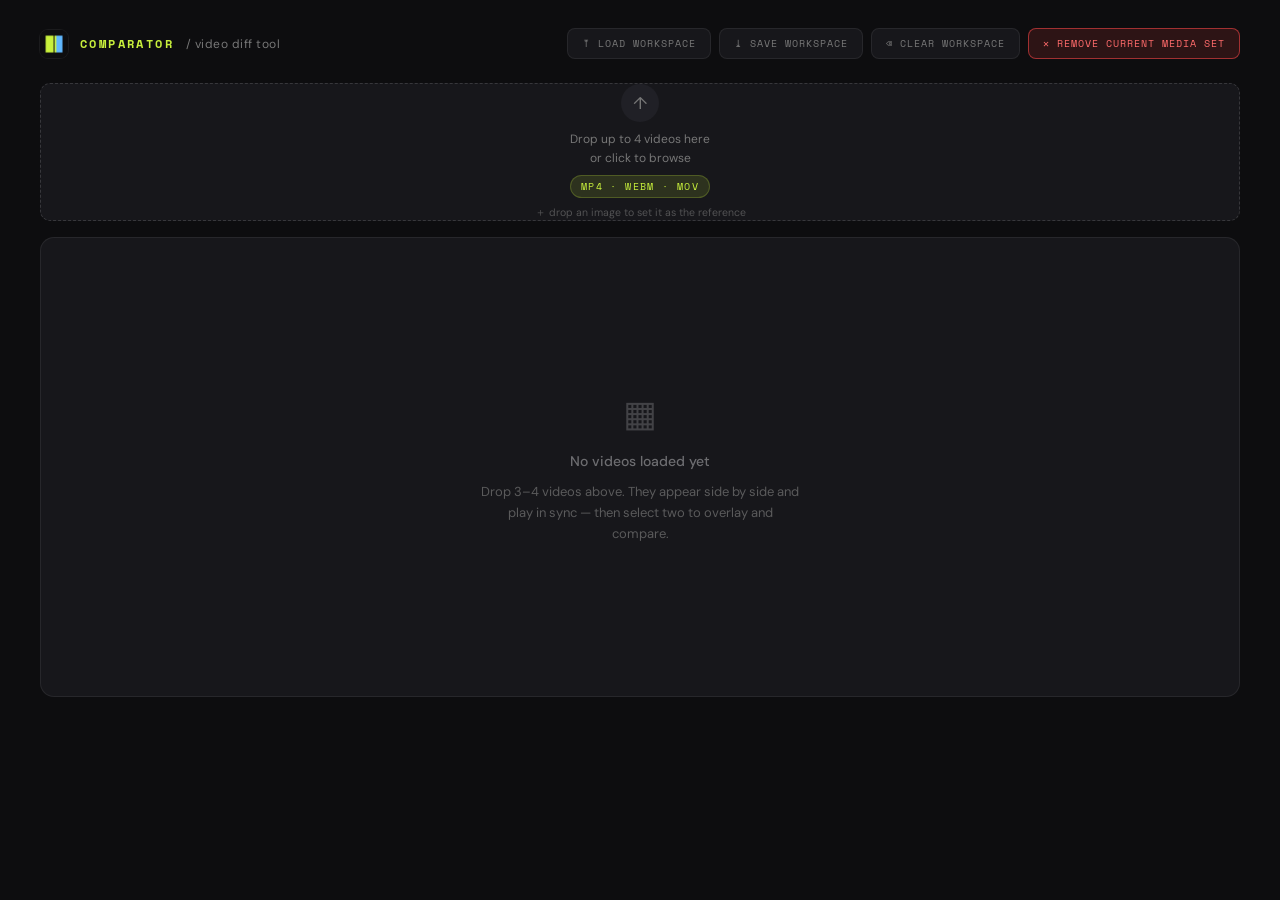
==== commit 96c58c97: "Overlay UX fixes: handle placement, dock scroll, grid divider, wipe stutter (1.7.1) - Vertical media" ====
--- a/video-compare.html
+++ b/video-compare.html
@@ -138,10 +138,19 @@
 /* Saved panel docked to the right: two columns (content | saved sidebar). */
 .main.saves-dock-right { flex-direction: row; align-items: flex-start; }
 .main.saves-dock-right .main-content { flex: 1 1 auto; }
-.main.saves-dock-right .saves-rail { flex: 0 0 290px; width: 290px; align-self: stretch; }
+/* Sticky, viewport-tall rail so the list scrolls down to the bottom of the page
+   instead of being clipped by a short content column. */
+.main.saves-dock-right .saves-rail {
+  flex: 0 0 290px; width: 290px;
+  align-self: flex-start;
+  position: sticky; top: 24px;
+  max-height: calc(100vh - 48px);
+  overflow: hidden;
+}
 .main.saves-dock-right .saves-list {
+  flex: 1 1 auto; min-height: 0;
   flex-direction: column; overflow-x: hidden; overflow-y: auto;
-  max-height: calc(100vh - 220px);
+  max-height: none;
 }
 .main.saves-dock-right .save-card { width: 100%; }
 .main.saves-dock-right .saves-hint { display: none; }   /* tight sidebar — drop the hint, cards are clearly clickable */
@@ -446,17 +455,17 @@
   min-height: 240px;
   display: flex; align-items: center; justify-content: center;
 }
-/* draggable bottom edge to resize the viewer */
+/* Vertical media resizer — a centered grip below the media (always visible) */
 .stage-resize {
-  position: absolute; left: 0; right: 0; bottom: 0; height: 16px;
-  cursor: ns-resize; z-index: 5;
+  height: 18px; cursor: ns-resize;
   display: flex; align-items: center; justify-content: center;
+  margin: -8px 0 -4px;   /* tuck it just under the media, above the transport */
 }
 .stage-resize::after {
-  content: ''; width: 64px; height: 4px; border-radius: 3px;
+  content: ''; width: 72px; height: 5px; border-radius: 3px;
   background: var(--border2); opacity: 0.7; transition: opacity 0.15s, background 0.15s, width 0.15s;
 }
-.stage-resize:hover::after { opacity: 1; background: var(--acc); width: 88px; }
+.stage-resize:hover::after { opacity: 1; background: var(--acc); width: 104px; }
 body.resizing-stage { cursor: ns-resize; user-select: none; }
 body.resizing-stage iframe, body.resizing-stage video { pointer-events: none; }
 body.is-fullscreen .stage-resize { display: none; }
@@ -776,7 +785,18 @@
 }
 .saves-list {
   display: flex; gap: 10px; overflow-x: auto; padding-bottom: 4px;
-}
+  /* sleek green scrollbar (Firefox) */
+  scrollbar-width: thin;
+  scrollbar-color: rgba(200,240,60,0.55) transparent;
+}
+/* sleek green scrollbar (WebKit) */
+.saves-list::-webkit-scrollbar { width: 8px; height: 8px; }
+.saves-list::-webkit-scrollbar-track { background: transparent; }
+.saves-list::-webkit-scrollbar-thumb {
+  background: rgba(200,240,60,0.5); border-radius: 999px;
+  border: 2px solid transparent; background-clip: padding-box;
+}
+.saves-list::-webkit-scrollbar-thumb:hover { background: rgba(200,240,60,0.85); background-clip: padding-box; }
 .save-card {
   position: relative; flex: 0 0 auto;
   width: 150px;
@@ -962,10 +982,12 @@
         <div class="img-lbl" id="lbl-b">B</div>
         <div id="toggle-hint">click to toggle</div>
       </div>
-      <div class="stage-resize" id="stage-resize" title="Drag to resize the viewer" role="separator" aria-orientation="horizontal"></div>
     </div>
 
   </div>
+
+  <!-- Vertical media resizer — sits below the media, above the transport -->
+  <div class="stage-resize" id="stage-resize" title="Drag to resize the viewer height" role="separator" aria-orientation="horizontal" hidden></div>
 
   <!-- ===== Transport ===== -->
   <div class="transport-bar" id="transport-bar" hidden>
@@ -1828,7 +1850,9 @@
   const a = getSlot(S.selA);
   const b = getSlot(S.selB);
   if (!a || !b) return;
-  layoutStageRow();   // keep boxes sized to the video aspect before placing the divider
+  // NOTE: do NOT call layoutStageRow() here — renderOverlay runs on every wipe-slider
+  // frame, and layoutStageRow does layout reads/writes that would thrash + stutter the
+  // drag. Callers invoke layoutStageRow() only when the layout actually changes.
   const va = a.videoEl;
   const vb = b.videoEl;
 
@@ -2712,7 +2736,7 @@
   const { initLoaders, openPicker, removeSlot, addFiles, blobIdFor } = __m_loaders;
   const { initGrid, renderGrid, applyGridTransforms } = __m_grid;
   const { play, pause, togglePlay, seek, seekFraction, frameStep, setMuted, setLoop, setAutoplay, setRate, syncActive, computeDuration, updateScrub, updateDurationDisplay, updateOptionButtons, updatePlayButton } = __m_playback;
-  const { renderOverlay, mountOverlay, mountReferenceVideo, applyAspectRatio, clearAspectRatio, renderInfoBar } = __m_viewer;
+  const { renderOverlay, mountOverlay, mountReferenceVideo, applyAspectRatio, clearAspectRatio, renderInfoBar, layoutStageRow } = __m_viewer;
   const { exportCurrentFrame, exportGridFrame } = __m_export;
   const { stripExt } = __m_helpers;
   const { initSaves, saveCurrentComparison, scheduleSessionSave, saveSessionNow, restoreSession, renderSavesFromStore, invalidateSession, cancelSessionSave, clearAllSaved } = __m_saves;
@@ -2723,6 +2747,14 @@
 
 
 
+
+// Re-fit the overlay boxes (video + reference) then re-place the divider. Use on
+// layout-changing events only (view/meta/reference/scale/resize), never per wipe frame.
+function relayoutOverlay() {
+  if (S.view !== 'overlay') return;
+  layoutStageRow();
+  renderOverlay();
+}
 
 
 
@@ -2758,6 +2790,7 @@
   // available in BOTH grid and overlay (whenever videos are loaded) — the reference
   // *upload* must always be reachable (grid uploads, overlay shows the panel).
   [dom.flipHBtn, dom.flipVBtn, dom.rotateBtn, dom.exportBtn, dom.referenceBtn, dom.saveBtn].forEach((b) => { b.hidden = !loaded; });
+  dom.stageResize.hidden = !loaded;   // the vertical media resizer only makes sense with media
 
   // reference panel: overlay-only + only when toggled on
   const refVideoVisible = overlay && S.refVideoOn && getSlot(S.refVideoId);
@@ -2831,7 +2864,7 @@
   updateChrome();
   renderPickers();
   renderInfoBar();
-  renderOverlay();
+  relayoutOverlay();
   scheduleSessionSave();
 }
 
@@ -2851,7 +2884,8 @@
     mountOverlay();
     mountReferenceVideo();
     syncActive();
-    renderOverlay();
+    applyAspectRatio();
+    relayoutOverlay();
   } else {
     renderGrid();
   }
@@ -3042,7 +3076,10 @@
   autoAssign();
   if (hasVideos()) unsaved = true;   // loading/removing clips makes the current set unsaved
   if (S.view === 'overlay' && !canOverlay()) S.view = 'grid';
-  if (S.view === 'grid') renderGrid();
+  // If we're in grid but overlay visuals are still mounted (e.g. an extension import set
+  // view=grid without a full switch), tear them down so the wipe divider doesn't linger.
+  if (S.view === 'grid' && dom.comp.classList.contains('ready')) showGrid();
+  else if (S.view === 'grid') renderGrid();
   computeDuration();
   updateDurationDisplay();
   syncActive();
@@ -3064,7 +3101,7 @@
   // Dimensions are only known once metadata loads — re-apply the aspect ratio so --ar
   // (which sizes the reference panel and the stage cap) reflects the real video, not the
   // landscape fallback. Otherwise a portrait clip gets a too-wide reference panel.
-  if (S.view === 'overlay') { applyAspectRatio(); mountReferenceVideo(); renderOverlay(); }
+  if (S.view === 'overlay') { applyAspectRatio(); mountReferenceVideo(); relayoutOverlay(); }
   // re-apply a restored session's playback position once we actually know durations
   if (restoreSeekTime != null && S.duration > 0) {
     const t = restoreSeekTime;
@@ -3155,7 +3192,7 @@
   }
   updateChrome();
   scheduleSessionSave();
-  if (S.view === 'overlay') { applyAspectRatio(); renderOverlay(); }   // stage width changed → re-fit + re-place divider
+  if (S.view === 'overlay') { applyAspectRatio(); relayoutOverlay(); }   // stage width changed → re-fit + re-place divider
 }
 
 function loadReferenceImage(file) {
@@ -3176,7 +3213,7 @@
   syncReferenceUI();
   updateChrome();
   scheduleSessionSave();
-  if (S.view === 'overlay') { applyAspectRatio(); renderOverlay(); }
+  if (S.view === 'overlay') { applyAspectRatio(); relayoutOverlay(); }
 }
 
 // Restore a persisted reference image (preserves its original blobId for re-save consistency).
@@ -3362,7 +3399,7 @@
     const v = parseFloat(e.target.value);
     S.reference.scale = Number.isFinite(v) ? Math.min(2, Math.max(0.5, v)) : 1;
     document.documentElement.style.setProperty('--ref-grow', S.reference.scale);
-    if (S.view === 'overlay') renderOverlay();   // panel width changed → re-fit + re-place divider
+    relayoutOverlay();   // panel width changed → re-fit + re-place divider
     scheduleSessionSave();
   });
   window.addEventListener('LOAD_REFERENCE_IMAGE', (event) => {
@@ -3581,9 +3618,9 @@
   if (typeof ResizeObserver === 'function') {
     const ro = new ResizeObserver(() => { if (S.view === 'overlay') renderOverlay(); });
     ro.observe(dom.stageWrap);
-  } else {
-    window.addEventListener('resize', () => { if (S.view === 'overlay') renderOverlay(); });
   }
+  // window resize changes the row width → re-fit the overlay boxes + reposition the divider
+  window.addEventListener('resize', relayoutOverlay);
 }
 
 // ---------- stage resize (drag the bottom edge to grow/shrink the viewer) -------------
@@ -3605,7 +3642,7 @@
   const onMove = (e) => {
     if (!dragging) return;
     applyStageHeight(startH + (e.clientY - startY));
-    if (S.view === 'overlay') renderOverlay();
+    relayoutOverlay();   // height drives the overlay box sizing too
   };
   const onUp = () => {
     if (!dragging) return;
@@ -3631,16 +3668,16 @@
 // Dragging right grows the reference panel (video shrinks); left does the opposite.
 function bindMidResize() {
   if (!dom.midResize) return;
-  let startX = 0, naturalW = 1, dragging = false;
+  let startX = 0, startGrow = 1, unit = 320, dragging = false;
   const onMove = (e) => {
     if (!dragging) return;
-    const panelW = dom.referencePanel.getBoundingClientRect().width + (e.clientX - startX);
-    const grow = Math.max(0.5, Math.min(2, panelW / naturalW));
+    // Fixed px-per-unit (the video's width at drag start) keeps the drag linear even
+    // though layoutStageRow shrinks the video as the reference grows.
+    const grow = Math.max(0.5, Math.min(2, startGrow + (e.clientX - startX) / unit));
     S.reference.scale = grow;
     document.documentElement.style.setProperty('--ref-grow', grow);
     dom.refScale.value = String(grow);
-    startX = e.clientX;   // incremental so the panel tracks the cursor 1:1
-    if (S.view === 'overlay') renderOverlay();
+    relayoutOverlay();
   };
   const onUp = () => {
     if (!dragging) return;
@@ -3654,8 +3691,8 @@
     e.preventDefault();
     dragging = true;
     startX = e.clientX;
-    const grow = S.reference.scale || 1;
-    naturalW = dom.referencePanel.getBoundingClientRect().width / grow;   // = the video's width
+    startGrow = S.reference.scale || 1;
+    unit = Math.max(160, dom.stageWrap.getBoundingClientRect().width);   // ≈ the video's width
     dom.body.classList.add('resizing-split');
     window.addEventListener('pointermove', onMove);
     window.addEventListener('pointerup', onUp);
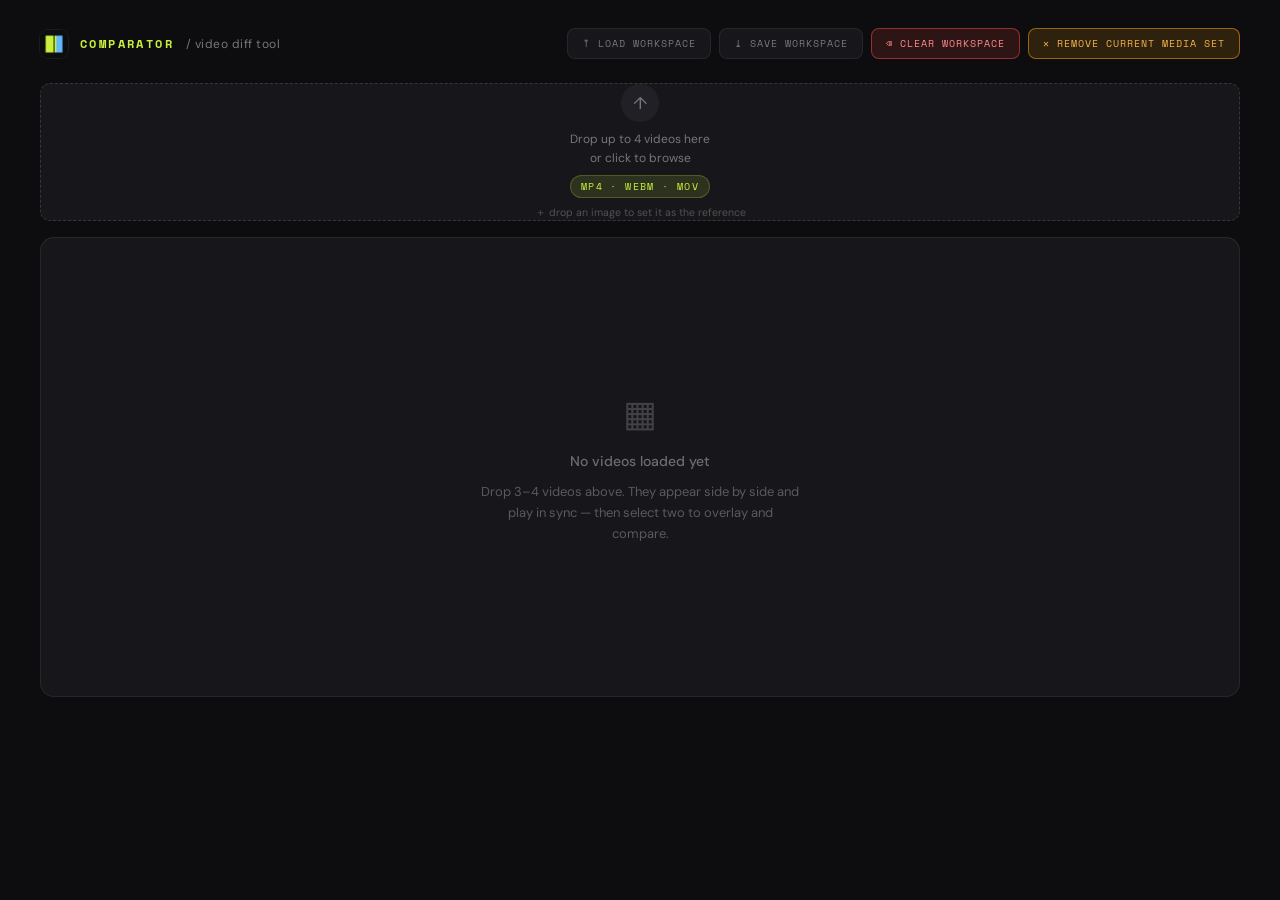
==== commit 8b9997f4: "Button severity colors, extension port fix, stale-reference fix App (1.7.2): - Header buttons recolo" ====
--- a/video-compare.html
+++ b/video-compare.html
@@ -73,7 +73,13 @@
   display: flex; align-items: center; gap: 7px;
 }
 .header-act:hover { border-color: var(--border2); color: var(--text); }
-.header-act-warn:hover { border-color: rgba(239,68,68,0.6); color: #ff9b9b; }
+/* Clear workspace — RED (destructive: wipes videos + all saved comparisons) */
+.header-act-warn {
+  background: rgba(239,68,68,0.14);
+  border-color: rgba(239,68,68,0.55);
+  color: #ff8a8a;
+}
+.header-act-warn:hover { background: rgba(239,68,68,0.22); border-color: rgba(255,107,107,0.9); color: #ffd4d4; }
 @media (max-width: 720px) { .header-act { padding: 7px 10px; } }
 
 /* the tagline turns into the current workspace name (accent) when a bundle is loaded */
@@ -104,20 +110,21 @@
 }
 .ws-btn:hover { border-color: var(--border2); color: var(--text); }
 .ws-btn-primary { border-color: rgba(200,240,60,0.4); background: var(--acc-dim); color: var(--acc); }
+/* Remove current media set — ORANGE (less destructive: only unloads the current videos) */
 .header-reset-btn {
   font-family: 'Space Mono', monospace;
   font-size: 10px; letter-spacing: 0.1em; text-transform: uppercase;
   padding: 7px 14px; border-radius: 8px;
-  background: rgba(239,68,68,0.14);
-  border: 1px solid rgba(239,68,68,0.6);
-  color: #ff6b6b; cursor: pointer;
+  background: rgba(245,158,11,0.14);
+  border: 1px solid rgba(245,158,11,0.55);
+  color: #f5b14b; cursor: pointer;
   transition: border-color 0.15s, color 0.15s, background 0.15s;
   display: flex; align-items: center; gap: 7px;
 }
 .header-reset-btn:hover {
-  background: rgba(239,68,68,0.22);
-  border-color: rgba(255,107,107,0.9);
-  color: #ffd4d4;
+  background: rgba(245,158,11,0.22);
+  border-color: rgba(245,158,11,0.9);
+  color: #ffd9a0;
 }
 
 .main {
@@ -2720,8 +2727,17 @@
   const { data } = event;
   if (!data || typeof data !== 'object') return;
   if (data.type === 'LOAD_VIDEOS') {
-    loadVideoFiles(data.videos, { mode: data.mode || 'append' })
-      .then(() => loadReferenceImage(data.referenceImage));
+    const mode = data.mode || 'append';
+    loadVideoFiles(data.videos, { mode })
+      .then(() => {
+        if (data.referenceImage) {
+          loadReferenceImage(data.referenceImage);
+        } else if (mode === 'replace') {
+          // A fresh 'replace' import with no reference must NOT carry over the previous
+          // tuple's reference image — clear it.
+          window.dispatchEvent(new CustomEvent('CLEAR_REFERENCE_IMAGE'));
+        }
+      });
   }
 });
 
@@ -3404,6 +3420,14 @@
   });
   window.addEventListener('LOAD_REFERENCE_IMAGE', (event) => {
     loadReferenceImage(event.detail?.file);
+  });
+  // A replace-import with no reference clears the previous tuple's reference image.
+  window.addEventListener('CLEAR_REFERENCE_IMAGE', () => {
+    clearReferenceImage();
+    S.reference.on = false;
+    updateChrome();
+    if (S.view === 'overlay') relayoutOverlay();
+    scheduleSessionSave();
   });
 }
 
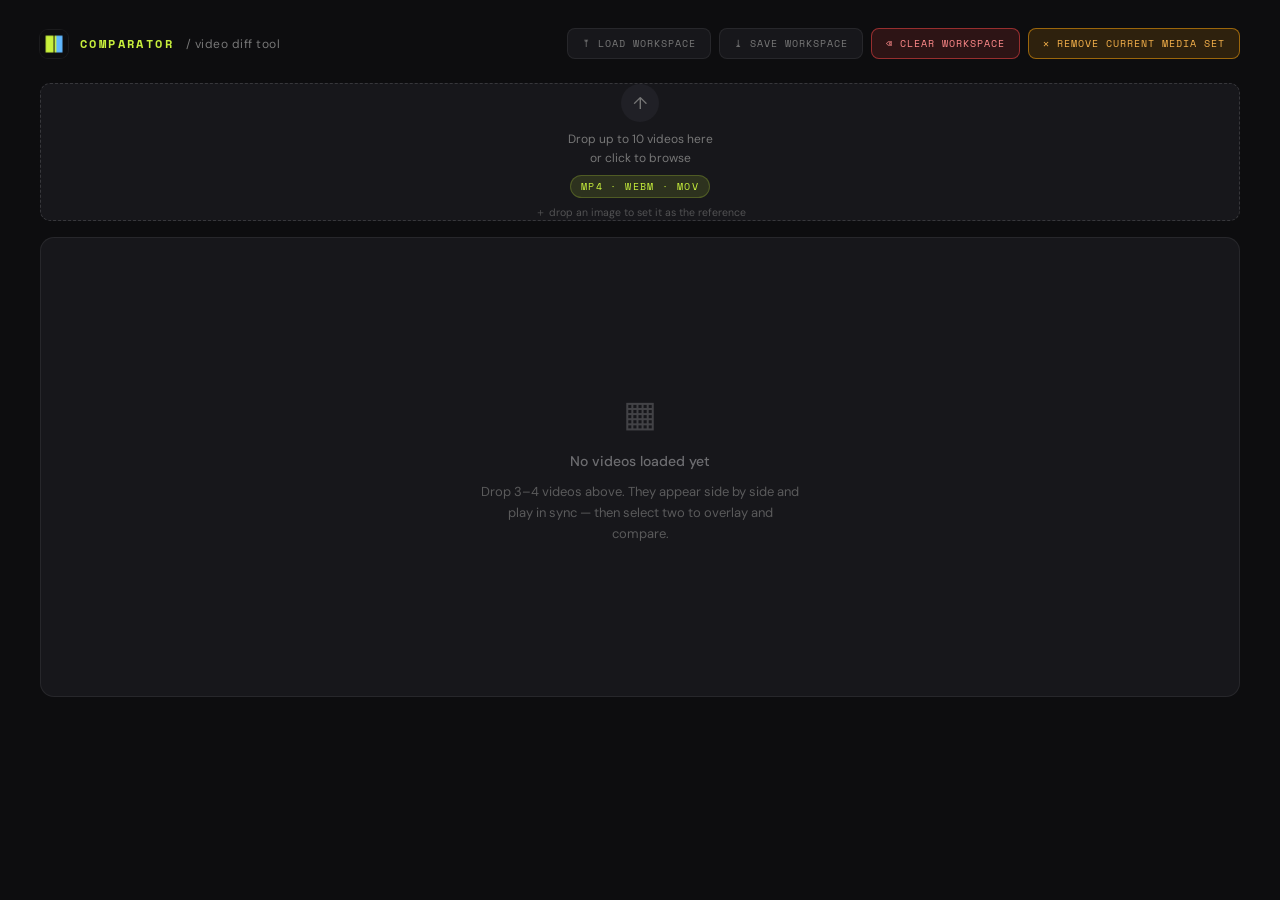
==== commit aba15e81: "Raise capacity to 10 clips (9 uploads + source-of-truth video) Grid now lays out 5-10 tiles (3-col f" ====
--- a/video-compare.html
+++ b/video-compare.html
@@ -498,6 +498,9 @@
 .video-grid.count-2 { grid-template-columns: 1fr 1fr; }
 .video-grid.count-3 { grid-template-columns: 1fr 1fr 1fr; }
 .video-grid.count-4 { grid-template-columns: 1fr 1fr; grid-template-rows: 1fr 1fr; }
+.video-grid.count-5, .video-grid.count-6 { grid-template-columns: 1fr 1fr 1fr; grid-template-rows: 1fr 1fr; }
+.video-grid.count-7, .video-grid.count-8, .video-grid.count-9 { grid-template-columns: 1fr 1fr 1fr; grid-template-rows: 1fr 1fr 1fr; }
+.video-grid.count-10 { grid-template-columns: 1fr 1fr 1fr 1fr; grid-template-rows: 1fr 1fr 1fr; }
 
 .tile {
   position: relative;
@@ -854,7 +857,10 @@
 
 @media (max-width: 760px) {
   header, .main { padding-left: 18px; padding-right: 18px; }
-  .video-grid.count-3, .video-grid.count-4 { grid-template-columns: 1fr 1fr; grid-template-rows: auto; }
+  .video-grid.count-3, .video-grid.count-4, .video-grid.count-5, .video-grid.count-6,
+  .video-grid.count-7, .video-grid.count-8, .video-grid.count-9, .video-grid.count-10 {
+    grid-template-columns: 1fr 1fr; grid-template-rows: auto;
+  }
   .kbd-hints { display: none; }
 }
 
@@ -895,7 +901,7 @@
     <input type="file" accept="video/*,image/*" id="file-input" multiple>
     <div class="dz-inner" id="dz-inner">
       <div class="dz-icon">↑</div>
-      <div class="dz-label">Drop up to 4 videos here<br>or click to browse</div>
+      <div class="dz-label">Drop up to 10 videos here<br>or click to browse</div>
       <span class="dz-tag">mp4 · webm · mov</span>
       <span class="dz-hint">＋ drop an image to set it as the reference</span>
     </div>
@@ -1011,6 +1017,7 @@
     <button class="t-toggle" id="loop-btn" title="Loop (L)">🔁 Loop</button>
     <button class="t-toggle on" id="autoplay-btn" title="Autoplay">⏯ Autoplay</button>
     <button class="t-toggle" id="mute-btn" title="Mute (M)">🔇 Muted</button>
+    <button class="t-toggle" id="norm-btn" title="Normalize durations (N): stretch each clip's playback speed so all clips start and end together — fixes clips encoded at the wrong FPS">⚖ Normalize</button>
 
     <select class="t-rate" id="rate-select" title="Playback speed">
       <option value="0.25">0.25×</option>
@@ -1046,6 +1053,7 @@
         <div><span class="kbd">S D T</span> slider / dissolve / toggle</div>
         <div><span class="kbd">← →</span> scrub <em>(Shift = ±5s)</em></div>
         <div><span class="kbd">[ ]</span> cycle clip B <em>(Shift = A)</em></div>
+        <div><span class="kbd">N</span> normalize durations</div>
         <div><span class="kbd">wheel</span> zoom to cursor</div>
         <div><span class="kbd">shift + drag</span> pan</div>
         <div><span class="kbd">+ −</span> zoom in / out</div>
@@ -1163,6 +1171,7 @@
   muted: true,
   rate: 1,
   fps: 30,
+  normSync: false,     // duration-normalized sync: scale playbackRate so all clips start/end together
   duration: 0,         // master timeline length = max duration of active videos
   curTime: 0,          // last known master time
   scrubbing: false,
@@ -1181,7 +1190,8 @@
   },
 };
 
-const MAX_SLOTS = 4;
+// 9 uploaded clips + 1 source-of-truth (pinned reference) video.
+const MAX_SLOTS = 10;
 
 function getSlot(id) {
   return S.slots.find((s) => s.id === id) || null;
@@ -1270,6 +1280,7 @@
   loopBtn: $('loop-btn'),
   autoplayBtn: $('autoplay-btn'),
   muteBtn: $('mute-btn'),
+  normBtn: $('norm-btn'),
   rateSelect: $('rate-select'),
   fpsInput: $('fps-input'),
 
@@ -1587,9 +1598,18 @@
   seek(frac * (S.duration || computeDuration()));
 }
 
+// Master time -> this video's time. With normalized sync, each clip is stretched to
+// span the master timeline (fixes clips muxed at the wrong FPS: same content, wrong duration).
+function targetTimeFor(v, t) {
+  if (S.normSync && S.duration > 0 && v.duration > 0) {
+    return Math.min((t / S.duration) * v.duration, v.duration);
+  }
+  return Math.min(t, v.duration || t);
+}
+
 function syncTimes(t) {
   activeVideos().forEach((v) => {
-    const target = Math.min(t, v.duration || t);
+    const target = targetTimeFor(v, t);
     if (Math.abs(v.currentTime - target) > 0.001) {
       try { v.currentTime = target; } catch (e) { /* noop */ }
     }
@@ -1608,8 +1628,25 @@
 function applyMuteRate() {
   activeVideos().forEach((v) => {
     v.muted = S.muted;
-    v.playbackRate = S.rate;
+    v.playbackRate = rateFor(v);
   });
+}
+
+// With normalized sync, a clip shorter than the master timeline plays proportionally
+// slower (and vice versa) so every clip traverses its full content over the same span.
+function rateFor(v) {
+  if (S.normSync && S.duration > 0 && isFinite(v.duration) && v.duration > 0) {
+    return S.rate * (v.duration / S.duration);
+  }
+  return S.rate;
+}
+
+function setNormSync(on) {
+  S.normSync = on;
+  computeDuration();
+  applyMuteRate();
+  syncTimes(S.curTime);
+  updateOptionButtons();
 }
 
 function setMuted(m) {
@@ -1681,7 +1718,7 @@
         lastDrift = now;
         activeVideos().forEach((v) => {
           if (v === prim) return;
-          const target = Math.min(S.curTime, v.duration || S.curTime);
+          const target = targetTimeFor(v, S.curTime);
           if (Math.abs(v.currentTime - target) > DRIFT_TOLERANCE && !v.seeking) {
             try { v.currentTime = target; } catch (e) { /* noop */ }
           }
@@ -1695,7 +1732,7 @@
 }
 
 function allEndedOrAtEnd(dur) {
-  return timelineVideos().every((v) => v.ended || (v.currentTime >= Math.min(v.duration || dur, dur) - 0.06));
+  return timelineVideos().every((v) => v.ended || (v.currentTime >= targetTimeFor(v, dur) - 0.06));
 }
 
 function stopClock() {
@@ -1725,9 +1762,10 @@
   dom.autoplayBtn.classList.toggle('on', S.autoplay);
   dom.muteBtn.classList.toggle('on', !S.muted);
   dom.muteBtn.textContent = S.muted ? '🔇 Muted' : '🔊 Sound';
-}
-
-  return { getActiveSlots, computeDuration, play, pause, togglePlay, seek, seekFraction, frameStep, applyMuteRate, setMuted, setLoop, setAutoplay, setRate, syncActive, updatePlayButton, updateScrub, updateDurationDisplay, updateOptionButtons };
+  if (dom.normBtn) dom.normBtn.classList.toggle('on', S.normSync);
+}
+
+  return { getActiveSlots, computeDuration, play, pause, togglePlay, seek, seekFraction, frameStep, applyMuteRate, setNormSync, setMuted, setLoop, setAutoplay, setRate, syncActive, updatePlayButton, updateScrub, updateDurationDisplay, updateOptionButtons };
 })();
 
 const __m_viewer = (function () {
@@ -1967,7 +2005,7 @@
 function renderGrid() {
   const grid = dom.videoGrid;
   grid.innerHTML = '';
-  grid.className = 'video-grid on count-' + Math.min(Math.max(S.slots.length, 1), 4);
+  grid.className = 'video-grid on count-' + Math.min(Math.max(S.slots.length, 1), 10);
 
   S.slots.forEach((slot) => {
     const tile = document.createElement('div');
@@ -2390,7 +2428,7 @@
   }
 
   // Restoring opens the comparison FRESH, so clear the current workspace first. Otherwise the
-  // saved clips load on top of whatever's already loaded and hit the MAX_SLOTS (4) cap —
+  // saved clips load on top of whatever's already loaded and hit the MAX_SLOTS cap —
   // addBlobSlot then returns null for the overflow clip, which we'd misreport as "data missing".
   // A normal save auto-clears the workspace; an imported session leaves it populated, which is
   // what exposed this (older saves whose clips weren't already loaded failed to restore).
@@ -2465,7 +2503,7 @@
       reference: refDesc ? { ...refDesc, on: S.reference.on } : null,
       view: S.view, mode: S.mode, pos: S.pos, dissolve: S.dissolve, toggleFrame: S.toggleFrame,
       zoom: S.zoom, panX: S.panX, panY: S.panY, rotation: S.rotation, flipH: S.flipH, flipV: S.flipV,
-      loop: S.loop, autoplay: S.autoplay, muted: S.muted, rate: S.rate, fps: S.fps, curTime: S.curTime,
+      loop: S.loop, autoplay: S.autoplay, muted: S.muted, rate: S.rate, fps: S.fps, normSync: S.normSync, curTime: S.curTime,
       workspaceName: S.workspaceName || '',
     };
     if (gen !== wipeGen) return;
@@ -2751,7 +2789,7 @@
   const { dom } = __m_dom;
   const { initLoaders, openPicker, removeSlot, addFiles, blobIdFor } = __m_loaders;
   const { initGrid, renderGrid, applyGridTransforms } = __m_grid;
-  const { play, pause, togglePlay, seek, seekFraction, frameStep, setMuted, setLoop, setAutoplay, setRate, syncActive, computeDuration, updateScrub, updateDurationDisplay, updateOptionButtons, updatePlayButton } = __m_playback;
+  const { play, pause, togglePlay, seek, seekFraction, frameStep, setMuted, setLoop, setAutoplay, setRate, setNormSync, syncActive, computeDuration, updateScrub, updateDurationDisplay, updateOptionButtons, updatePlayButton } = __m_playback;
   const { renderOverlay, mountOverlay, mountReferenceVideo, applyAspectRatio, clearAspectRatio, renderInfoBar, layoutStageRow } = __m_viewer;
   const { exportCurrentFrame, exportGridFrame } = __m_export;
   const { stripExt } = __m_helpers;
@@ -3052,6 +3090,7 @@
   S.muted = rec.muted !== false;
   S.rate = Number.isFinite(rec.rate) ? rec.rate : 1;
   S.fps = Number.isFinite(rec.fps) ? rec.fps : 30;
+  S.normSync = !!rec.normSync;
   S.curTime = Number.isFinite(rec.curTime) ? rec.curTime : 0;
   dom.rateSelect.value = String(S.rate);
   dom.fpsInput.value = String(S.fps);
@@ -3573,6 +3612,7 @@
   dom.loopBtn.addEventListener('click', () => { setLoop(!S.loop); scheduleSessionSave(); });
   dom.autoplayBtn.addEventListener('click', () => { setAutoplay(!S.autoplay); scheduleSessionSave(); });
   dom.muteBtn.addEventListener('click', () => { setMuted(!S.muted); scheduleSessionSave(); });
+  dom.normBtn.addEventListener('click', () => { setNormSync(!S.normSync); scheduleSessionSave(); });
   dom.rateSelect.addEventListener('change', () => { setRate(parseFloat(dom.rateSelect.value)); scheduleSessionSave(); });
   dom.fpsInput.addEventListener('change', () => { S.fps = Math.max(1, Math.min(120, parseInt(dom.fpsInput.value, 10) || 30)); scheduleSessionSave(); });
 }
@@ -3597,6 +3637,7 @@
     else if (k === '+' || e.key === '=') { e.preventDefault(); const r = dom.stageWrap.getBoundingClientRect(); zoomBy(0.2, r.left + r.width / 2, r.top + r.height / 2); }
     else if (k === '-' || e.key === '_') { e.preventDefault(); const r = dom.stageWrap.getBoundingClientRect(); zoomBy(-0.2, r.left + r.width / 2, r.top + r.height / 2); }
     else if (k === 'm') { e.preventDefault(); setMuted(!S.muted); }
+    else if (k === 'n') { e.preventDefault(); setNormSync(!S.normSync); scheduleSessionSave(); }
     else if (k === 'f') { e.preventDefault(); toggleFullscreen(); }
     else if (k === 'e') { e.preventDefault(); exportCurrentView(); }
     else if (e.code === 'BracketRight') { e.preventDefault(); cycleSide(e.shiftKey ? 'a' : 'b', 1); }
